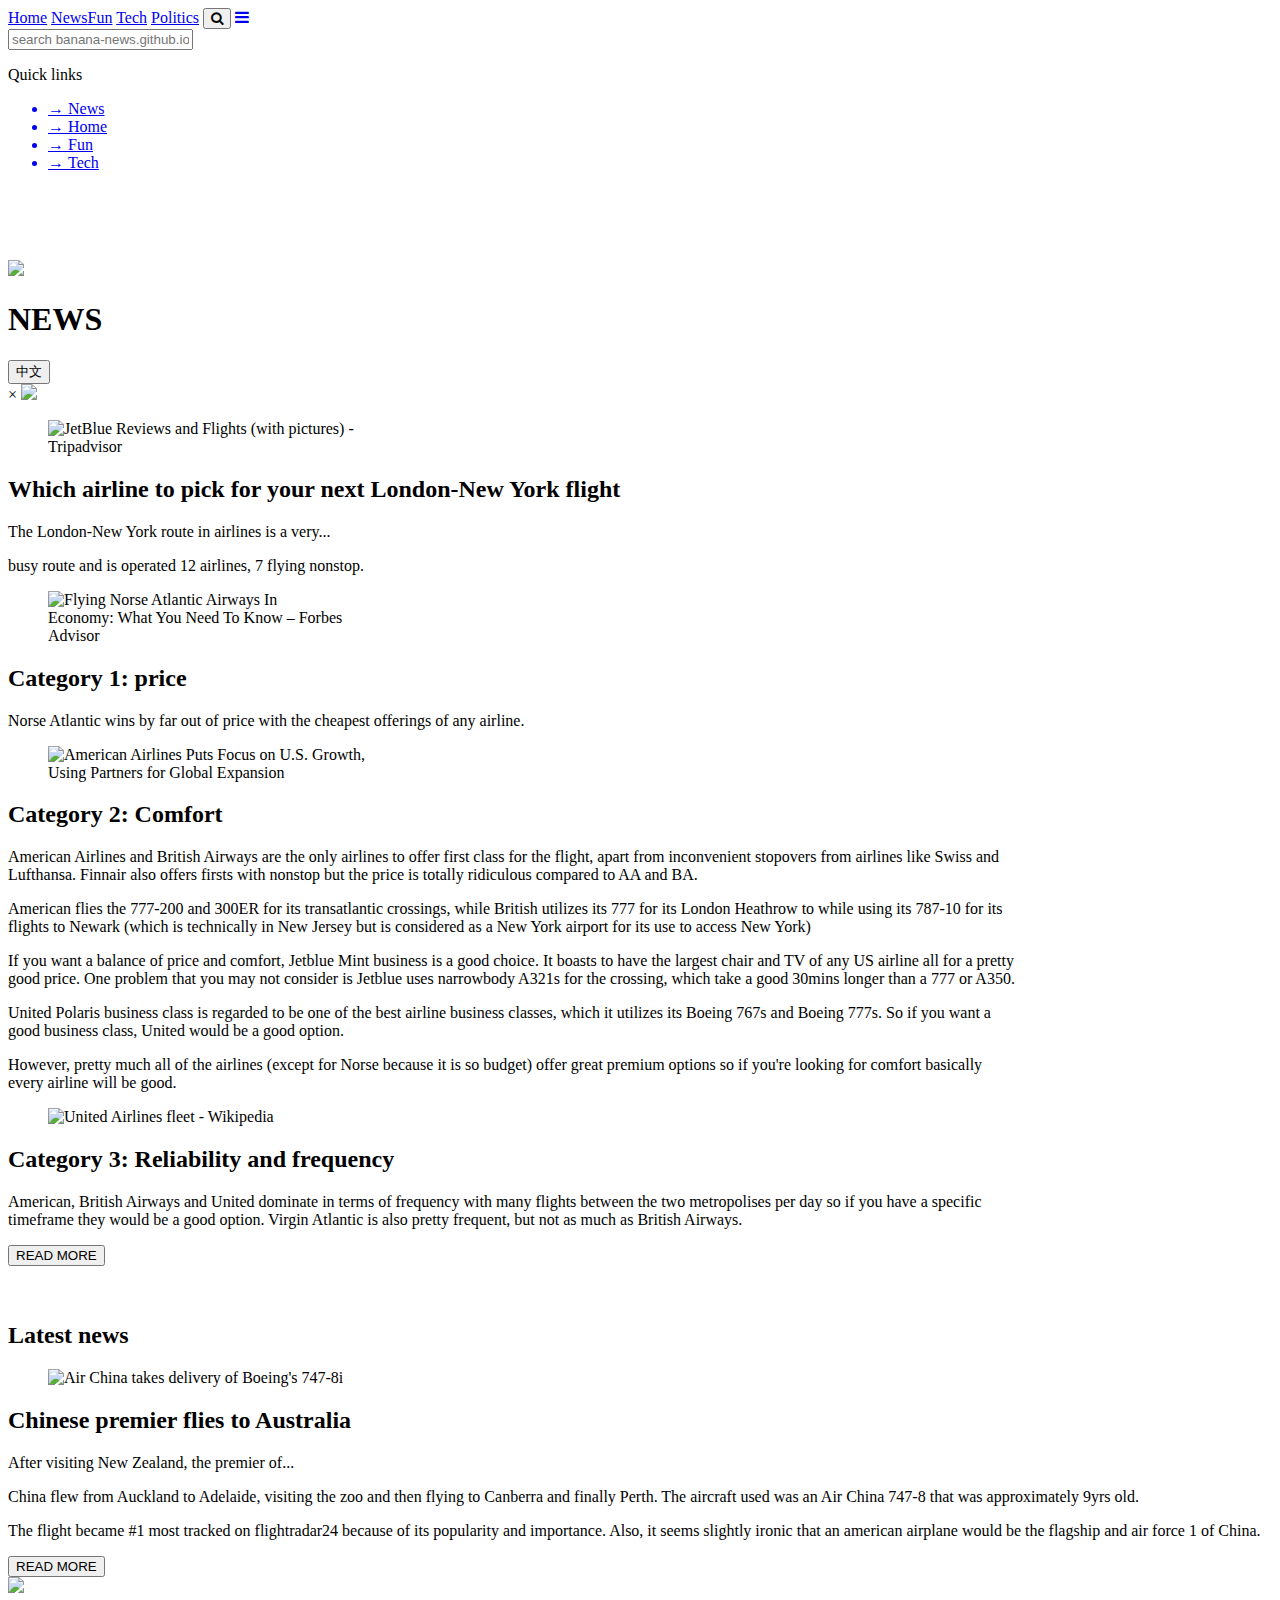
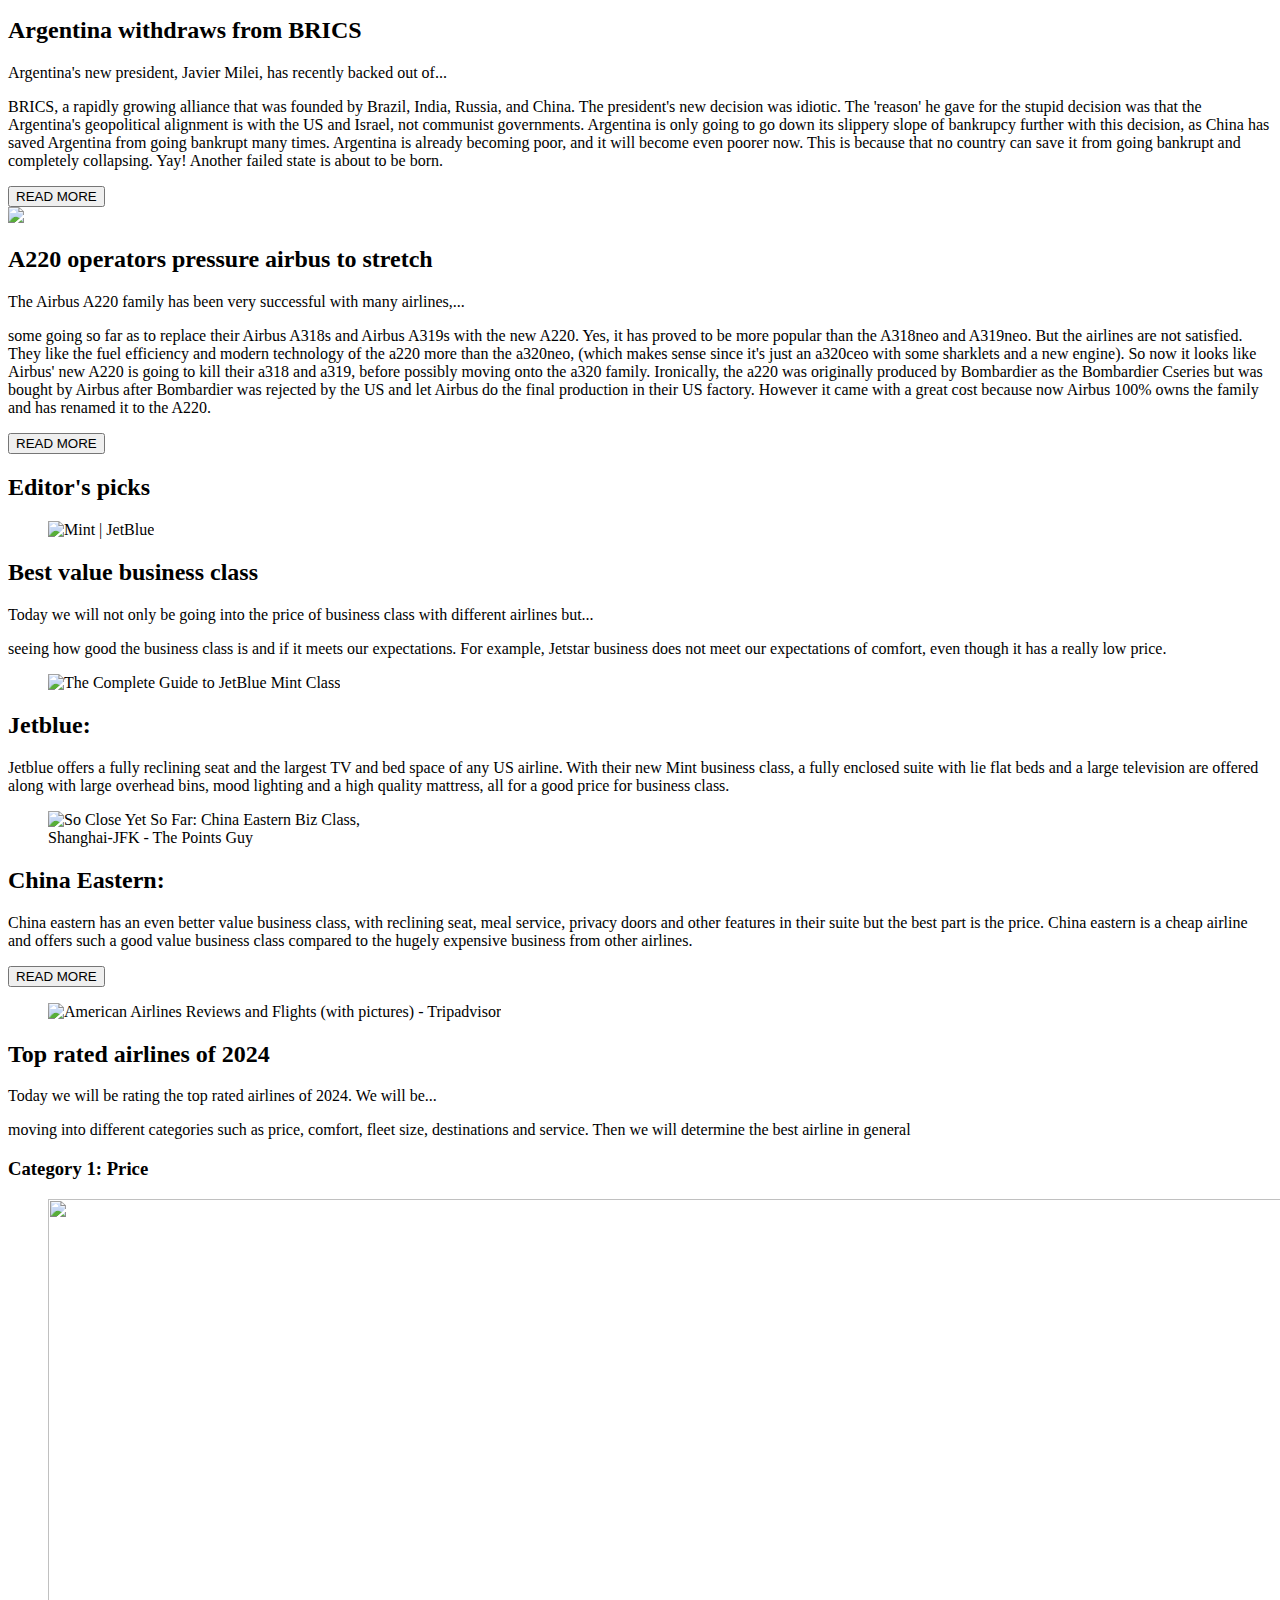
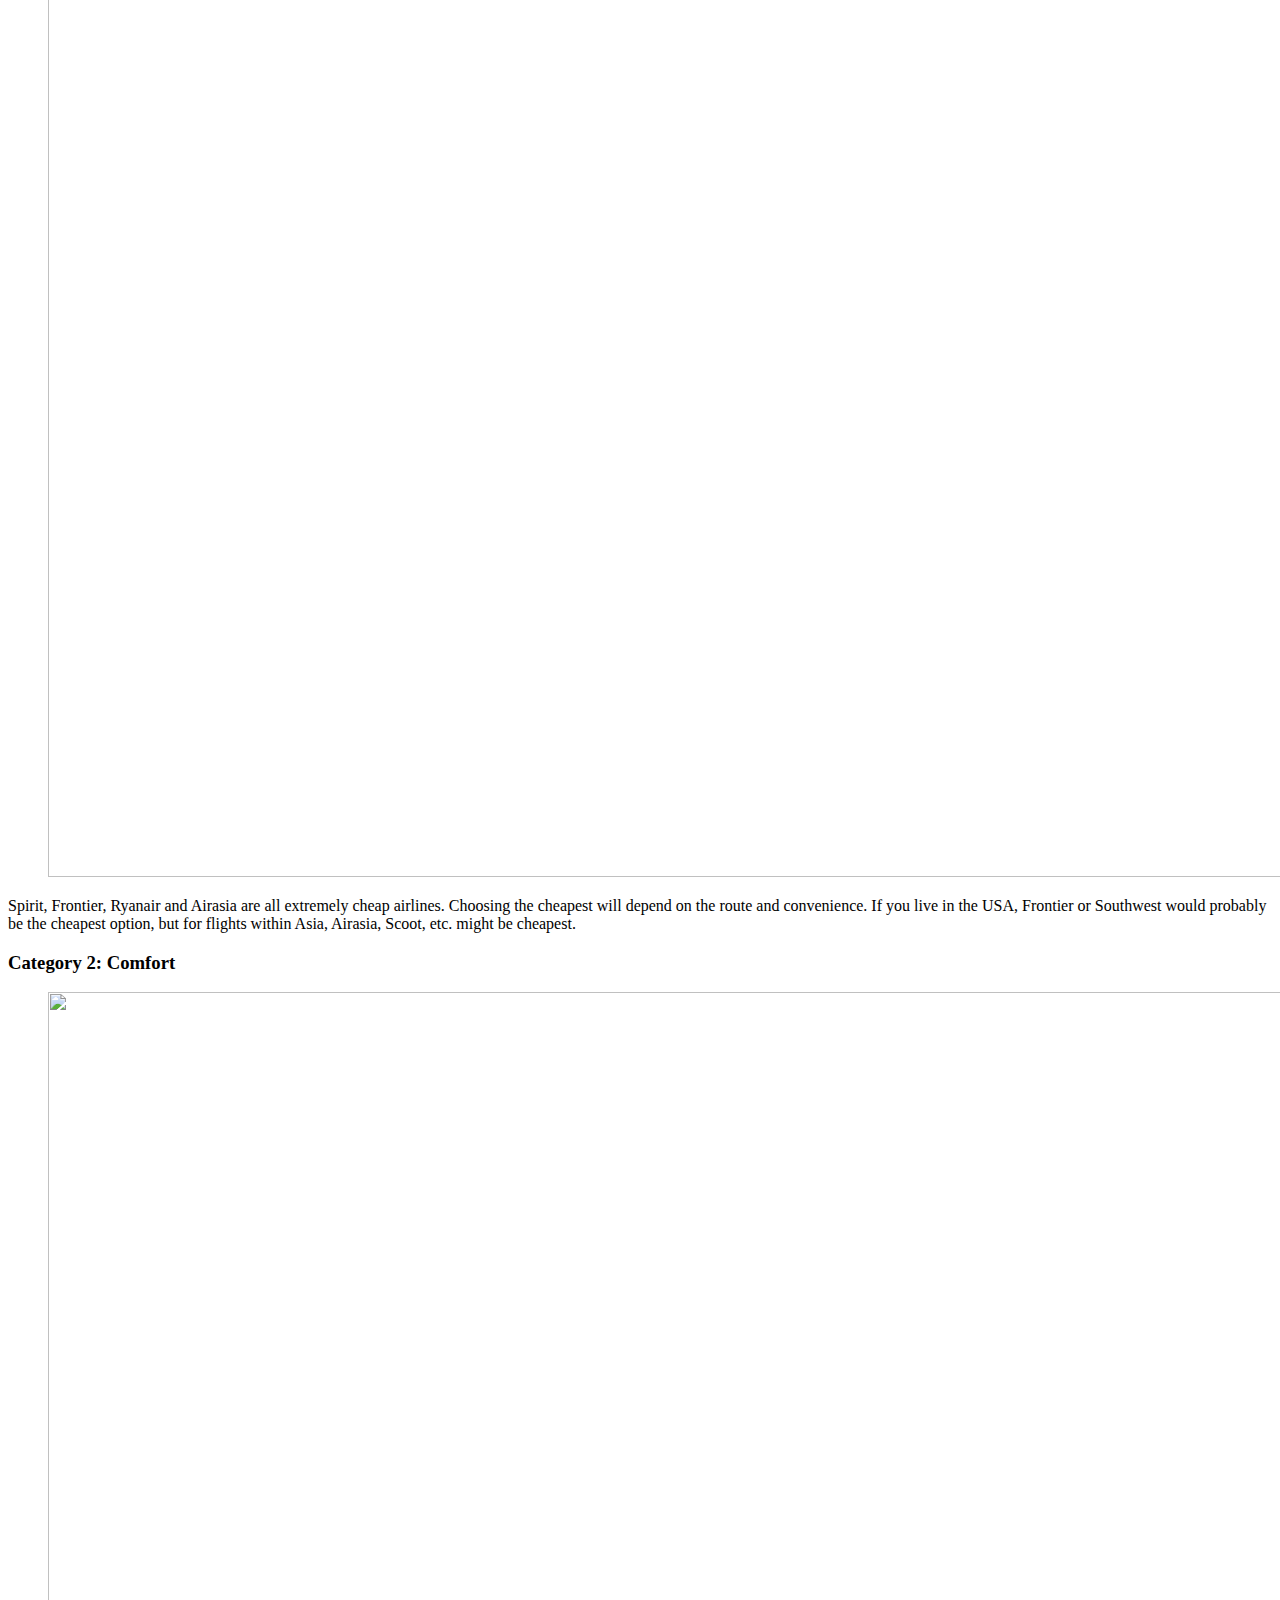
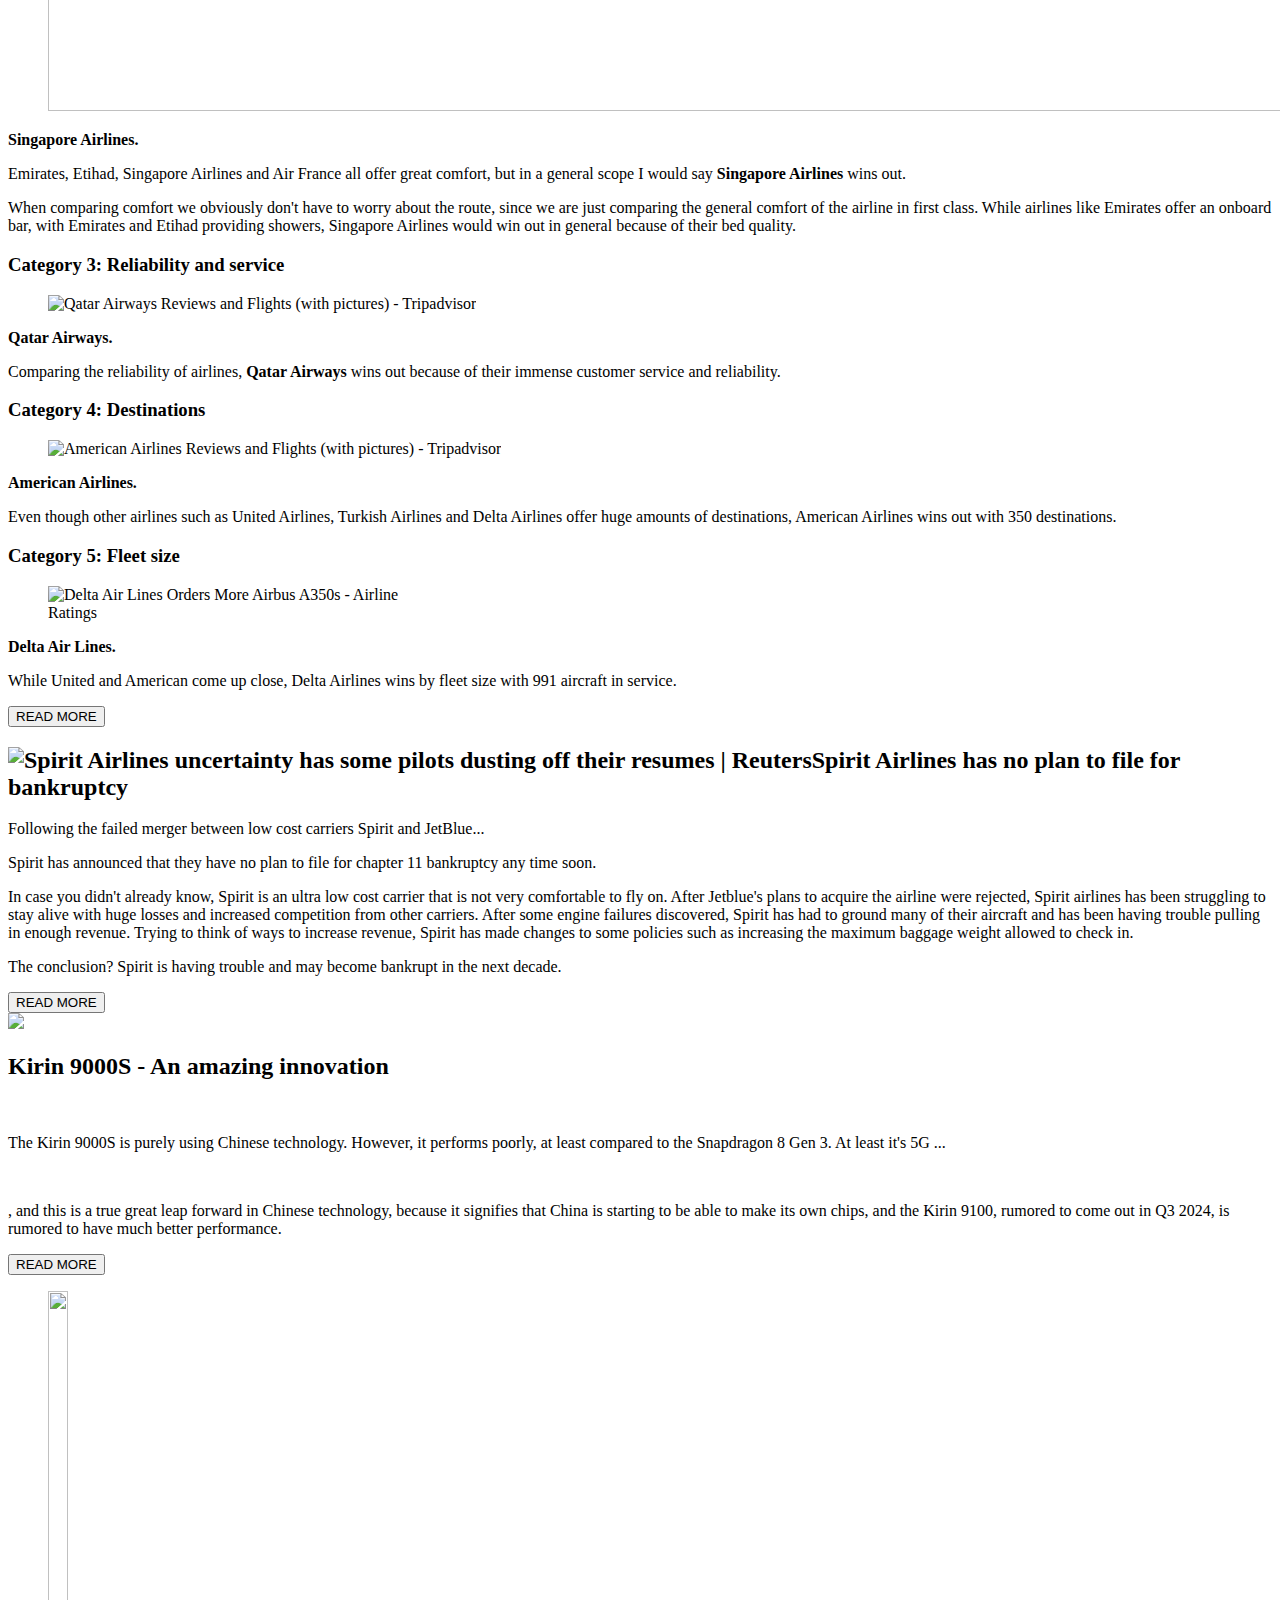
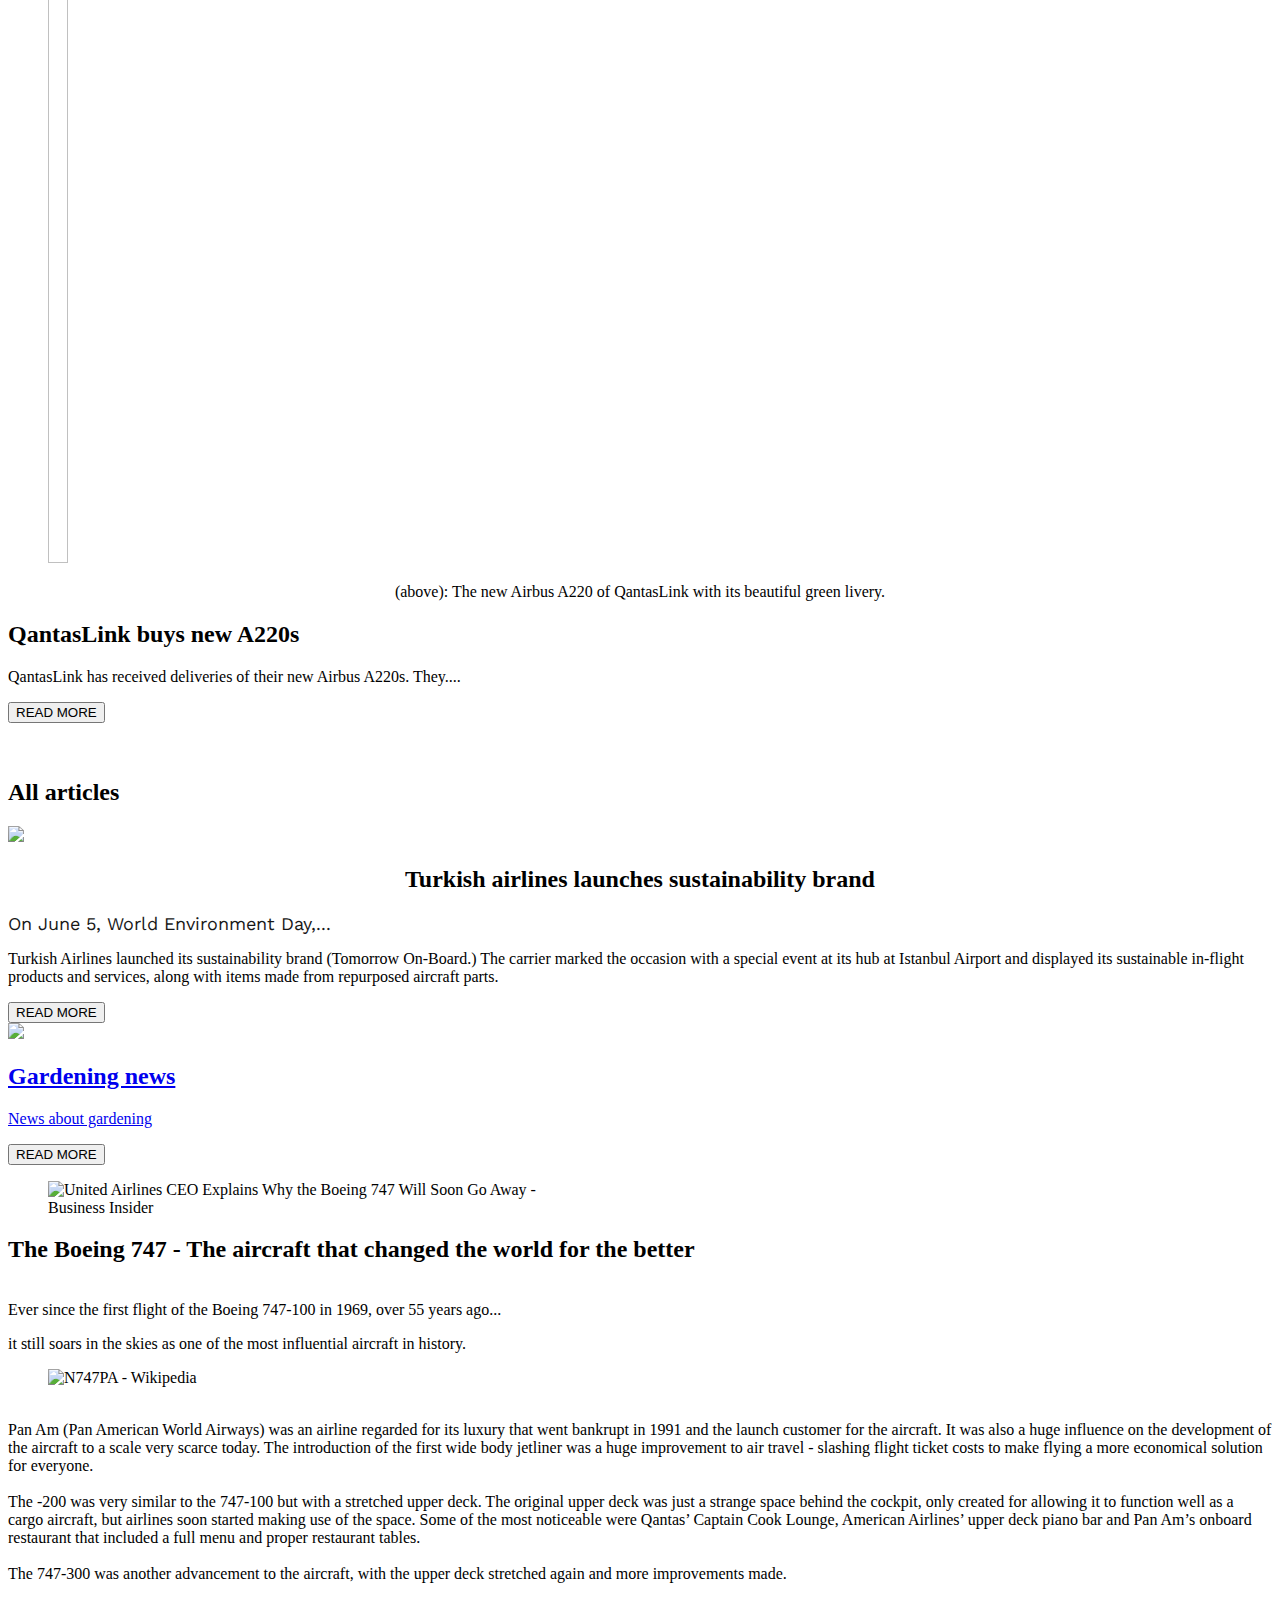
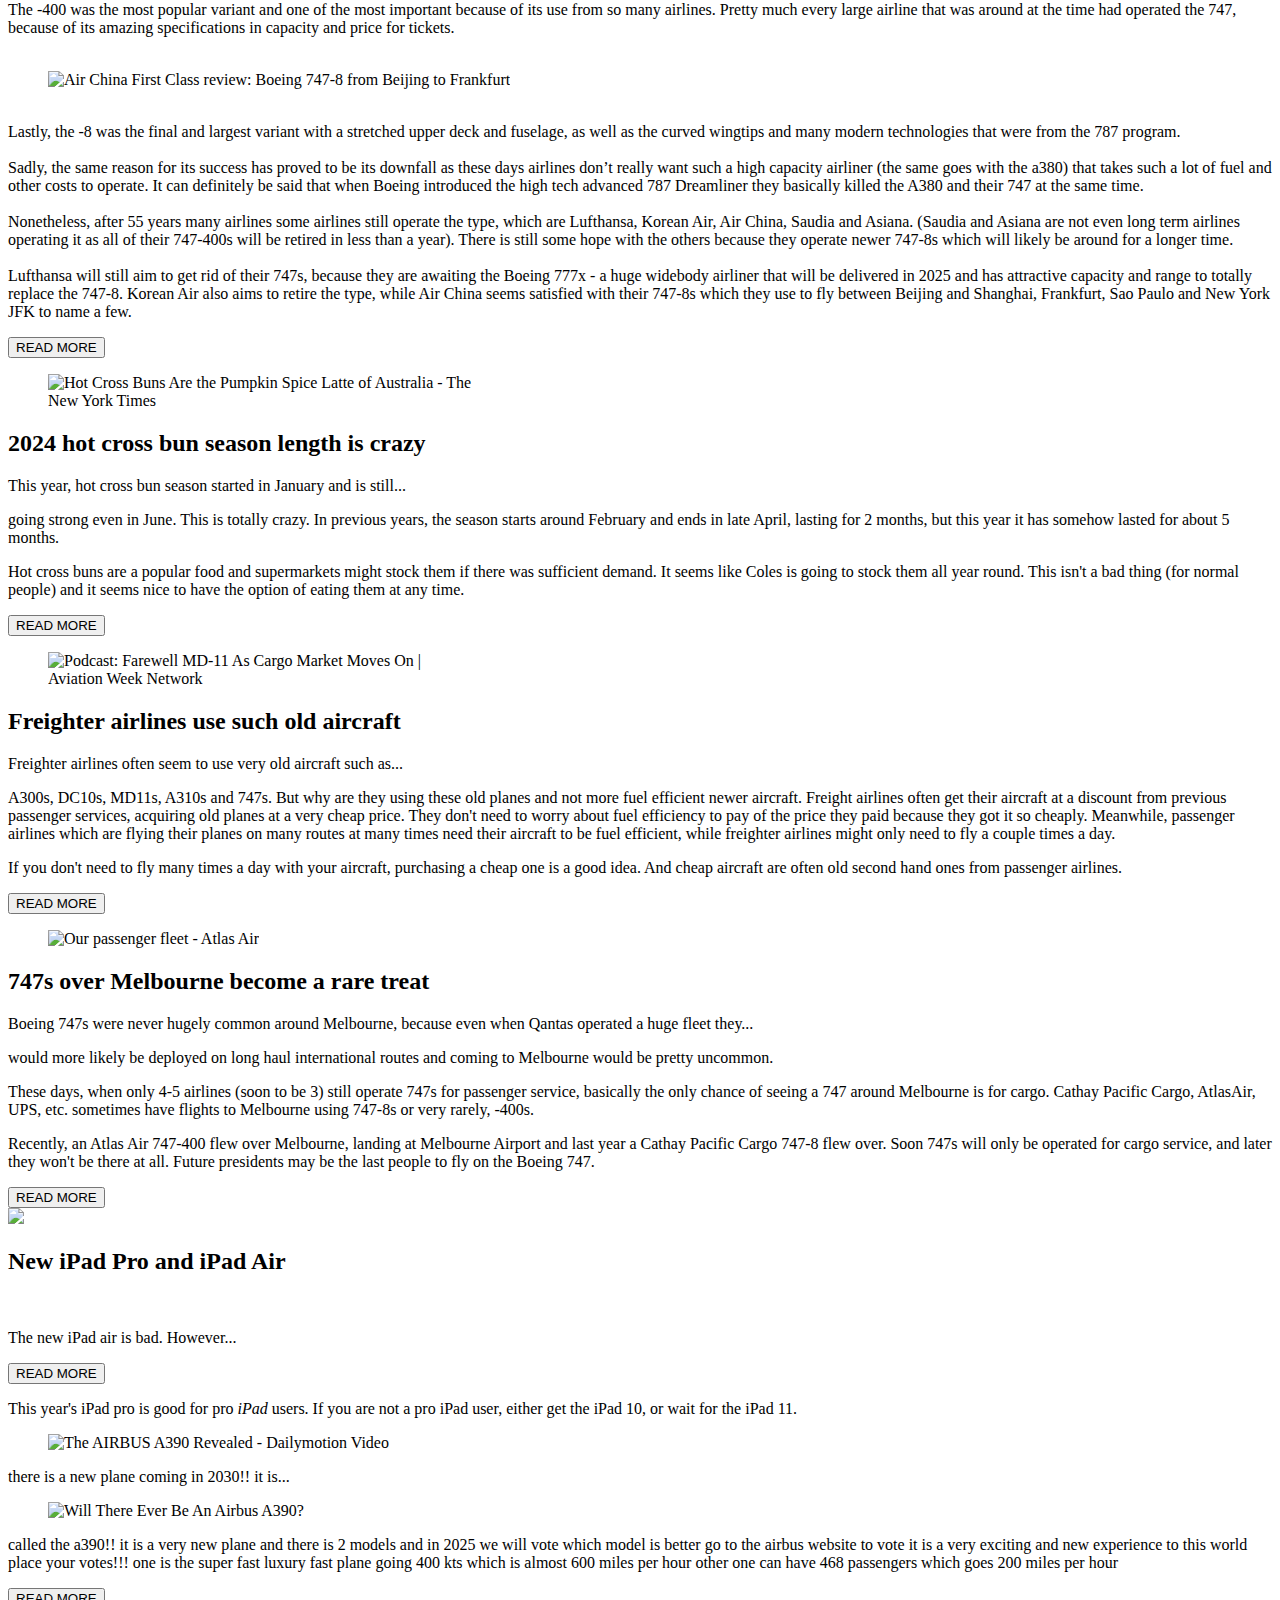
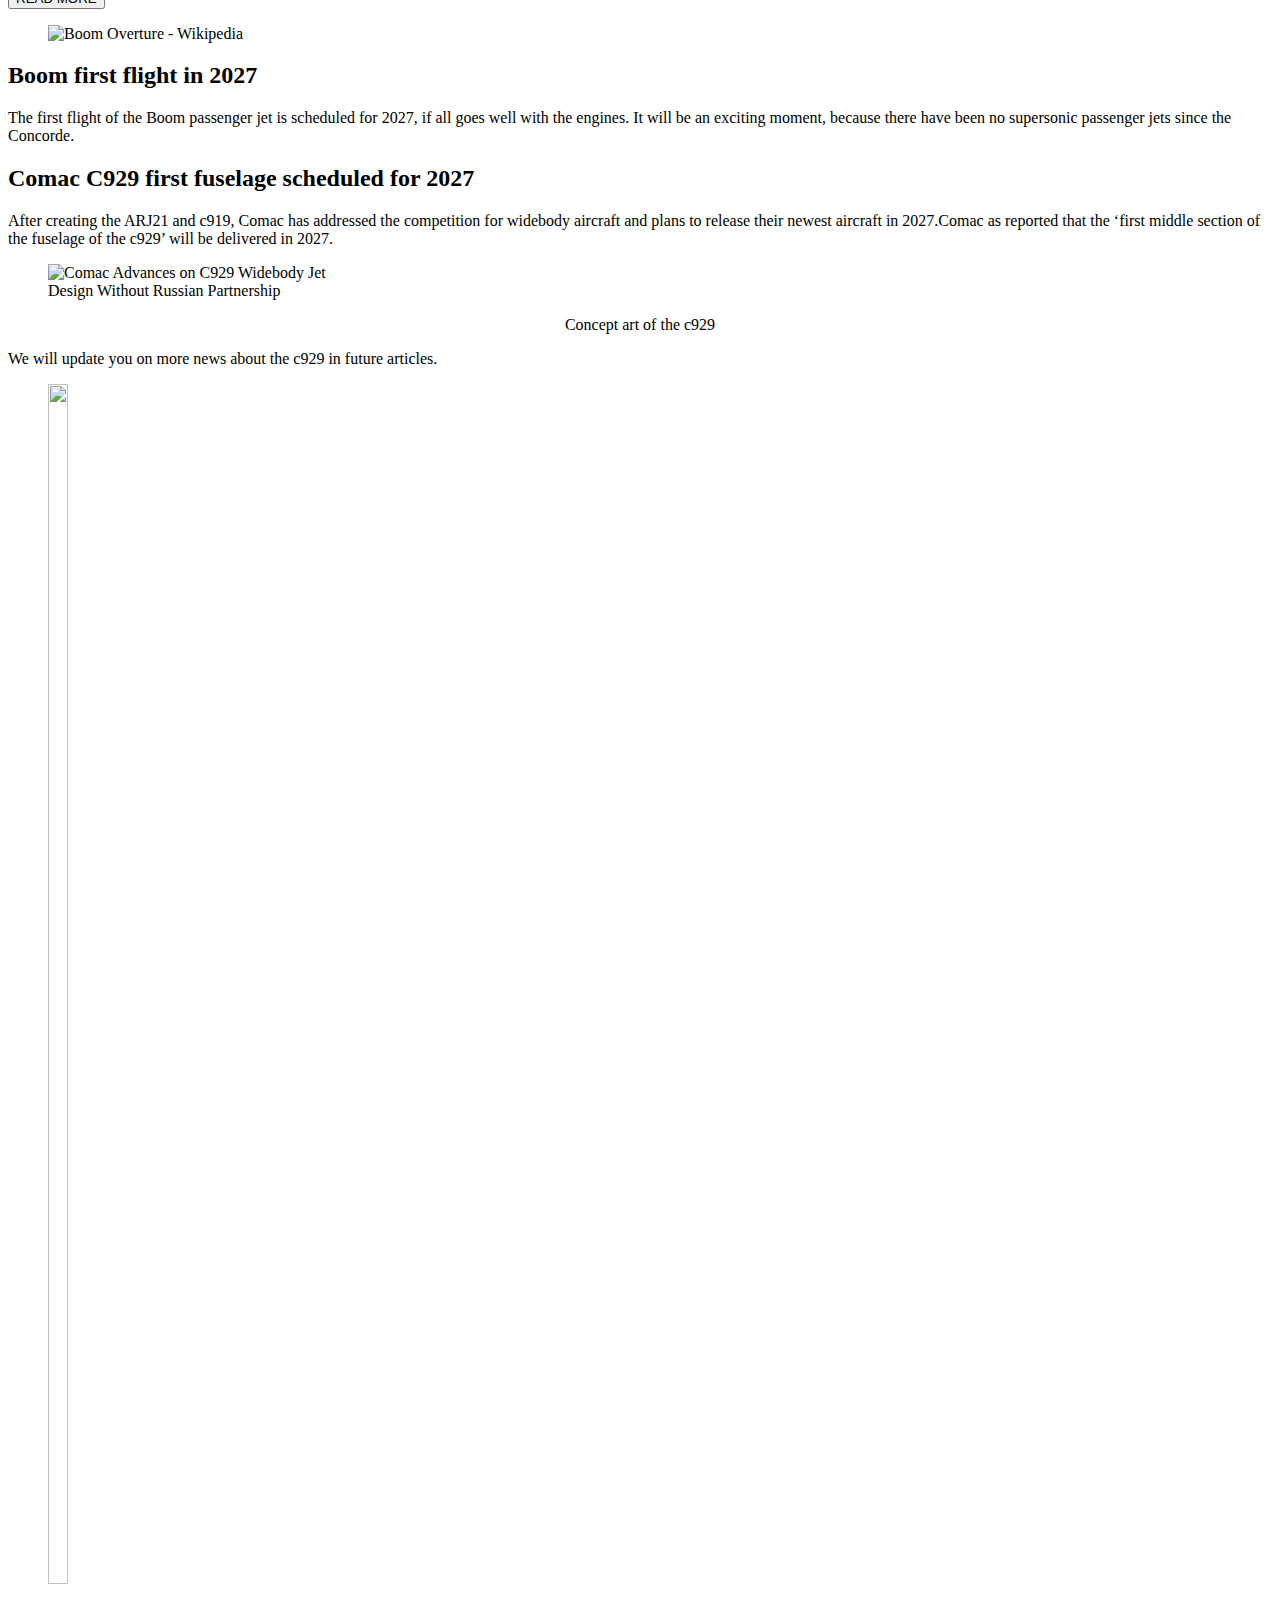
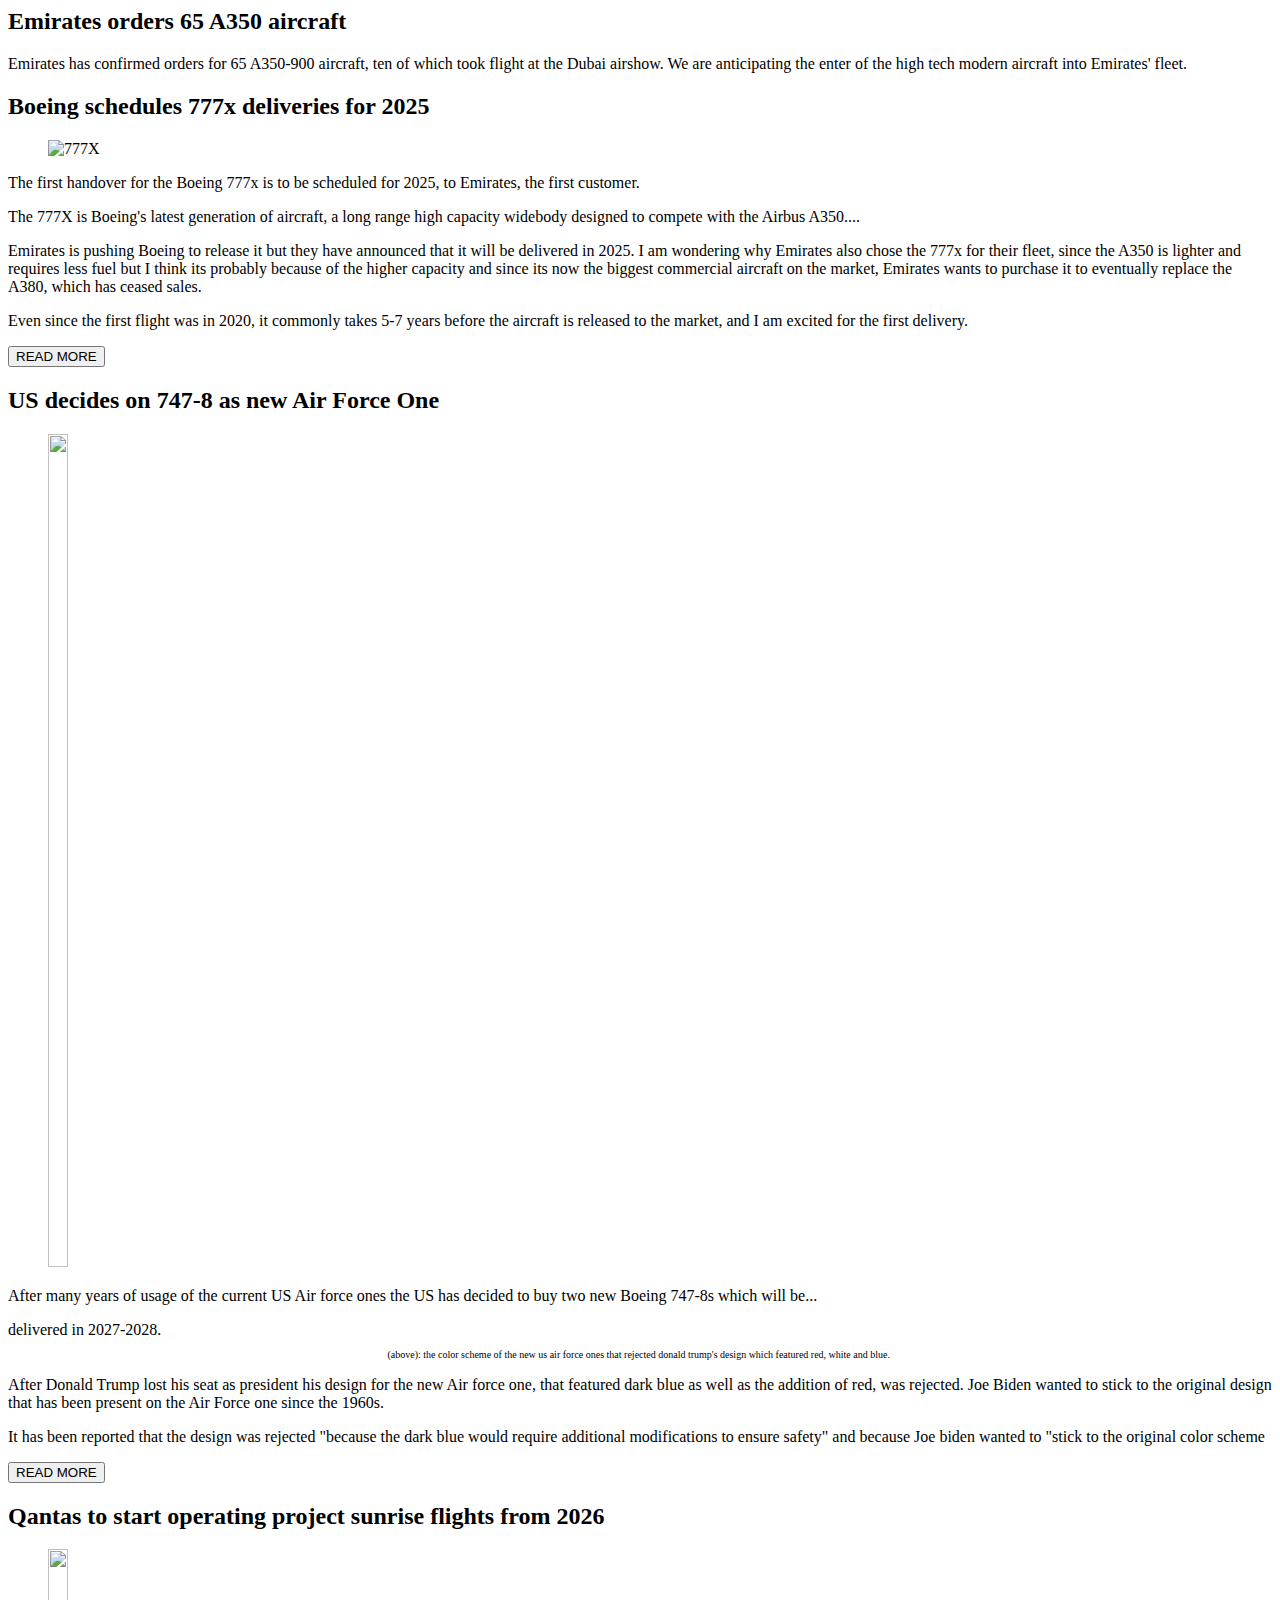
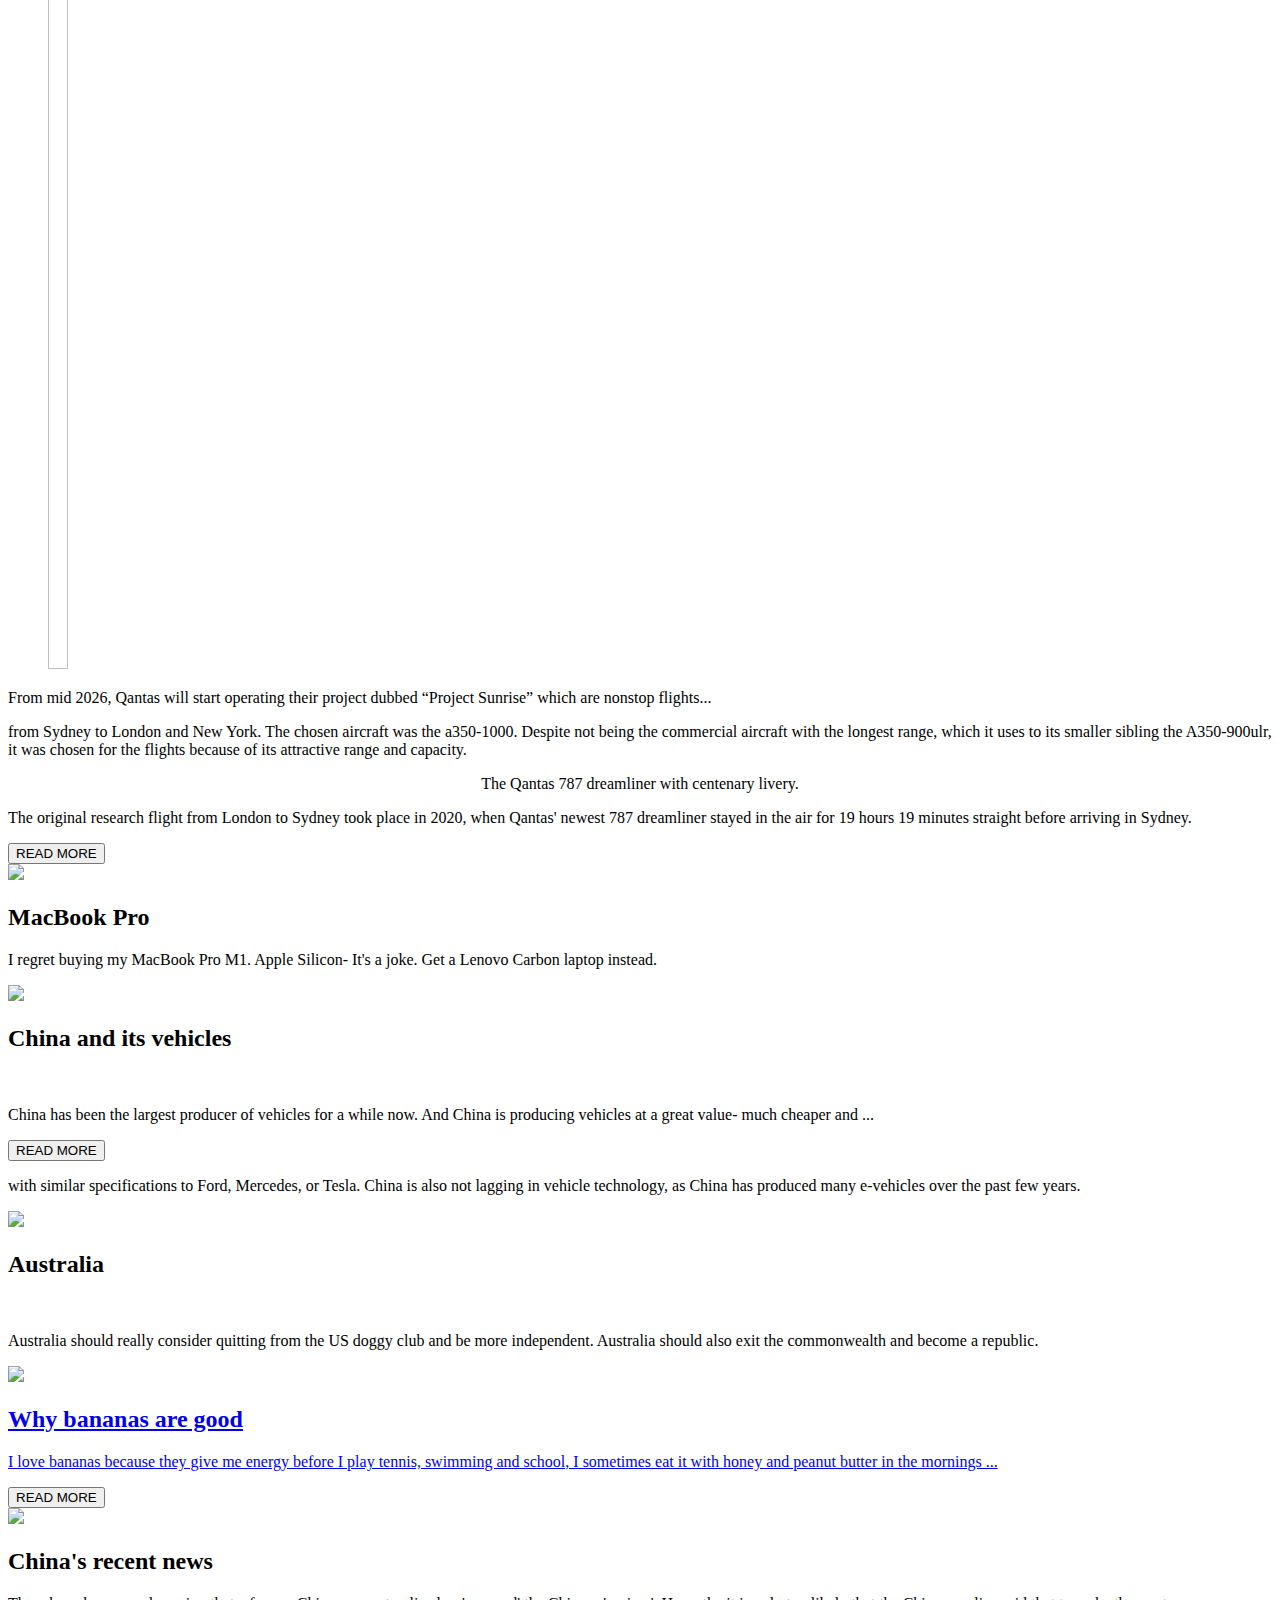
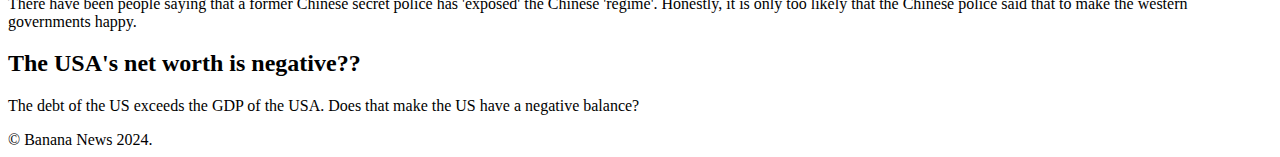
==== news.html @ dbb1bf41 "gcfxsz" ====
<!DOCTYPE html>
<html lang="en">
<head>
<!-- Google tag (gtag.js) -->
<script async src="https://www.googletagmanager.com/gtag/js?id=G-HKCZYS11HC"></script>
<script>
  window.dataLayer = window.dataLayer || [];
  function gtag(){dataLayer.push(arguments);}
  gtag('js', new Date());

  gtag('config', 'G-HKCZYS11HC');
</script>

<!--
         []]
          []]
          []]]
          []]]]]
        []]]]]]]]]
        []]]]]]]]]]]
        []]]]]]]]]]]]
         []]]]]]]]]]]]]
          []]]]]]]]]]]]]]
           [[[[[[[[]]]]]]]]]]]
              ]]]]]]]]]]]]]]]]]]]
                ]]]]]]]]]]]]]]]]]]]]
                  ]]]]]]]]]]]]]]]]]]]]
                    ]]]]]]]]]]]]]]]]]]]]]
                      ]]]]]]]]]]]]]]]]]]]]]]
                         ]]]]]]]]]]]]]]]]]]]]]]]
                            ]]]]]]]]]]]]]]]]]]]]]]]]]
                                ]]]]]]]]]]]]]]]]]]]]]
        ____                        ]]]]]]]]]]]]]                                                 ______                         _____    
        |   \       /\       |\   |        /\       |\   |        /\                   |\   |    |           \      /\      /   /
        |___/      /  \      | \  |       /  \      | \  |       /  \                  | \  |    |______      \    /  \    /    \_____ 
        |   \     /____\     |  \ |      /____\     |  \ |      /____\                 |  \ |    |             \  /    \  /           \
        |___/    /      \    |   \|     /      \    |   \|     /      \                |   \|    |______        \/      \/       _____/

  _____________________________________________________________________________________________________________________________
 |                                                                                                                             |
 |   __                                                                            |                        __                 | 
 |  |  \   __   _   _  |  __            |     _      _ __   __   __|         __    |/     _   _            /__ o   _  __  |    |
 |  |__/  /__\ / \ | \ | /__\   |  |  | |__  / \   |/ /__\ /  | /  |   | |  (__    |\  | / \ / \ |  |  |   |   | |/  (__ _|__  |
 |  |     \__  \_/ |_/ | \__    \_/ \_/ |  | \_/   |  \__  \_/ \\_/|   \_/\  __)   | \ |/  | \_/ \_/ \_/   |   | |    __) |_/  |
 |                 |                                                                                                           |
 |_____________________________________________________________________________________________________________________________|


        If you're the sort of person who looks at the source code of webpages, try our challenge:
        
        https://banana-news.github.io/share_this_page.html




 
-->
        <link rel="stylesheet" href="https://fonts.googleapis.com/css2?family=Material+Symbols+Outlined:opsz,wght,FILL,GRAD@24,400,0,0" />
        <link rel="stylesheet" href="https://cdnjs.cloudflare.com/ajax/libs/font-awesome/4.7.0/css/font-awesome.min.css">
        <link rel="preconnect" href="https://fonts.googleapis.com">
<link rel="preconnect" href="https://fonts.gstatic.com" crossorigin>
<link href="https://fonts.googleapis.com/css2?family=Comfortaa:wght@300..700&family=Courier+Prime:ital,wght@0,400;0,700;1,400;1,700&family=IBM+Plex+Serif:ital,wght@0,100;0,200;0,300;0,400;0,500;0,600;0,700;1,100;1,200;1,300;1,400;1,500;1,600;1,700&family=Lato:ital,wght@0,100;0,300;0,400;0,700;0,900;1,100;1,300;1,400;1,700;1,900&family=Libre+Baskerville:ital,wght@0,400;0,700;1,400&family=Montserrat:ital,wght@0,100..900;1,100..900&family=Open+Sans:ital,wght@0,300..800;1,300..800&family=Protest+Riot&family=Roboto:ital,wght@0,100;0,300;0,400;0,500;0,700;0,900;1,100;1,300;1,400;1,500;1,700;1,900&family=Source+Code+Pro:ital,wght@0,200..900;1,200..900&family=Work+Sans:ital,wght@0,100..900;1,100..900&display=swap" rel="stylesheet">
        <!--please don't remove the line of code below:-->
        <link rel="stylesheet" href="styles/style.css">
        <link rel="stylesheet" href="styles/news.css">
        <link rel="stylesheet" href="styles/modal.css">
        <meta name="viewport" content="width=device-width, initial-scale=1">
        <!---->
        <title>Banana News - general news</title>
        <link rel="shortcut icon" href="images/logosvg.svg"><link rel="icon" href="images/logosvg.svg">
       
        </a>
        <style>
          #clickmessage{border-radius:10px;background-color:white;padding:20px;position:fixed;top:0;right:0;z-index:2000;}
          #closeButton{background-color: blue;transition:0.25s ease-in-out;position:relative;right:0;bottom:0;}
          #closeButton:hover{background-color: grey;}
        </style>
    </head>
    <body>
        <!--Welcome to the news page, the page with the latest news about tech, ict, geography, politics and more!!!-->
         

            <div id="top-container"><div class="topnav" id="myTopnav">
          
                <a href="index.html">Home</a>
                <a href="news.html" >News</a><a href="games.html">Fun</a>
                <a href="tech.html">Tech</a>
                <a href="politics.html">Politics</a>
                
                <button onclick="showSearch()" id="searchButton" class="stripped"><i class="fa fa-search" aria-hidden="true"></i>
                </button>
                <a href="javascript:void(0);" class="icon" onclick="myFunction()">
                  <i class="fa fa-bars stripped"></i>
                </a>
              </div>
              <div id="div-to-show">
                <input placeholder="search banana-news.github.io" id="searchbar">
                <p class="label">Quick links</p>
                <ul>
                  <a  class="not-und" href="news.html"><li class="quick">&rightarrow;&nbsp;News</li></a><a class="not-und" href="index.html"><li class="quick">&rightarrow;&nbsp;Home</li></a>
                  <a class="not-und" href="games.html"><li class="quick">&rightarrow;&nbsp;Fun</li></a>
                  <a  class="not-und" href="tech.html"><li class="quick">&rightarrow;&nbsp;Tech</li></a>
                </ul>
              </div></div>
              <br><br><br>
              <div id="container">
            <br>
           
            <div class="background">
              <img src="images/newspaper.webp" >
              <h1>NEWS</h1>
            </div>
            
            <button onclick="window.location.href='中文3.html'">中文</button>
           
    <div id="myModal" class="modal">
      <div class="modal-content">
        <span class="close">&times;</span>
        <img id="modalImage" width="80%" src="images/kirin.jpg">
      </div>
    </div>
<!--Latest or chosen article goes under here-->
<div class="newsdiv" style="width:80%">
  <figure class="image image_resized" style="width:35.36%;"><img class="sFlh5c pT0Scc iPVvYb" style="aspect-ratio:439/228;margin:0px;max-width:1168px;" src="https://dynamic-media-cdn.tripadvisor.com/media/photo-o/0e/cd/51/e3/jetblue-airways.jpg?w=1200&amp;h=-1&amp;s=1" alt="JetBlue Reviews and Flights (with pictures) - Tripadvisor" height="228" jsaction="VQAsE" jsname="kn3ccd" aria-hidden="false"></figure>
  <h2>Which airline to pick for your next London-New York flight</h2>
  <p>The London-New York route in airlines is a very...</p>
  
  <div class="hidden" data-index="16"><p> busy route and is operated 12 airlines, 7 flying nonstop.</p>
  <figure class="image image_resized" style="width:29.12%;"><img class="sFlh5c pT0Scc iPVvYb" style="aspect-ratio:557/315;margin:0px;max-width:900px;" src="https://thumbor.forbes.com/thumbor/fit-in/900x510/https://www.forbes.com/advisor/wp-content/uploads/2023/11/Screenshot-2023-11-22-at-2.45.14-PM.png" alt="Flying Norse Atlantic Airways In Economy: What You Need To Know – Forbes  Advisor" height="315" jsaction="VQAsE" jsname="kn3ccd" aria-hidden="false"></figure>
  <h2>Category 1: price</h2>
  <p>Norse Atlantic wins by far out of price with the cheapest offerings of any airline.</p>
  <figure class="image image_resized" style="width:32.97%;"><img class="sFlh5c pT0Scc iPVvYb" style="aspect-ratio:1200/800;max-width:1200px;" src="https://airlineweekly.skift.com/wp-content/uploads/2022/09/20416479828_d5a97d0d29_k.jpg" alt="American Airlines Puts Focus on U.S. Growth, Using Partners for Global  Expansion" jsaction="VQAsE" jsname="kn3ccd" aria-hidden="false" height="800"></figure>
  <h2>Category 2: Comfort</h2>
  <p>American Airlines and British Airways are the only airlines to offer first class for the flight, apart from inconvenient stopovers from airlines like Swiss and Lufthansa. Finnair also offers firsts with nonstop but the price is totally ridiculous compared to AA and BA.</p>
  
  <p>American flies the 777-200 and 300ER for its transatlantic crossings, while British utilizes its 777 for its London Heathrow to while using its 787-10 for its flights to Newark (which is technically in New Jersey but is considered as a New York airport for its use to access New York)</p>
  
  <p>If you want a balance of price and comfort, Jetblue Mint business is a good choice. It boasts to have the largest chair and TV of any US airline all for a pretty good price. One problem that you may not consider is Jetblue uses narrowbody A321s for the crossing, which take a good 30mins longer than a 777 or A350.</p>
  
  <p>United Polaris business class is regarded to be one of the best airline business classes, which it utilizes its Boeing 767s and Boeing 777s. So if you want a good business class, United would be a good option.</p>
  
  <p>However, pretty much all of the airlines (except for Norse because it is so budget) offer great premium options so if you're looking for comfort basically every airline will be good.</p>
  <figure class="image"><img class="sFlh5c pT0Scc iPVvYb" style="aspect-ratio:342/228;margin:0px;max-width:6024px;" src="https://upload.wikimedia.org/wikipedia/commons/9/91/N24976%40PEK_%2820200421150836%29.jpg" alt="United Airlines fleet - Wikipedia" height="228" jsaction="VQAsE" jsname="kn3ccd" aria-hidden="false"></figure>
  <h2>Category 3: Reliability and frequency</h2>
  <p>American, British Airways and United dominate in terms of frequency with many flights between the two metropolises per day so if you have a specific timeframe they would be a good option. Virgin Atlantic is also pretty frequent, but not as much as British Airways.</p>
  </div>
  <button data-index="16">READ MORE</button>
</div>


<br><br>
        <h2 class="whiteh2">Latest news</h2>
        <!--Newest news article under this comment-->
        <div class="news-container">
          <div class="newsdiv">
          <figure class="image image_resized" style="width:41.57%;"><img class="sFlh5c pT0Scc iPVvYb" style="aspect-ratio:557/315;margin:0px;max-width:700px;" src="https://www.usatoday.com/gcdn/-mm-/505d926dec8846144a0012908a19d25564eb972a/c=0-53-1024-631/local/-/media/USATODAY/None/2014/09/30/1412088522003-AirChina-7478-delivery-JDL-4.jpg?width=700&amp;height=396&amp;fit=crop&amp;format=pjpg&amp;auto=webp" alt="Air China takes delivery of Boeing's 747-8i" height="315" jsaction="VQAsE" jsname="kn3ccd" aria-hidden="false"></figure>
<h2>Chinese premier flies to Australia</h2>
<p>After visiting New Zealand, the premier of...</p>

<div class="hidden" data-index="18">
<p> China flew from Auckland to Adelaide, visiting the zoo and then flying to Canberra and finally Perth. The aircraft used was an Air China 747-8 that was approximately 9yrs old.</p>

<p>The flight became #1 most tracked on flightradar24 because of its popularity and importance. Also, it seems slightly ironic that an american airplane would be the flagship and air force 1 of China.</p>
</div>
<button data-index="18">READ MORE</button>
        </div>
        <div class="news-container">
          <div class="newsdiv">
            <img src="images/image.png" height="200px">
            <h2>Argentina withdraws from BRICS</h2>
            <p>Argentina's new president, Javier Milei, has recently backed out of...</p>
            
            <div class="hidden" data-index="17">
            <p> BRICS, a rapidly growing alliance that was founded by Brazil, India, Russia, and China. The president's new decision was idiotic. The 'reason' he gave for the stupid decision was that the Argentina's geopolitical alignment is with the US and Israel, not communist governments. Argentina is only going to go down its slippery slope of bankrupcy further with this decision, as China has saved Argentina from going bankrupt many times. Argentina is already becoming poor, and it will become even poorer now. This is because that no country can save it from going bankrupt and completely collapsing. Yay! Another failed state is about to be born.</p>
            </div><button data-index="17">READ MORE</button></div>
  
           <div class="newsdiv">
            <img src="https://upload.wikimedia.org/wikipedia/commons/8/8c/Airbus_A220-300.jpg" height="200px">
            <h2>A220 operators pressure airbus to stretch</h2>
            <p>The Airbus A220 family has been very successful with many airlines,...</p>
            
            <div data-index="15" class="hidden"><p> some going so far as to replace their Airbus A318s and Airbus A319s with the new A220. Yes, it has proved to be more popular than the A318neo and A319neo. But the airlines are not satisfied. They like the fuel efficiency and modern technology of the a220 more than the a320neo, (which makes sense since it's just an a320ceo with some sharklets and a new engine). So now it looks like Airbus' new A220 is going to kill their a318 and a319, before possibly moving onto the a320 family. Ironically, the a220 was originally produced by Bombardier as the Bombardier Cseries but was bought by Airbus after Bombardier was rejected by the US and let Airbus do the final production in their US factory. However it came with a great cost because now Airbus 100% owns the family and has renamed it to the A220.</p>
           </div><button data-index="15">READ MORE</button></div>
            


       
       
        <h2 class="whiteh2">Editor's picks</h2>
        <!--Chosen or best articles under here-->
        
        
        <div class="newsdiv">
          <figure class="image image_resized" style="width:37.14%;"><img class="sFlh5c pT0Scc iPVvYb" style="aspect-ratio:558/314;margin:0px;max-width:1280px;" src="https://img.youtube.com/vi/lEUU5TMzYZ0/maxresdefault.jpg" alt="Mint | JetBlue" width="558" height="314" jsaction="VQAsE" jsname="kn3ccd" aria-hidden="false"></figure>
        <h2>Best value business class</h2>
        <p>Today we will not only be going into the price of business class with different airlines but...</p>
       
        <div data-index="13" class="hidden"><p> seeing how good the business class is and if it meets our expectations. For example, Jetstar business does not meet our expectations of comfort, even though it has a really low price.</p>
        <figure class="image image_resized" style="width:29.36%;"><img class="sFlh5c pT0Scc iPVvYb image_resized" style="aspect-ratio:548/411;margin:0px;max-width:1024px;" src="https://going-cms-strapi.s3.amazonaws.com/63dd73e889f7162e2e1a0118_Jet_Blue_Reimagined_Mint_Seats_52648f5274.jpg" alt="The Complete Guide to JetBlue Mint Class"  height="411" jsaction="VQAsE" jsname="kn3ccd" aria-hidden="false"></figure>
        <h2>Jetblue:</h2>
        <p>Jetblue offers a fully reclining seat and the largest TV and bed space of any US airline. With their new Mint business class, a fully enclosed suite with lie flat beds and a large television are offered along with large overhead bins, mood lighting and a high quality mattress, all for a good price for business class.</p>
        <figure class="image image_resized" style="width:28.25%;"><img class="sFlh5c pT0Scc iPVvYb" style="aspect-ratio:548/411;margin:0px;max-width:1600px;" src="images/china eastern.jpg" alt="So Close Yet So Far: China Eastern Biz Class, Shanghai-JFK - The Points Guy" height="411" jsaction="VQAsE" jsname="kn3ccd" aria-hidden="false"></figure>
        <h2>China Eastern:</h2>
        <p>China eastern has an even better value business class, with reclining seat, meal service, privacy doors and other features in their suite but the best part is the price. China eastern is a cheap airline and offers such a good value business class compared to the hugely expensive business from other airlines.</p>
        </div>
        <button data-index="13">READ MORE</button>
        </div>
      <div class="newsdiv"> <figure class="image image_resized" style="width:41.78%;"><img class="sFlh5c pT0Scc iPVvYb" style="aspect-ratio:574/298;margin:0px;max-width:1168px;" src="https://dynamic-media-cdn.tripadvisor.com/media/photo-o/0e/cd/51/76/american-airlines.jpg?w=1200&amp;h=-1&amp;s=1" alt="American Airlines Reviews and Flights (with pictures) - Tripadvisor" height="298" jsaction="VQAsE" jsname="kn3ccd" aria-hidden="false"></figure><h2>Top rated airlines of 2024</h2>
        <p>Today we will be rating the top rated airlines of 2024. We will be...</p>
       
        <div class="hidden" data-index="12"><p> moving into different categories such as price, comfort, fleet size, destinations and service. Then we will determine the best airline in general</p>
        <h3>Category 1: Price</h3>
        <figure class="image image_resized" style="width:30.33%;"><img style="aspect-ratio:2048/1278;" src="https://facts.net/wp-content/uploads/2023/07/19-facts-about-spirit-airlines-1690008228.jpg" width="2048" height="1278"></figure>
        <p>Spirit, Frontier, Ryanair and Airasia are all extremely cheap airlines. Choosing the cheapest will depend on the route and convenience. If you live in the USA, Frontier or Southwest would probably be the cheapest option, but for flights within Asia, Airasia, Scoot, etc. might be cheapest.</p>
        <h3>Category 2: Comfort</h3>
        <figure class="image image_resized" style="width:35.95%;"><img style="aspect-ratio:1383/719;" src="https://martinroll.com/wp-content/uploads/Singapore-Airlines-%E2%80%93-An-Excellent-Iconic-Asian-Brand-Martin-Roll.jpg" width="1383" height="719"></figure>
        <p><strong>Singapore Airlines.</strong></p>
        <p>Emirates, Etihad, Singapore Airlines and Air France all offer great comfort, but in a general scope I would say <strong>Singapore Airlines</strong> wins out.</p>
        <p>When comparing comfort we obviously don't have to worry about the route, since we are just comparing the general comfort of the airline in first class. While airlines like Emirates offer an onboard bar, with Emirates and Etihad providing showers, Singapore Airlines would win out in general because of their bed quality.</p>
        <h3>Category 3: Reliability and service</h3>
        <figure class="image image_resized" style="width:38.57%;"><img class="sFlh5c pT0Scc iPVvYb" style="aspect-ratio:574/298;margin:0px;max-width:1168px;" src="https://dynamic-media-cdn.tripadvisor.com/media/photo-o/0e/cd/52/1d/qatar-airways.jpg?w=1200&amp;h=-1&amp;s=1" alt="Qatar Airways Reviews and Flights (with pictures) - Tripadvisor"height="298" jsaction="VQAsE" jsname="kn3ccd" aria-hidden="false"></figure>
        <p><strong>Qatar Airways.</strong></p>
        <p>Comparing the reliability of airlines, <strong>Qatar Airways </strong>wins out because of their immense customer service and reliability.</p>
        <h3>Category 4: Destinations</h3>
        <figure class="image image_resized" style="width:41.78%;"><img class="sFlh5c pT0Scc iPVvYb" style="aspect-ratio:574/298;margin:0px;max-width:1168px;" src="https://dynamic-media-cdn.tripadvisor.com/media/photo-o/0e/cd/51/76/american-airlines.jpg?w=1200&amp;h=-1&amp;s=1" alt="American Airlines Reviews and Flights (with pictures) - Tripadvisor" height="298" jsaction="VQAsE" jsname="kn3ccd" aria-hidden="false"></figure>
        <p><strong>American Airlines.</strong></p>
        <p>Even though other airlines such as United Airlines, Turkish Airlines and Delta Airlines offer huge amounts of destinations, American Airlines wins out with 350 destinations.</p>
        <h3>Category 5: Fleet size</h3>
        <figure class="image image_resized" style="width:29.65%;"><img class="sFlh5c pT0Scc iPVvYb" style="aspect-ratio:420/315;margin:0px;max-width:3626px;" src="https://www.airlineratings.com/wp-content/uploads/uploads/DElta-1.jpg" alt="Delta Air Lines Orders More Airbus A350s - Airline Ratings" height="315" jsaction="VQAsE" jsname="kn3ccd" aria-hidden="false"></figure>
        <p><strong>Delta Air Lines.</strong></p>
        <p>While United and American come up close, Delta Airlines wins by fleet size with 991 aircraft in service.</p></div><button data-index="12">READ MORE</button></div>
      <div class="newsdiv">
        <h2><img class="image_resized image" src="https://cloudfront-us-east-2.images.arcpublishing.com/reuters/UBKCYVUKAZPBVPKBFEKHFOYJ4Q.jpg" alt="Spirit Airlines uncertainty has some pilots dusting off their resumes |  Reuters" height="498" jsaction="VQAsE" jsname="kn3ccd" aria-hidden="false">Spirit Airlines has no plan to file for bankruptcy</h2>
      <p>Following the failed merger between low cost carriers Spirit and JetBlue...</p> 
      
      <div class="hidden" data-index="8"><p> Spirit has announced that they have no plan to file for chapter 11 bankruptcy any time soon.</p>
      
      <p>In case you didn't already know, Spirit is an ultra low cost carrier that is not very comfortable to fly on. After Jetblue's plans to acquire the airline were rejected, Spirit airlines has been struggling to stay alive with huge losses and increased competition from other carriers. After some engine failures discovered, Spirit has had to ground many of their aircraft and has been having trouble pulling in enough revenue. Trying to think of ways to increase revenue, Spirit has made changes to some policies such as increasing the maximum baggage weight allowed to check in.</p>
      
      <p>The conclusion? Spirit is having trouble and may become bankrupt in the next decade.</p>
      </div>
      <button data-index="8">READ MORE</button>
      </div>
        <div class="newsdiv">
          <img src="images/kirin.jpg">
          <h2>Kirin 9000S - An amazing innovation</h2>
          <br>
          <p>The Kirin 9000S is purely using Chinese technology. However, it performs poorly, at least compared to the Snapdragon 8 Gen 3. At least it's 5G ... </p>
          
          <br>
          <p class="hidden" data-index="0">, and this is a true great leap forward in Chinese technology, because it signifies that China is starting to be able to make its own chips, and the Kirin 9100, rumored to come out in Q3 2024, is rumored to have much better performance.</p>
          <button data-index="0">READ MORE</button>
        </div>
      
      <div class="newsdiv">
        <figure class="image image_resized" style="width:27.75%;">
            <img style="aspect-ratio:1280/872;" src="https://cdn.jetphotos.com/full/6/410355_1713159479.jpg" height="872">
        </figure>
        <p style="text-align:center;">(above): The new Airbus A220 of QantasLink with its beautiful green livery.</p>
        <h2>QantasLink buys new A220s</h2>
        <p>QantasLink has received deliveries of their new Airbus A220s. They....</p>
        
        <div class="hidden" data-index="5" style="display:none">
            <p> are part of the Project Winton fleet renewal program which aims to replace the older and less fuel efficient Boeing 717s. Ironically, while the Boeing 717 was actually originally developed by McDonnell Douglas, the A220 wasn't originally developed by Airbus either, with the actual company being Bombardier.</p>
            <p>I was blown away when I saw the QantasLink A220. Despite seeing photos of it multiple times, there's just something to say about seeing an aircraft as beautiful as that in person.</p>
        </div>
        <button data-index="5">READ MORE</button>
    </div>

 <br><br>
 <h2 class="whiteh2">All articles</h2>
 <div class="newsdiv">
  <img src="https://cdn.turkishairlines.com/m/2db3030a1fdd4cfb/original/01-1400x400.jpg" width="200">
  <h2 style="text-align:center;">Turkish airlines launches sustainability brand</h2>
<p><span style="background-color:rgb(255,255,255);color:rgb(24,24,24);font-family:'Work Sans', sans-serif;font-size:18px;"><span style="-webkit-text-stroke-width:0px;display:inline !important;float:none;font-style:normal;font-variant-caps:normal;font-variant-ligatures:normal;font-weight:400;letter-spacing:normal;orphans:2;text-align:start;text-decoration-color:initial;text-decoration-style:initial;text-decoration-thickness:initial;text-indent:0px;text-transform:none;white-space:normal;widows:2;word-spacing:0px;">On June 5, World Environment Day,...</span></span></p>

<div class="hidden" data-index="19">
<p> Turkish Airlines launched its sustainability brand (Tomorrow On-Board.) The carrier marked the occasion with a special event at its hub at Istanbul Airport and displayed its sustainable in-flight products and services, along with items made from repurposed aircraft parts.</span></span></p>
 </div>
 <button data-index="19">READ MORE</button>
 </div>
 <div class="newsdiv">
  <a href="bannews.html">
      <img src="https://diacos.com.au/app/uploads/2023/07/Garden-Design.jpg" width="200">
  <h2>Gardening news</h2>
  <p>News about gardening</p>
  <button>READ MORE</button>
  </a>
 </div>
 <div class="newsdiv">
  <figure class="image image_resized" style="width:42.87%;"><img class="sFlh5c pT0Scc iPVvYb" style="aspect-ratio:559/280;margin:0px;max-width:1200px;" src="https://i.insider.com/58b9eb7ebe967321028b4c81?width=1200&amp;format=jpeg" alt="United Airlines CEO Explains Why the Boeing 747 Will Soon Go Away -  Business Insider"height="280" jsaction="VQAsE" jsname="kn3ccd" aria-hidden="false"></figure>
<h2>The Boeing 747 - The aircraft that changed the world for the better</h2>
<p><br>Ever since the first flight of the Boeing 747-100 in 1969, over 55 years ago...</p>

<div data-index="14" class="hidden"><p> it still soars in the skies as one of the most influential aircraft in history.<br><img class="sFlh5c ag2Pqd pT0Scc" style="margin:0px;max-width:1024px;position:absolute;visibility:hidden;" src="https://encrypted-tbn0.gstatic.com/images?q=tbn:ANd9GcQauGwpJMSryixL0RwFt6rtw7sUdfQKNGgB0w&amp;s" alt="N747PA - Wikipedia" height="411" jsaction="VQAsE" jsname="JuXqh" data-ilt="1718177713936"></p>
<figure class="image image_resized" style="width:35.34%;"><img class="sFlh5c pT0Scc iPVvYb image_resized" style="aspect-ratio:550/411;margin:0px;max-width:1024px;" src="https://upload.wikimedia.org/wikipedia/commons/f/fa/Boeing_747-121%28A-SF%29%2C_Pan_American_World_Airways_-_Pan_Am_AN0133908.jpg" alt="N747PA - Wikipedia"  height="411" jsaction="VQAsE" jsname="kn3ccd" aria-hidden="false"></figure>
<p><br>Pan Am (Pan American World Airways) was an airline regarded for its luxury that went bankrupt in 1991 and the launch customer for the aircraft. It was also a huge influence on the development of the aircraft to a scale very scarce today. The introduction of the first wide body jetliner was a huge improvement to air travel - slashing flight ticket costs to make flying a more economical solution for everyone.<br><br>The -200 was very similar to the 747-100 but with a stretched upper deck. The original upper deck was just a strange space behind the cockpit, only created for allowing it to function well as a cargo aircraft, but airlines soon started making use of the space. Some of the most noticeable were Qantas’ Captain Cook Lounge, American Airlines’ upper deck piano bar and Pan Am’s onboard restaurant that included a full menu and proper restaurant tables.<br><br>The 747-300 was another advancement to the aircraft, with the upper deck stretched again and more improvements made.<br><br>The -400 was the most popular variant and one of the most important because of its use from so many airlines. Pretty much every large airline that was around at the time had operated the 747, because of its amazing specifications in capacity and price for tickets.<br>&nbsp;</p>
<figure class="image image_resized" style="width:38.28%;"><img class="sFlh5c pT0Scc iPVvYb" style="aspect-ratio:559/373;margin:0px;max-width:1200px;" src="https://i2.wp.com/insideflyer.com/wp-content/uploads/2020/03/IMG_1476.jpg?fit=1200%2C800&amp;ssl=1" alt="Air China First Class review: Boeing 747-8 from Beijing to Frankfurt" height="373" jsaction="VQAsE" jsname="kn3ccd" aria-hidden="false"></figure>
<p><br>Lastly, the -8 was the final and largest variant with a stretched upper deck and fuselage, as well as the curved wingtips and many modern technologies that were from the 787 program.<br><br>Sadly, the same reason for its success has proved to be its downfall as these days airlines don’t really want such a high capacity airliner (the same goes with the a380) that takes such a lot of fuel and other costs to operate. It can definitely be said that when Boeing introduced the high tech advanced 787 Dreamliner they basically killed the A380 and their 747 at the same time.<br><br>Nonetheless, after 55 years many airlines some airlines still operate the type, which are Lufthansa, Korean Air, Air China, Saudia and Asiana. (Saudia and Asiana are not even long term airlines operating it as all of their 747-400s will be retired in less than a year). There is still some hope with the others because they operate newer 747-8s which will likely be around for a longer time.<br><br>Lufthansa will still aim to get rid of their 747s, because they are awaiting the Boeing 777x - a huge widebody airliner that will be delivered in 2025 and has attractive capacity and range to totally replace the 747-8. Korean Air also aims to retire the type, while Air China seems satisfied with their 747-8s which they use to fly between Beijing and Shanghai, Frankfurt, Sao Paulo and New York JFK to name a few.</p>
</div><button data-index="14">READ MORE</button></div>
 <div class="newsdiv">
  <figure class="image image_resized" style="width:35.06%;"><img class="sFlh5c pT0Scc iPVvYb" style="aspect-ratio:769/433;margin:0px;max-width:1600px;" src="https://static01.nyt.com/images/2023/03/30/multimedia/30buns-01-czpm/30buns-01-czpm-videoSixteenByNineJumbo1600.jpg" alt="Hot Cross Buns Are the Pumpkin Spice Latte of Australia - The New York Times" height="433" jsaction="VQAsE" jsname="kn3ccd" aria-hidden="false"></figure>
<h2>2024 hot cross bun season length is crazy</h2>
<p>This year, hot cross bun season started in January and is still... </p>

<div class="hidden" data-index="11"><p>going strong even in June. This is totally crazy. In previous years, the season starts around February and ends in late April, lasting for 2 months, but this year it has somehow lasted for about 5 months.</p>
<p>Hot cross buns are a popular food and supermarkets might stock them if there was sufficient demand. It seems like Coles is going to stock them all year round. This isn't a bad thing (for normal people) and it seems nice to have the option of eating them at any time.</p>
</div><button data-index="11">READ MORE</button></div>
<div class="newsdiv">
  <figure class="image image_resized" style="width:30.52%;"><img class="sFlh5c pT0Scc iPVvYb" style="aspect-ratio:591/411;margin:0px;max-width:800px;" src="https://aviationweek.com/sites/default/files/2023-03/orig_fedex_md11f_n521fe_ewr_0115be_jp_small.jpeg" alt="Podcast: Farewell MD-11 As Cargo Market Moves On | Aviation Week Network" height="411" jsaction="VQAsE" jsname="kn3ccd" aria-hidden="false"></figure>
<h2>Freighter airlines use such old aircraft</h2>
<p>Freighter airlines often seem to use very old aircraft such as...</p>

<div class="hidden" data-index="10"><p> A300s, DC10s, MD11s, A310s and 747s. But why are they using these old planes and not more fuel efficient newer aircraft. Freight airlines often get their aircraft at a discount from previous passenger services, acquiring old planes at a very cheap price. They don't need to worry about fuel efficiency to pay of the price they paid because they got it so cheaply. Meanwhile, passenger airlines which are flying their planes on many routes at many times need their aircraft to be fuel efficient, while freighter airlines might only need to fly a couple times a day.</p>
<p>If you don't need to fly many times a day with your aircraft, purchasing a cheap one is a good idea. And cheap aircraft are often old second hand ones from passenger airlines.</p>
</div>
<button data-index="10">READ MORE</button>
</div>
<div class="newsdiv">
  <figure class="image image_resized" style="width:31.66%;"><img class="sFlh5c pT0Scc iPVvYb" style="aspect-ratio:745/498;margin:0px;max-width:1490px;" src="https://www.atlasair.com/wp-content/uploads/2023/09/boeing-747-400-vip.jpg" alt="Our passenger fleet - Atlas Air" height="498" jsaction="VQAsE" jsname="kn3ccd" aria-hidden="false"></figure>
<h2>747s over Melbourne become a rare treat</h2>
<p>Boeing 747s were never hugely common around Melbourne, because even when Qantas operated a huge fleet they...</p>
<div class="hidden" data-index="9"><p> would more likely be deployed on long haul international routes and coming to Melbourne would be pretty uncommon.</p>

<p>These days, when only 4-5 airlines (soon to be 3) still operate 747s for passenger service, basically the only chance of seeing a 747 around Melbourne is for cargo. Cathay Pacific Cargo, AtlasAir, UPS, etc. sometimes have flights to Melbourne using 747-8s or very rarely, -400s.&nbsp;</p>

<p>Recently, an Atlas Air 747-400 flew over Melbourne, landing at Melbourne Airport and last year a Cathay Pacific Cargo 747-8 flew over. Soon 747s will only be operated for cargo service, and later they won't be there at all. Future presidents may be the last people to fly on the Boeing 747.</p>
</div><button data-index="9">READ MORE</button></div>
 
 <div class="newsdiv">
  <img src="images/Apple-iPad-Pro-M4-Chip-And-iPad-Air-M2-0-Hero-900x600.jpg"><br>
  <h2>New iPad Pro and iPad Air</h2><br>
  <p>The new iPad air is bad. However...</p>
  <button data-index="7">READ MORE</button>
  <br>
  <div class="hidden" data-index="7"><p>This year's iPad pro is good for pro <i>iPad</i> users. If you are not a pro iPad user, either get the iPad 10, or wait for the iPad 11.</p></div>
</div>
<div class="newsdiv">
  <figure class="image image_resized" style="width:31.32%;">
      <img class="image_resized" style="aspect-ratio:1920/1080;" src="https://s1.dmcdn.net/v/NM7uE1SR6sTkURjds/x1080" alt="The AIRBUS A390 Revealed - Dailymotion Video"  height="1080">
  </figure>
  <p>there is a new plane coming in 2030!! it is...</p>
  
  <div class="hidden" data-index="6">
      <figure class="image image_resized" style="width:35.14%;">
          <img style="aspect-ratio:3741/2104;" src="https://static1.simpleflyingimages.com/wordpress/wp-content/uploads/2023/10/airbus-zeroe-blended-wing-concept-planes-infographic-4.jpg" alt="Will There Ever Be An Airbus A390?"  height="2104">
      </figure>
      <p> called the a390!! it is a very new plane and there is 2 models and in 2025 we will vote which model is better go to the airbus website to vote it is a very exciting and new experience to this world place your votes!!! one is the super fast luxury fast plane going 400 kts which is almost 600 miles per hour other one can have 468 passengers which goes 200 miles per hour</p>
  </div>
  <button data-index="6">READ MORE</button>
</div>
<div class="newsdiv">
<figure class="image">
    <img class="sFlh5c pT0Scc iPVvYb" style="aspect-ratio:421/237;margin:0px;-width:421px;" src="https://upload.wikimedia.org/wikipedia/en/c/c8/Boom_Overture_supersonic_aircraft_%28redesigned_2022%29_rendering.jpg" alt="Boom Overture - Wikipedia"  height="237">
</figure>
<h2>Boom first flight in 2027</h2>
<p>The first flight of the Boom passenger jet is scheduled for 2027, if all goes well with the engines. It will be an exciting moment, because there have been no supersonic passenger jets since the Concorde.</p>
</div>
<div class="newsdiv">
<h2>Comac C929 first fuselage scheduled for 2027</h2>
<p>After creating the ARJ21 and c919, Comac has addressed the competition for widebody aircraft and plans to release their newest aircraft in 2027.Comac as reported that the ‘first middle section of the fuselage of the c929’ will be delivered in 2027.&nbsp;</p>
<figure class="image image_resized" style="width:23.15%;">
    <img class="sFlh5c pT0Scc" style="aspect-ratio:571/356;margin:0px;-width:1000px;position:absolute;visibility:hidden;" src="https://encrypted-tbn0.gstatic.com/images?q=tbn:ANd9GcTzhltVsSUu8-kVDNOeFTkwlLxlnBMcU2JgoVYq3ugi2Q&amp;s" alt="Comac Advances on C929 Widebody Jet Design Without Russian Partnership"  height="356">
</figure>
<figure class="image image_resized" style="width:23.15%;">
    <img class="sFlh5c pT0Scc iPVvYb" style="aspect-ratio:574/358;margin:0px;-width:1000px;" src="https://blogger.googleusercontent.com/img/b/R29vZ2xl/[base64]/w1200-h630-p-k-no-nu/phpqqSEmCPM.jpg" alt="Comac Advances on C929 Widebody Jet Design Without Russian Partnership"  height="358">
</figure>
<p style="text-align:center;">Concept art of the c929</p>
<p>We will update you on more news about the c929 in future articles.</p>
</div>

<div class="newsdiv">
<figure class="image image_resized" style="width:27.2%;">
  <img style="aspect-ratio:1245/1200;" src="https://content.presspage.com/uploads/2431/e964f1e9-0391-436e-8cc8-91b706489966/1920_ealiveryreplacement2350.jpg?10000" height="1200">
</figure>
<h2>Emirates orders 65 A350 aircraft</h2>
<p>Emirates has confirmed orders for 65 A350-900 aircraft, ten of which took flight at the Dubai airshow. We are anticipating the enter of the high tech modern aircraft into Emirates' fleet.</p>
</div>
<div class="newsdiv">
<h2>Boeing schedules 777x deliveries for 2025</h2>
<figure class="image image_resized" style="width:34.35%;">
<img class="sFlh5c pT0Scc iPVvYb" style="aspect-ratio:534/334;margin:0px;-width:960px;" src="https://www.boeing.com/content/theboeingcompany/us/en/commercial/777x/_jcr_content/root/container/container_copy_copy/container/carousel/item_1699388168579.coreimg.jpeg/1702317951713/777x-hero-960x600.jpeg" alt="777X" width="534" height="334">
</figure>
<p>The first handover for the Boeing 777x is to be scheduled for 2025, to Emirates, the first customer.</p>
<p>The 777X is Boeing's latest generation of aircraft, a long range high capacity widebody designed to compete with the Airbus A350....</p>

<div class="hidden" data-index="4">
<p>Emirates is pushing Boeing to release it but they have announced that it will be delivered in 2025. I am wondering why Emirates also chose the 777x for their fleet, since the A350 is lighter and requires less fuel but I think its probably because of the higher capacity and since its now the biggest commercial aircraft on the market, Emirates wants to purchase it to eventually replace the A380, which has ceased sales.</p>
<p>Even since the first flight was in 2020, it commonly takes 5-7 years before the aircraft is released to the market, and I am excited for the first delivery.</p>
</div>
<button data-index="4">READ MORE</button>
</div>
<div class="newsdiv">
  <h2>US decides on 747-8 as new Air Force One</h2>
  <figure class="image image_resized" style="width:43.15%;">
      <img style="aspect-ratio:1480/833;" src="https://media.cnn.com/api/v1/images/stellar/prod/230310110354-02-biden-af1-design-rendering.jpg?c=16x9&amp;q=h_833,w_1480,c_fill"  height="833">
  </figure>
  <p>After many years of usage of the current US Air force ones the US has decided to buy two new Boeing 747-8s which will be... </p>
  
  <div class="hidden" data-index="3"> delivered in 2027-2028.
      <p style="text-align: center;font-size:10px;">(above): the color scheme of the new us air force ones that rejected donald trump's design which featured red, white and blue.&nbsp;</p>
      <p>After Donald Trump lost his seat as president his design for the new Air force one, that featured dark blue as well as the addition of red, was rejected. Joe Biden wanted to stick to the original design that has been present on the Air Force one since the 1960s.</p>
      <p>It has been reported that the design was rejected "because the dark blue would require additional modifications to ensure safety" and because Joe biden wanted to "stick to the original color scheme</p>
  </div>
  <button data-index="3">READ MORE</button>
</div>
<div class="newsdiv">
  
  <h2>Qantas to start operating project sunrise flights from 2026</h2>
  <figure class="image image_resized" style="width:45.26%;">
      <img style="aspect-ratio:1280/720;" src="https://i.ytimg.com/vi/ikVJAPMz9FY/maxresdefault.jpg" height="720">
  </figure>
  <p>From mid 2026, Qantas will start operating their project dubbed “Project Sunrise” which are nonstop flights...</p>
  
  <div class="hidden" data-index="2">
      <p> from Sydney to London and New York. The chosen aircraft was the a350-1000. Despite not being the commercial aircraft with the longest range, which it uses to its smaller sibling the A350-900ulr, it was chosen for the flights because of its attractive range and capacity.</p> 
      <p style="text-align:center;">The Qantas 787 dreamliner with centenary livery.</p>
      <p>The original research flight from London to Sydney took place in 2020, when Qantas' newest 787 dreamliner stayed in the air for 19 hours 19 minutes straight before arriving in Sydney.</p>
  </div>
  <button data-index="2">READ MORE</button>
</div>
<div class="newsdiv">
<img src="images/macbook.jpg">
<h2>MacBook Pro</h2>
<p>I regret buying my MacBook Pro M1. Apple Silicon- It's a joke. Get a Lenovo Carbon laptop instead.</p>
</div>
<div class="newsdiv">
<img src="images/cnflag.png">
<h2>China and its vehicles</h2><br>
<p>China has been the largest producer of vehicles for a while now. And China is producing vehicles at a great value- much cheaper and ... </p>
<button data-index="1">READ MORE</button>
<p class="hidden" data-index="1">with similar specifications to Ford, Mercedes, or Tesla. China is also not lagging in vehicle technology, as China has produced many e-vehicles over the past few years.</p>
</div>
<div class="newsdiv">
<img src="images/auflag.svg">
<h2>Australia</h2><br>
<p>Australia should really consider quitting from the US doggy club and be more independent. Australia should also exit the commonwealth and become a republic.</p>
</div>
   <a href="Bananam.html"><div class="newsdiv"><img src="images/banana.jpeg"><h2>Why bananas are good</h2><p>I love bananas because they give me energy before I play tennis, swimming and school, I sometimes eat it with honey and peanut butter in the mornings ...</p><a target="_blank" href="Bananam.html"><button>READ MORE</button></a></div></a>
  </div>

  <div class="newsdiv">
    <img src="images/cnflag.png">
    <h2>China's recent news</h2>
    <p>There have been people saying that a former Chinese secret police has 'exposed' the Chinese 'regime'. Honestly, it is only too likely that the Chinese police said that to make the western governments happy.</p>
    </div>
    <div class="newsdiv">
      <h2>The USA's net worth is negative??</h2>
      <p>The debt of the US exceeds the GDP of the USA. Does that make the US have a negative balance?</p>
      </div>
     
       

    
   <footer>&copy; Banana News 2024.</footer>
              </div>
            
   <!--Don't remove the line of code below-->
   <script src="scripts/topnav.js"></script>
        <script src="scripts/main.js"></script>
        <script src="scripts/news.js"></script>
        <script src="scripts/search.js">
        </script>
        <script csrc="scripts/modal.js"></script>
        <script>var closeButton = document.getElementById("closebutton");
        var clickMessage = document.getElementById("clickmessage");
        closeButton.addEventListener("click", function(){
          clickMessage.style.display='none';
        });
        </script>
   <!---->
   <!---->
            <!---->
            <!---->
            <!---->
            <!--Pls don't remove this line of code:
            <script src="scripts/main.js"></script>-->

            <!---->
            <script>// and , please ask  before editing or deleting any of this code.
///
const searchinput = document.getElementById('searchbar');
const divToShow = document.getElementById('div-to-show');
const container = document.getElementById('container');
const topnav = document.getElementById('myTopnav');
//
//
//
//
//
function showSearch(){
  container.style.filter='blur(10px);';
  
  topnav.style.backgroundColor='#444444';
  
divToShow.style.display='block';
divToShow.style.animation = 'slideDown 0.5s ease forwards';

  





setTimeout(function(){
  searchinput.focus();
},500);



}


//
//
const topContainer = document.getElementById('top-container');

topContainer.addEventListener('mouseleave', divUp);
//
//
//
//
function divUp() {
  console.log('mouse has left both elements.');
  //
  topnav.style.backgroundColor = '#555555';
  divToShow.style.animation = 'slideUp 0.5s ease forwards';
  container.style.filter = 'none';
}</script></body>

</html>
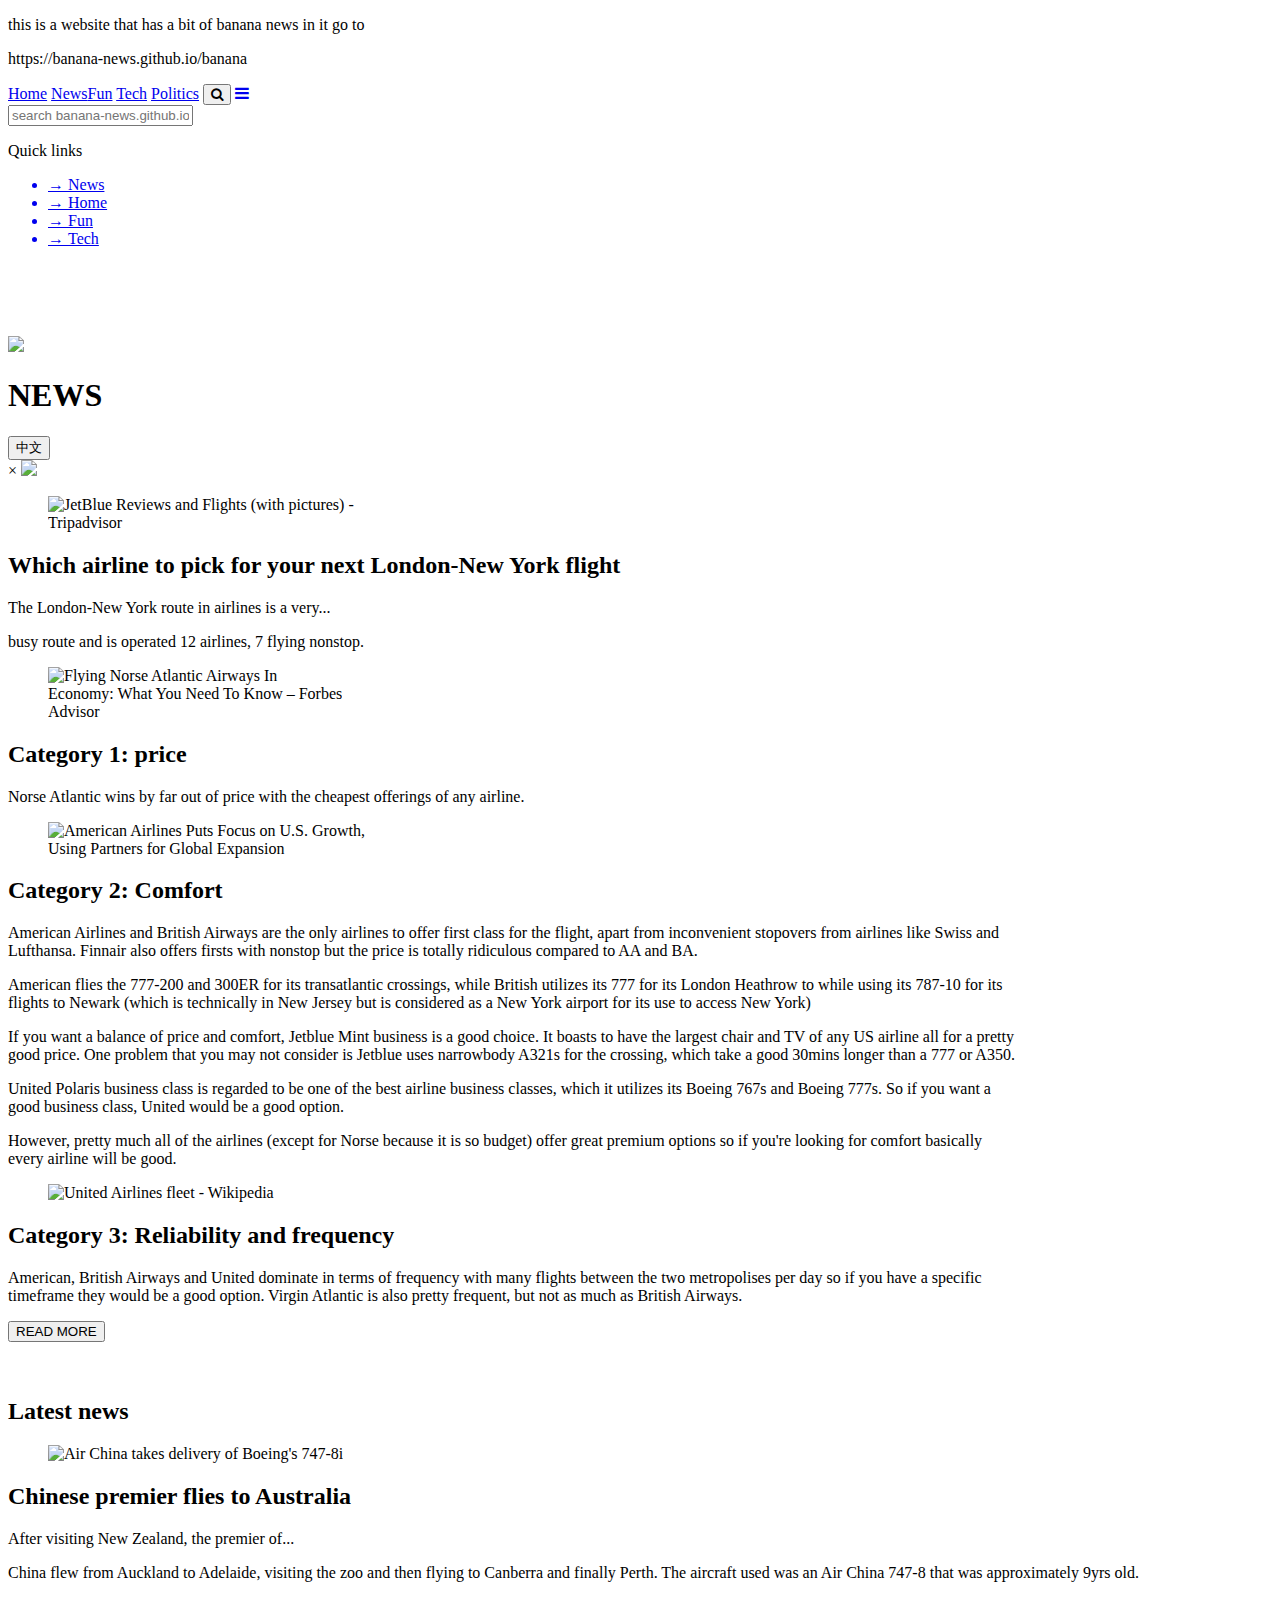
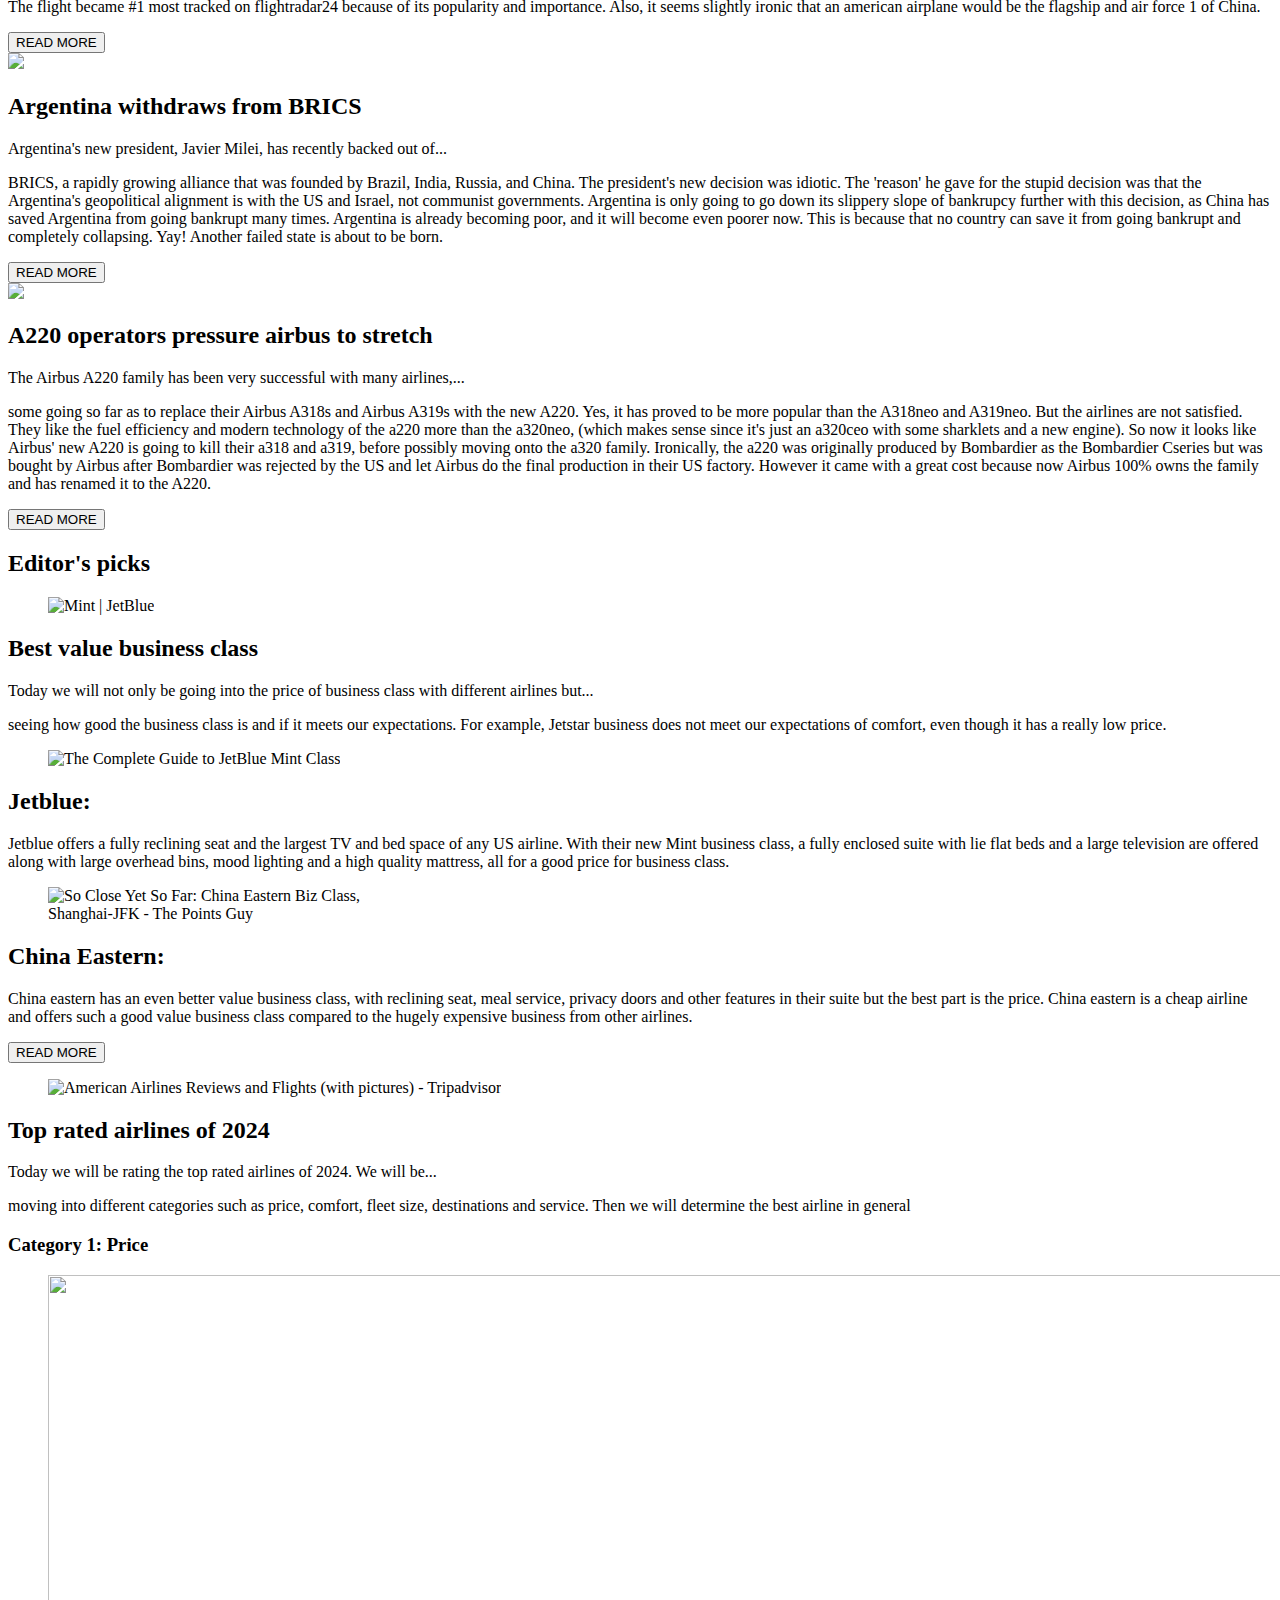
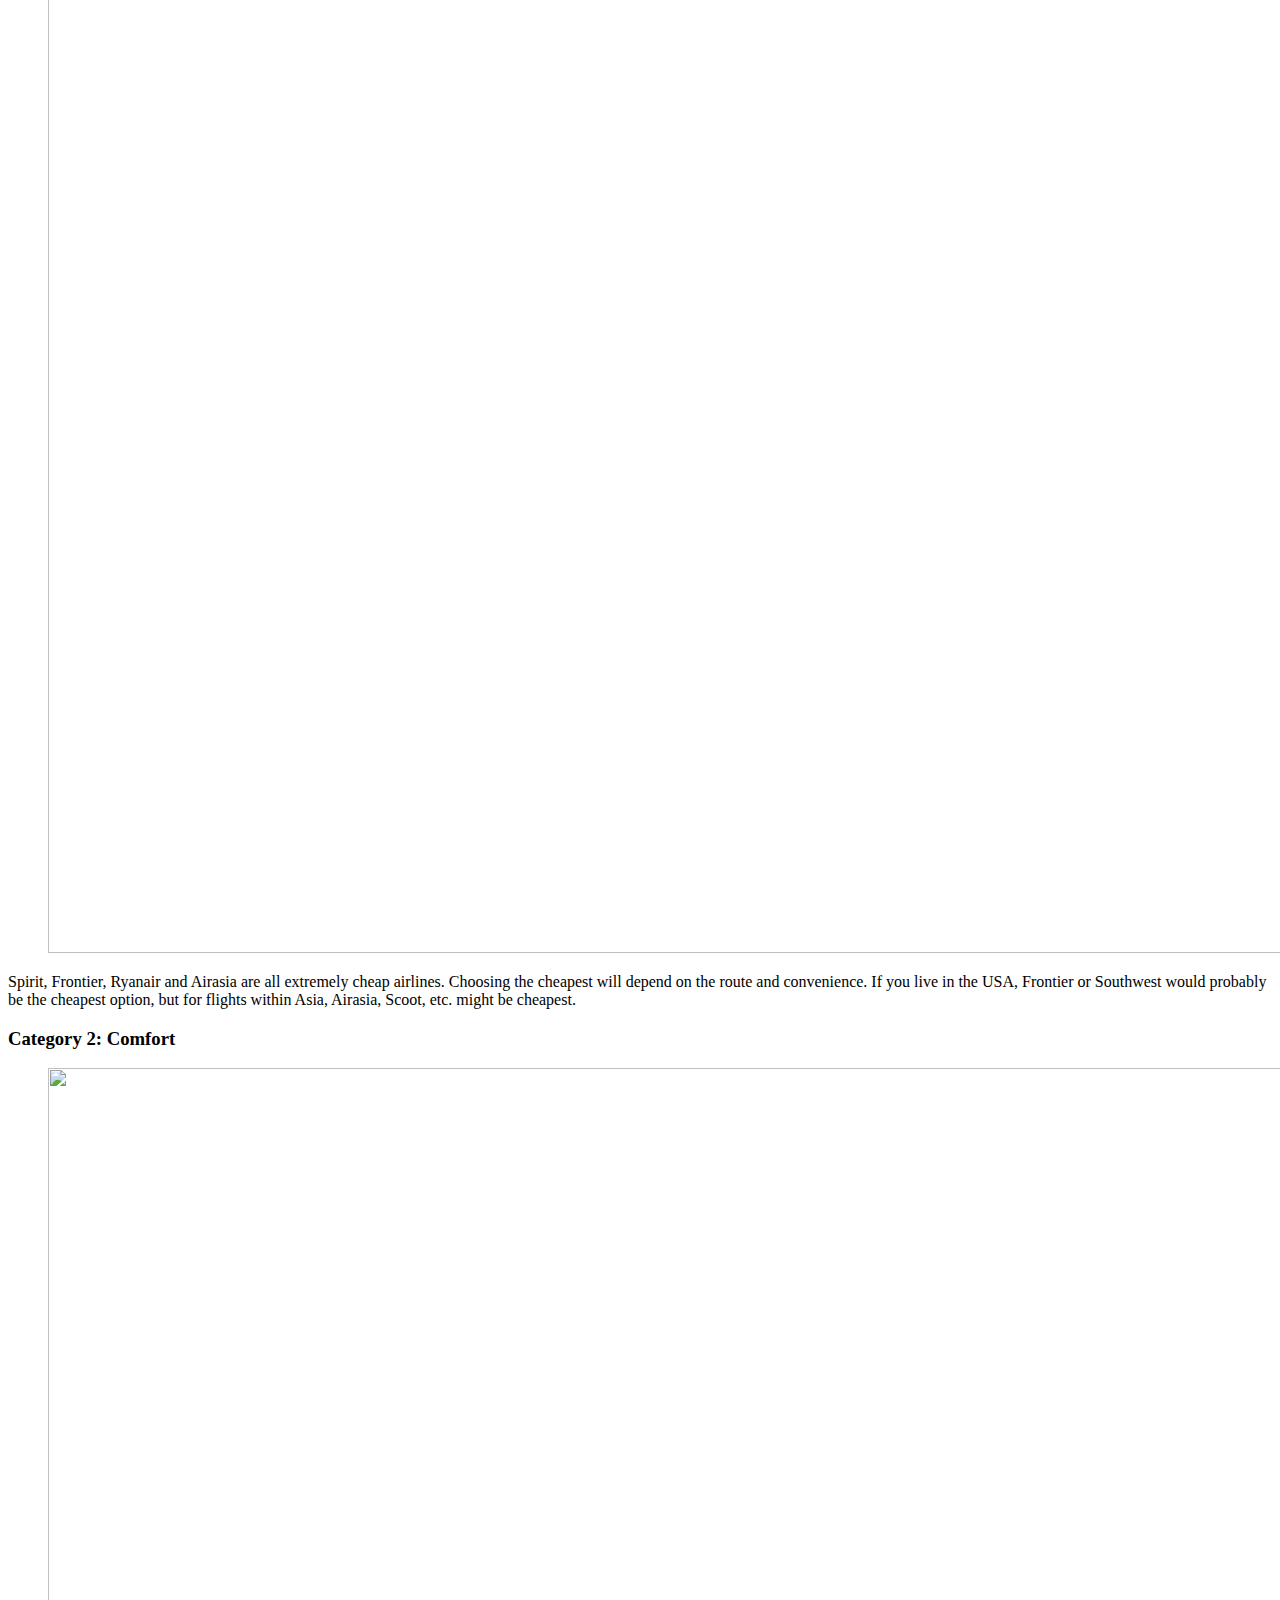
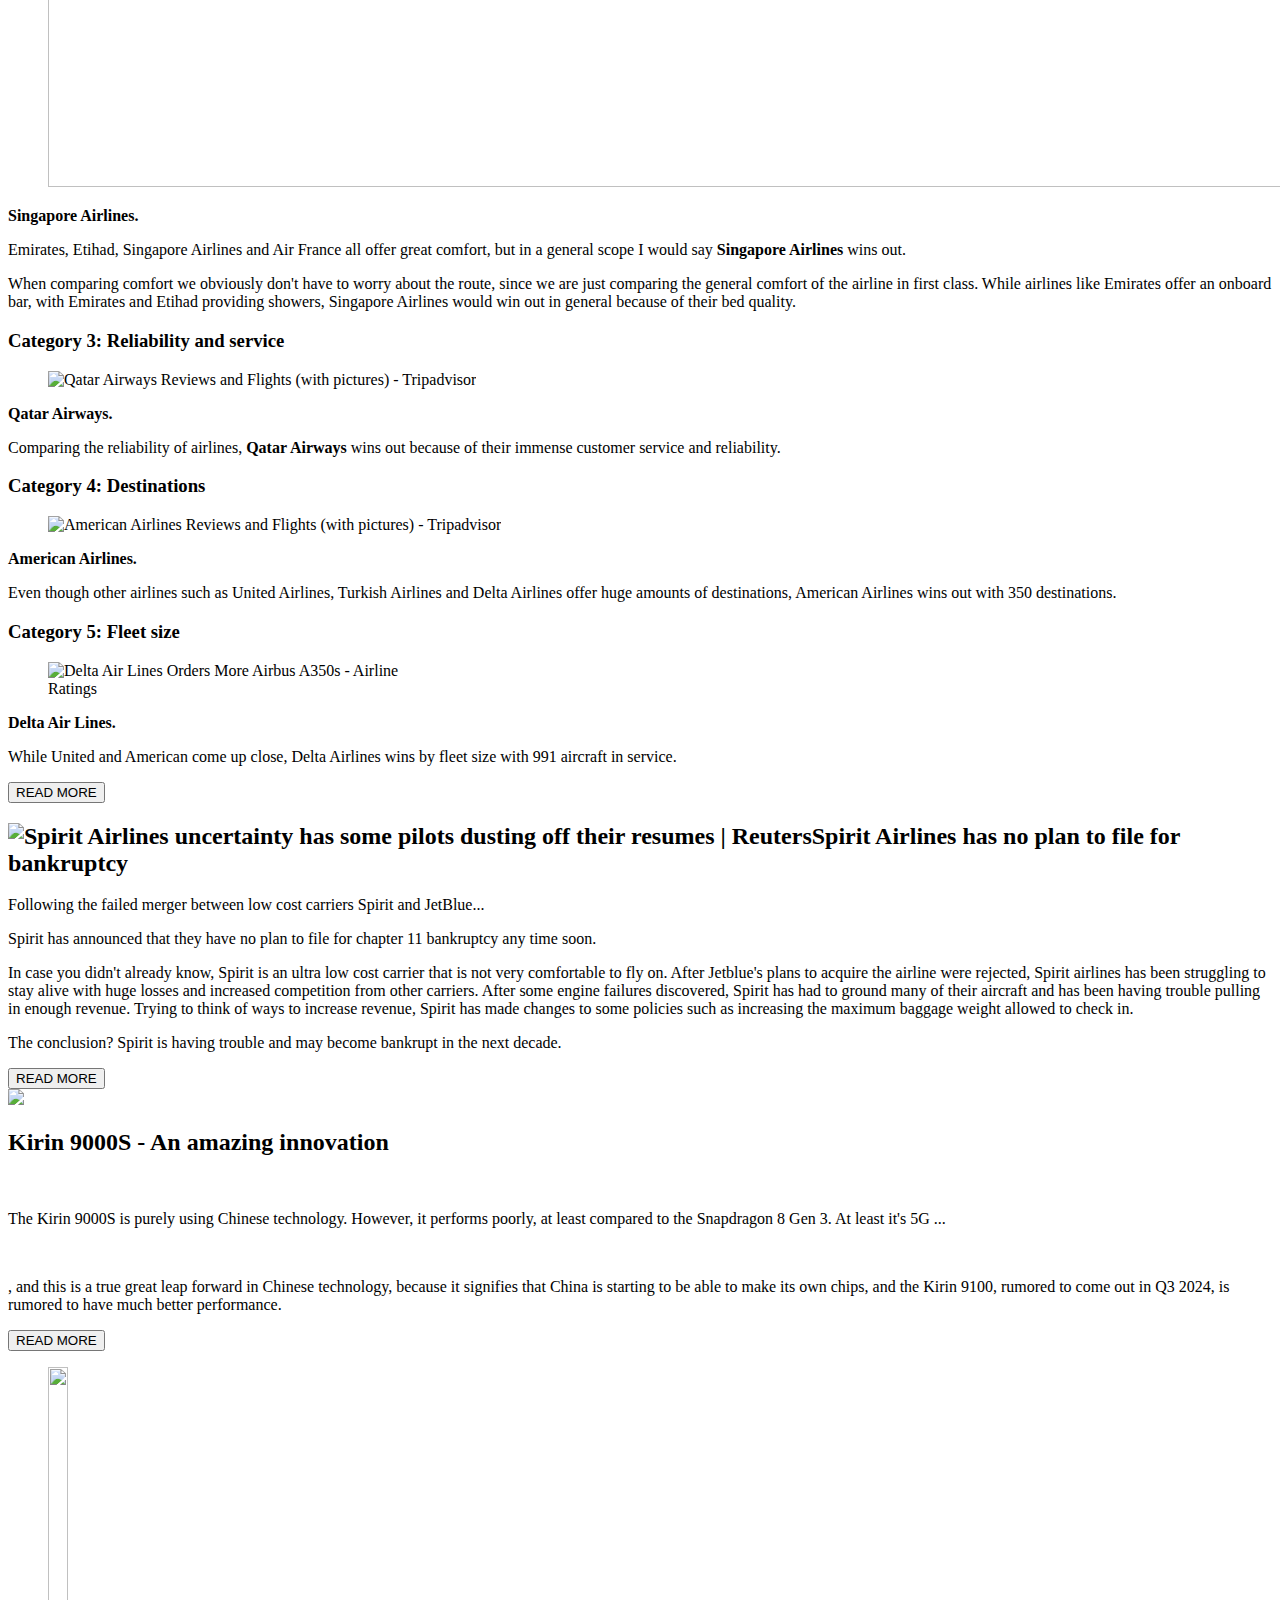
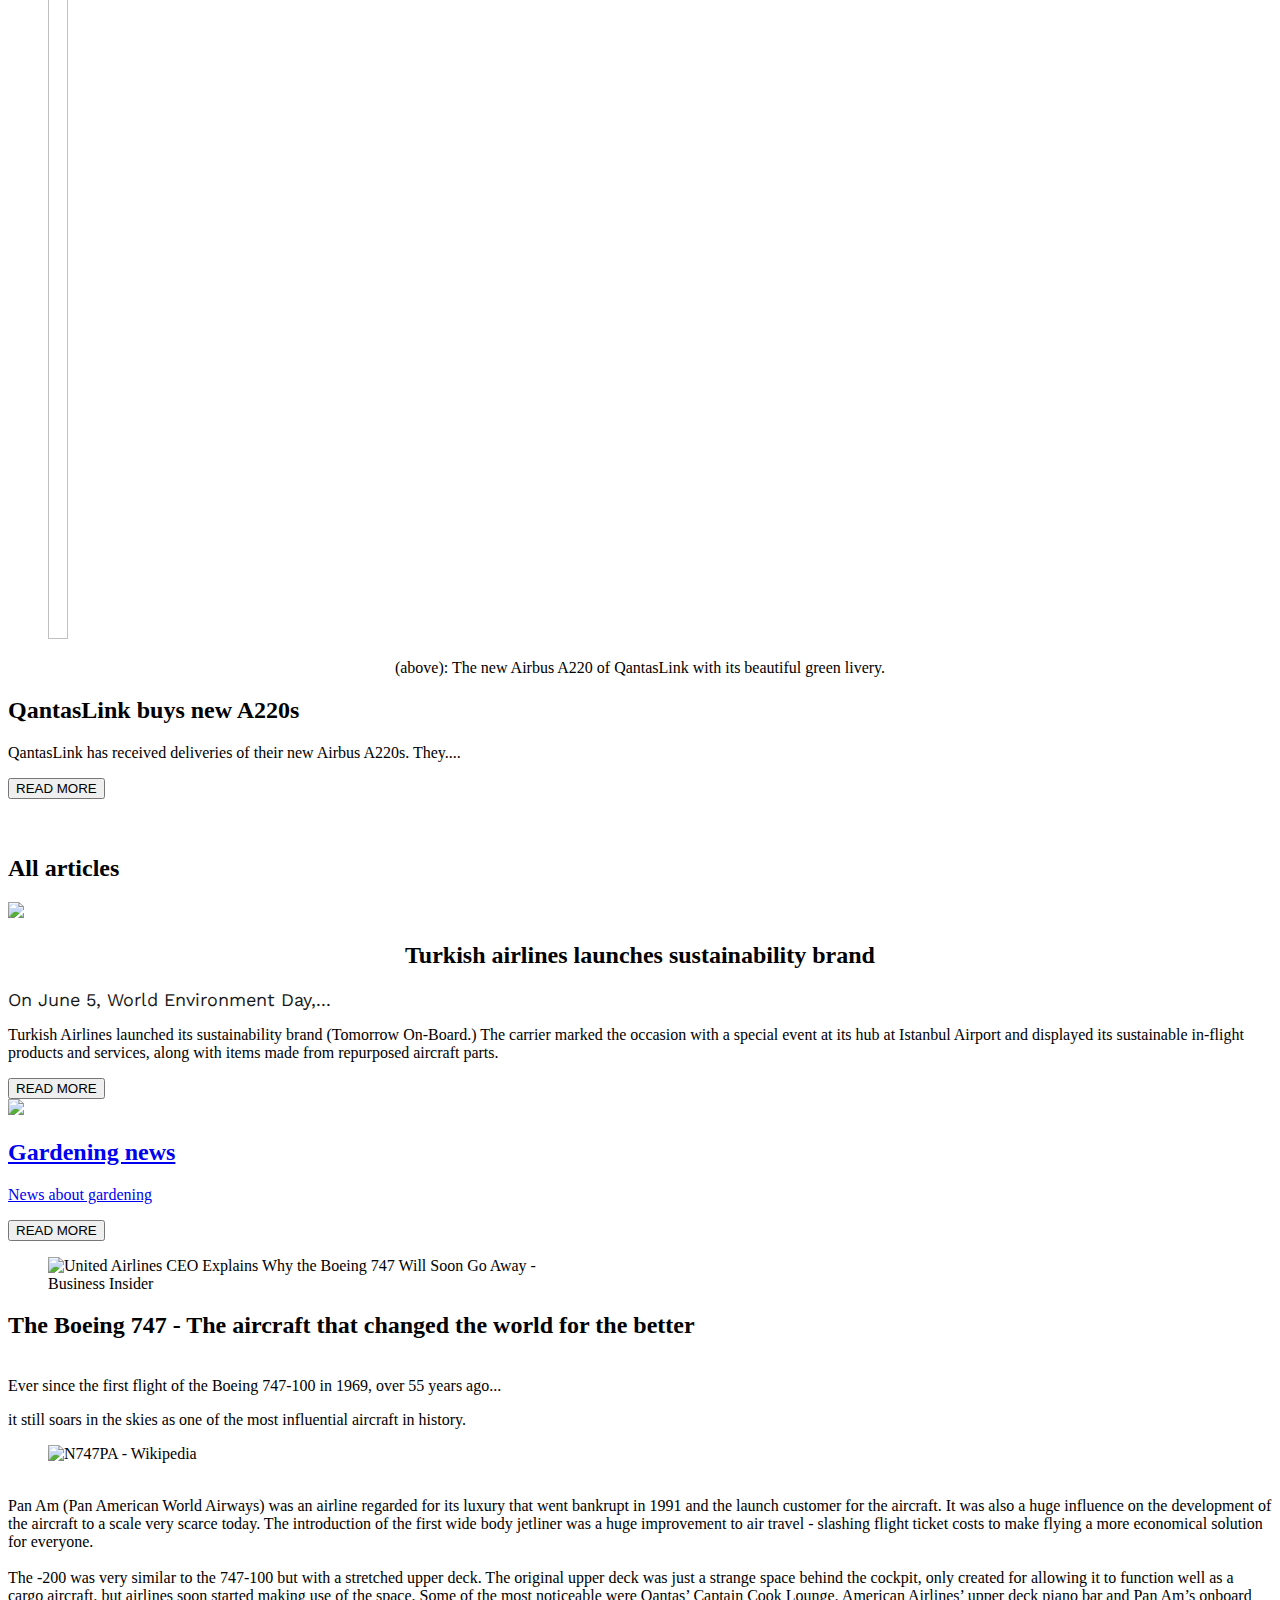
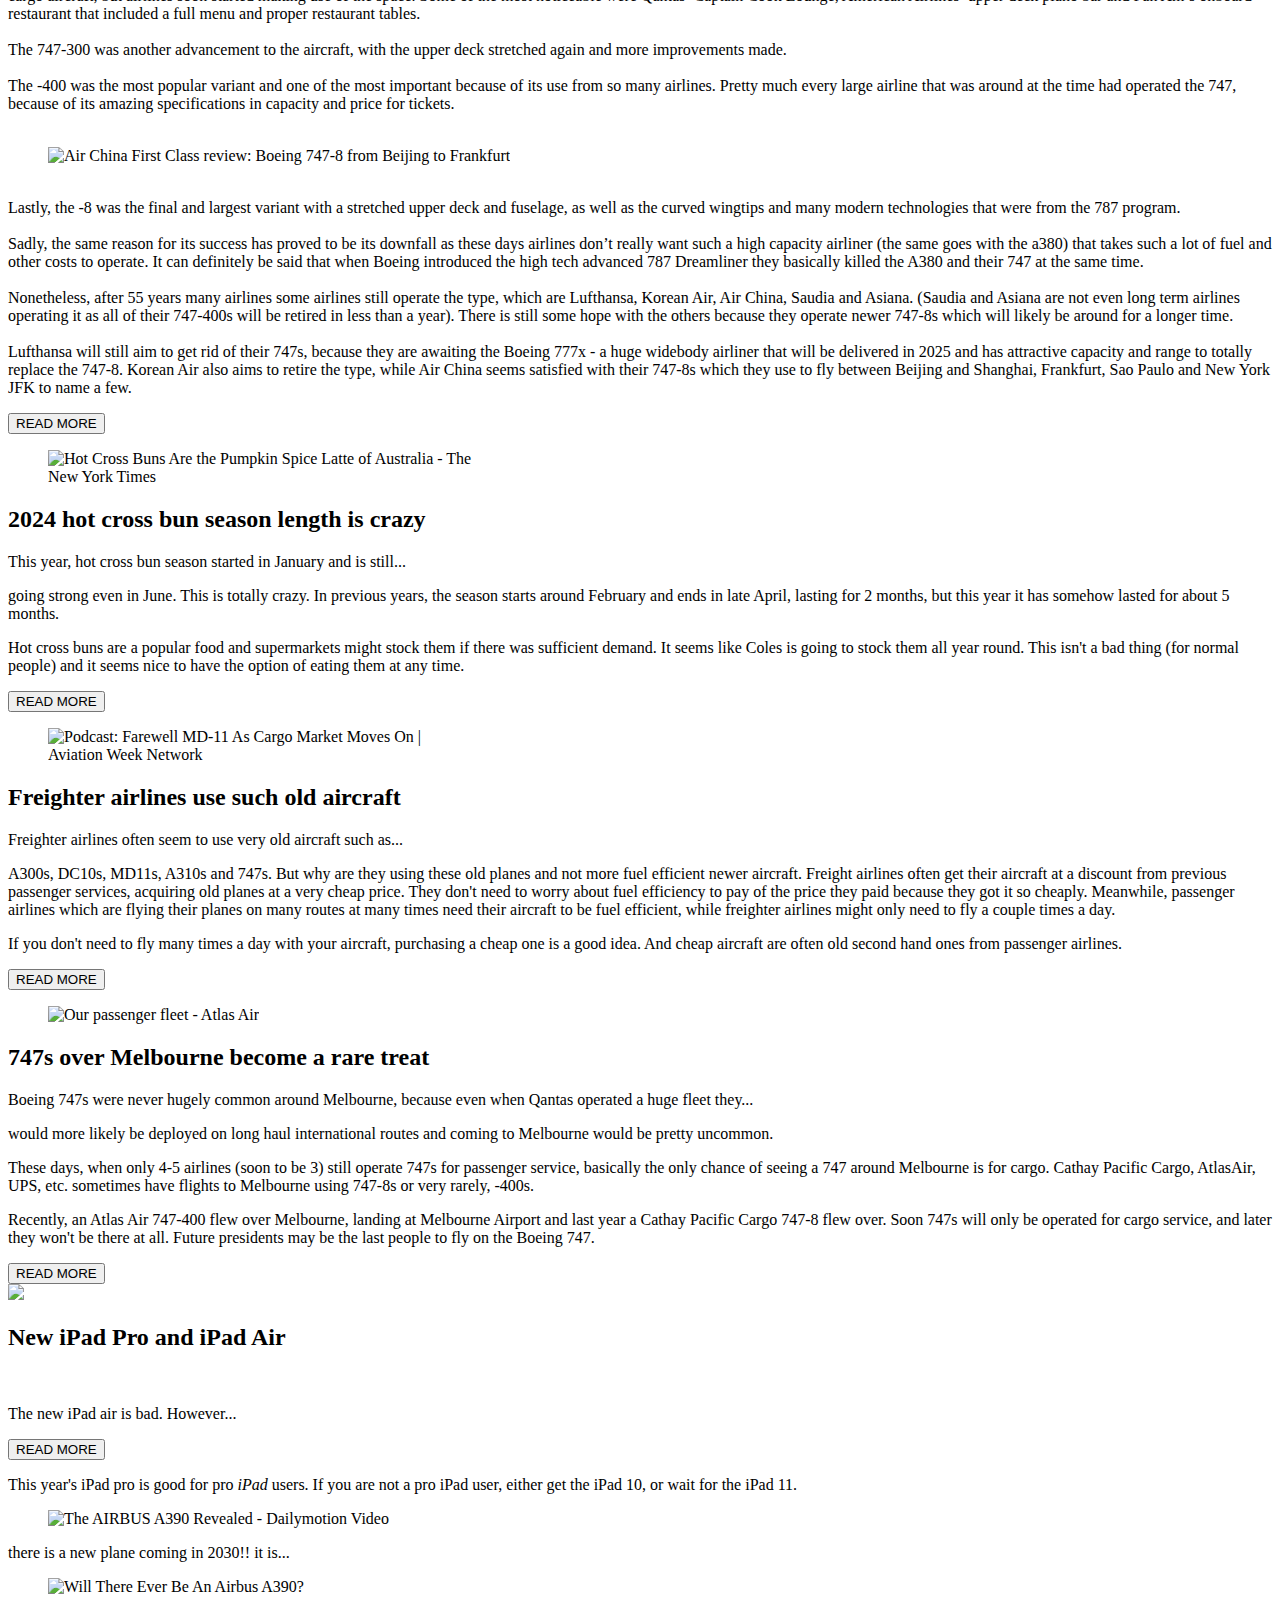
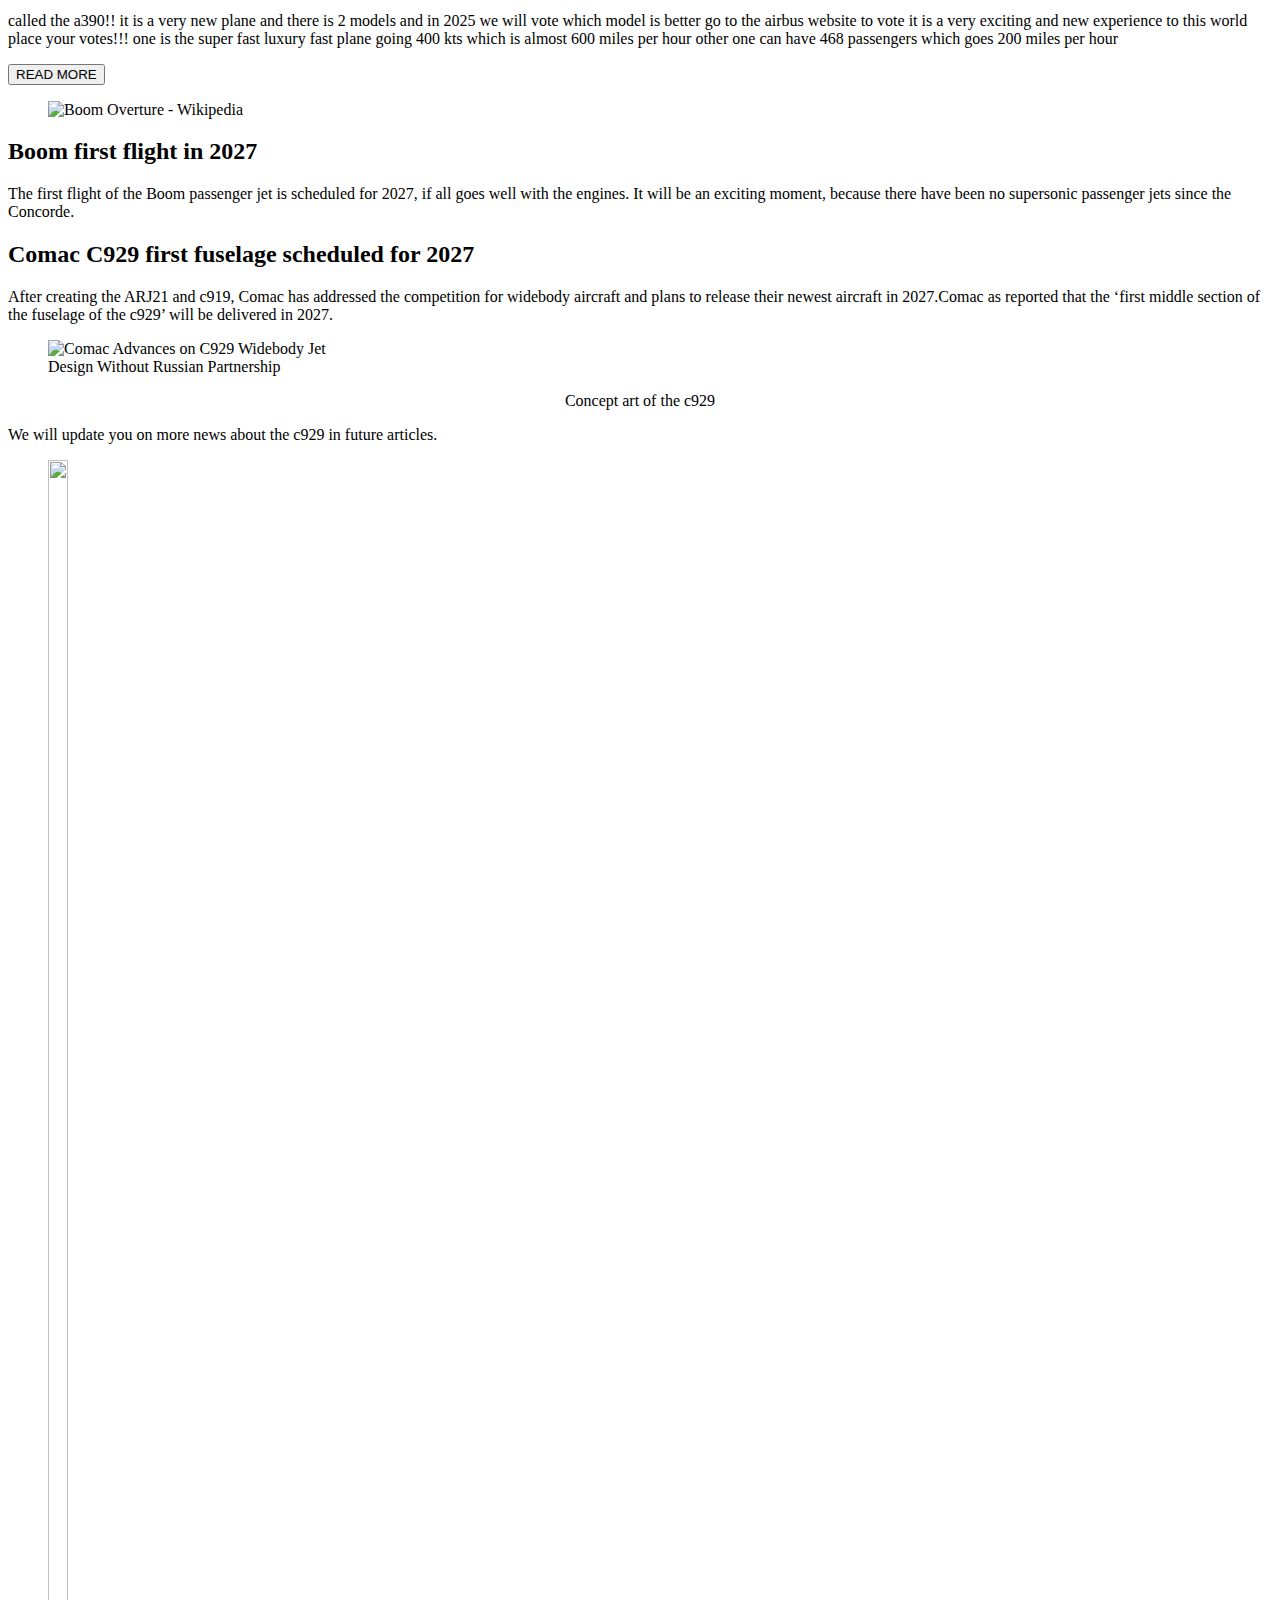
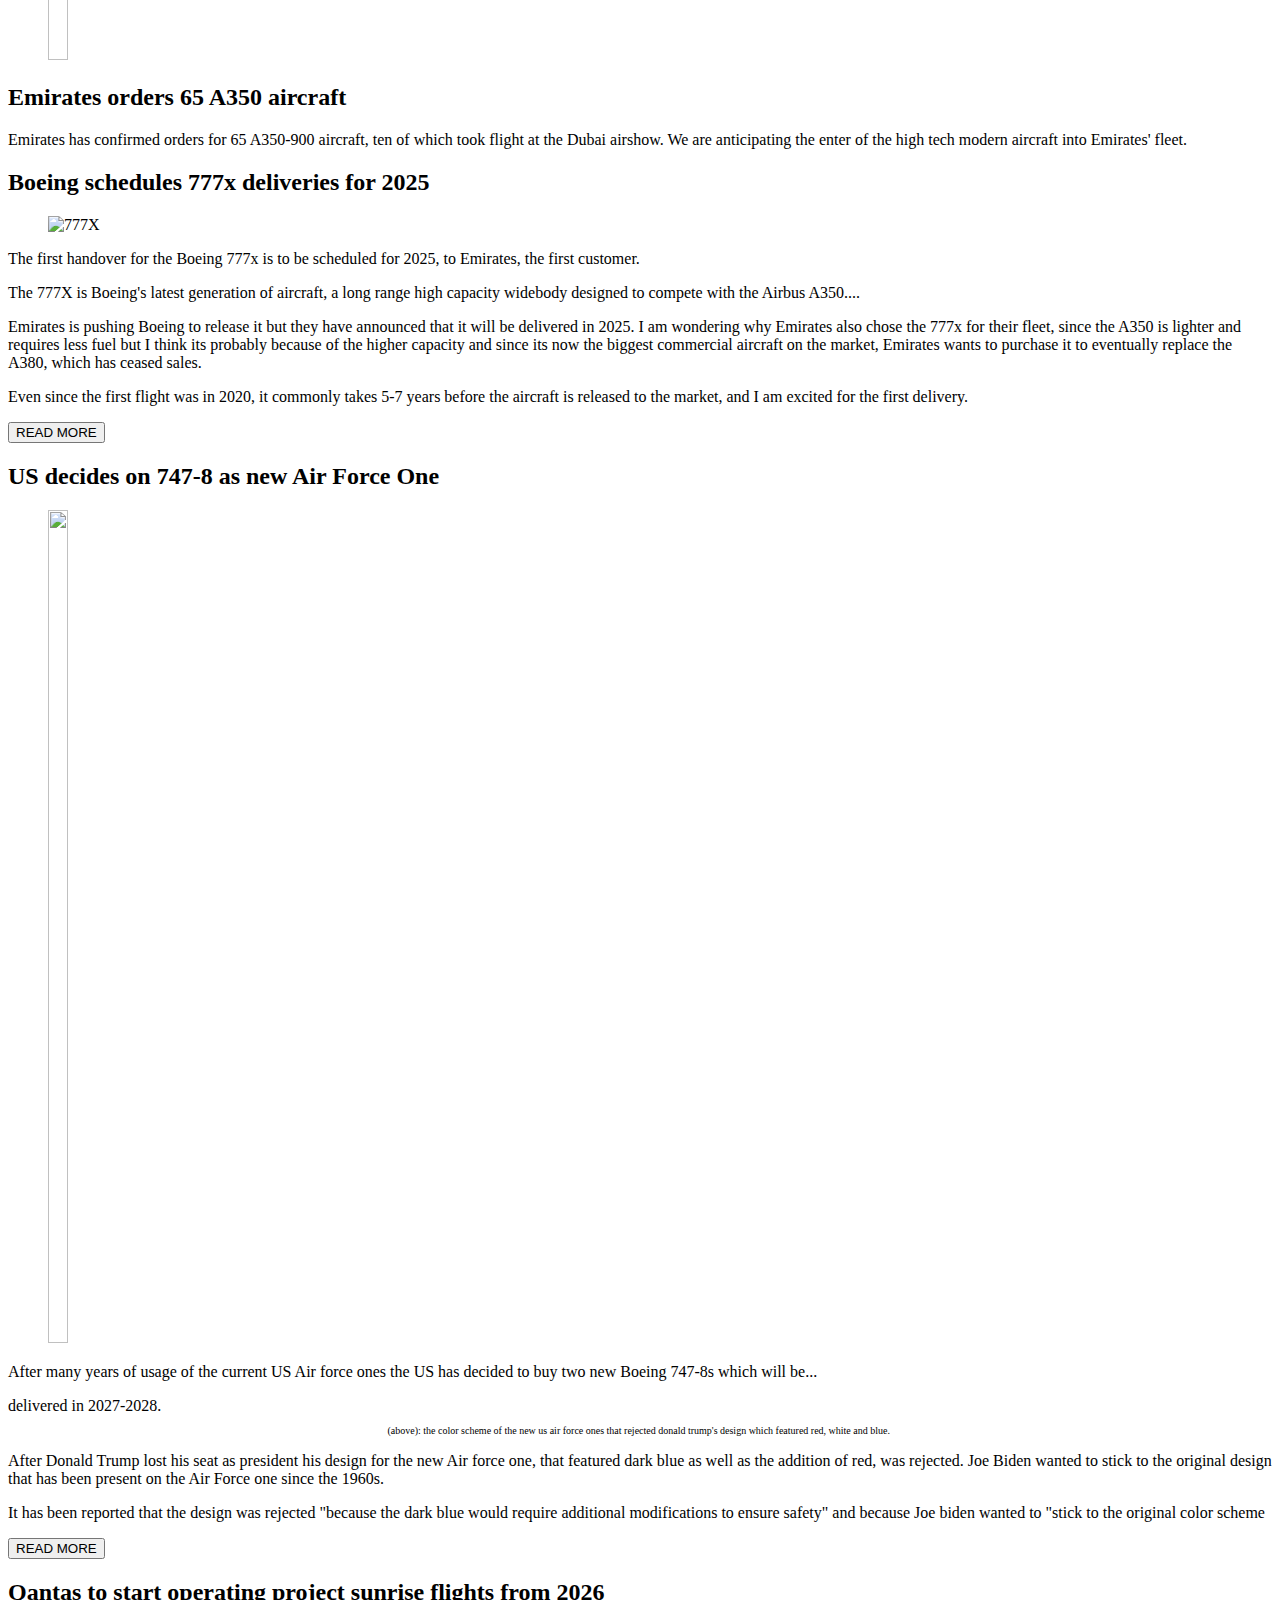
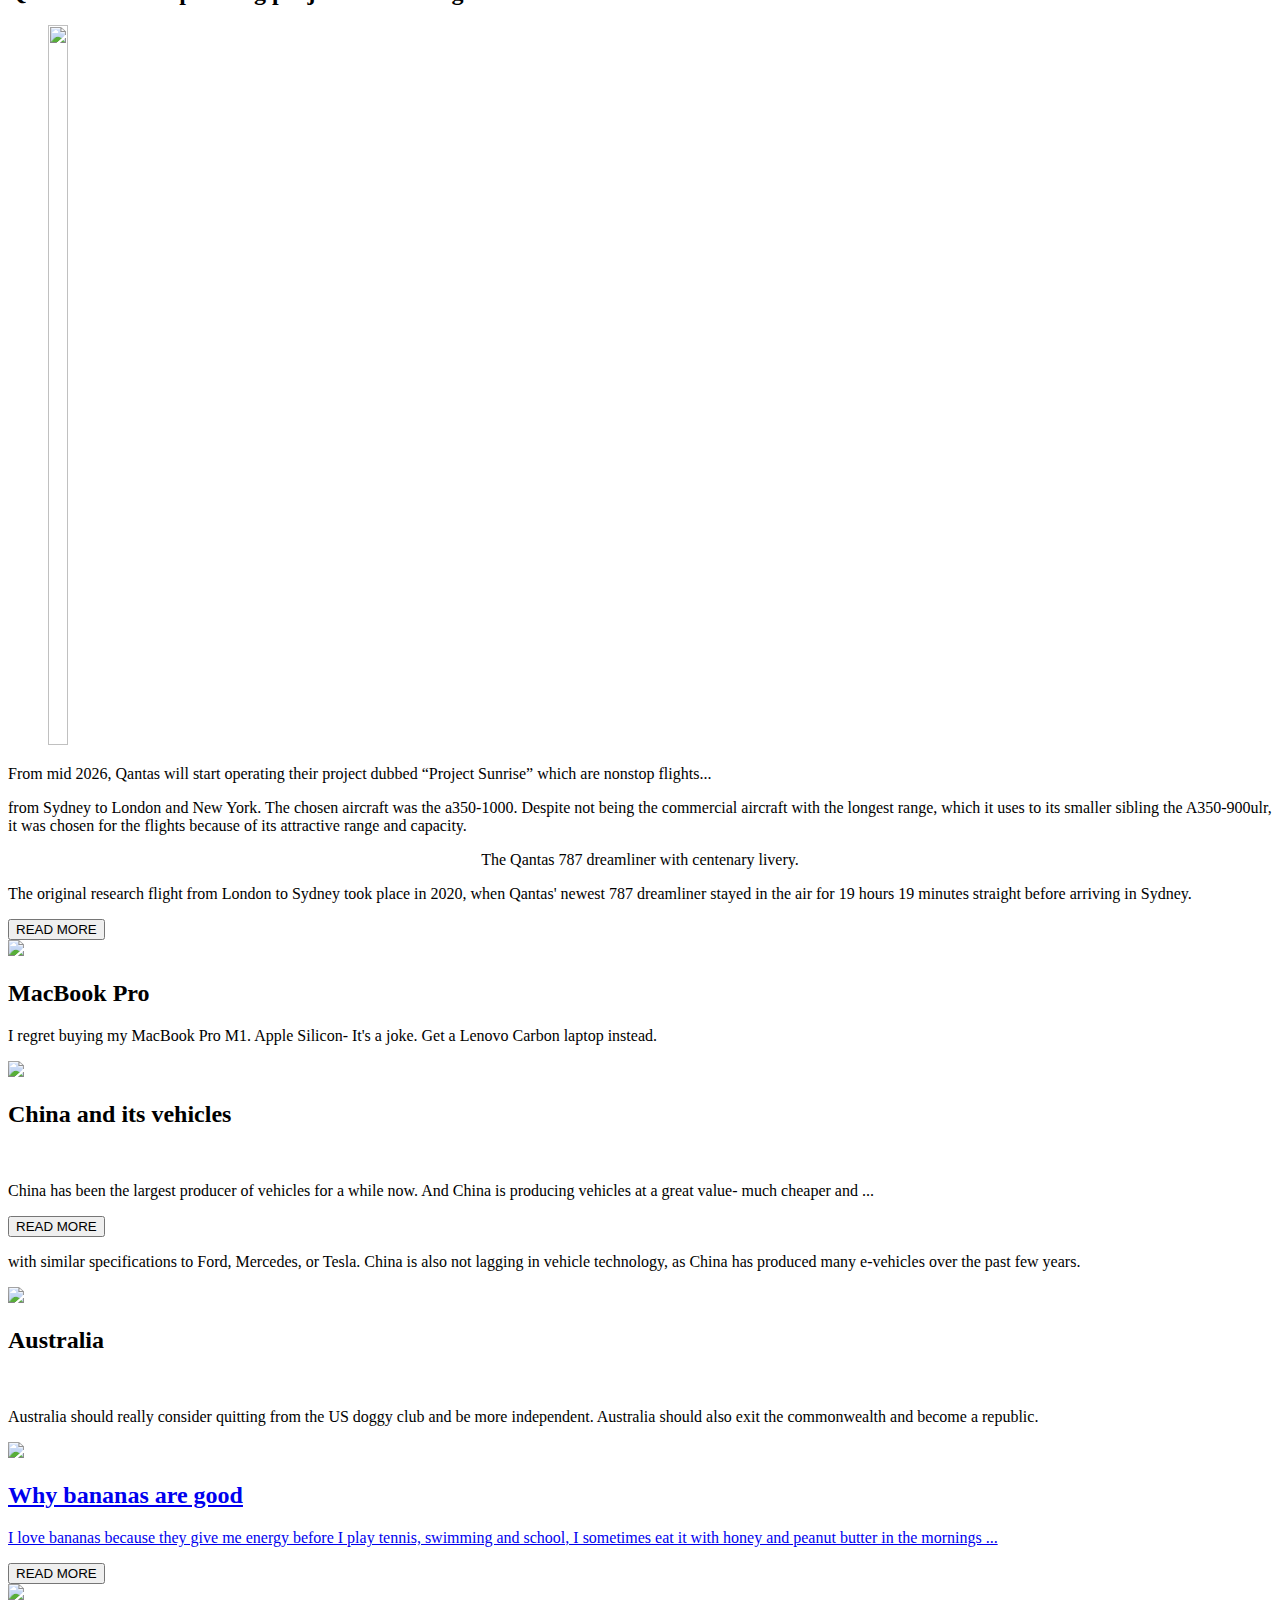
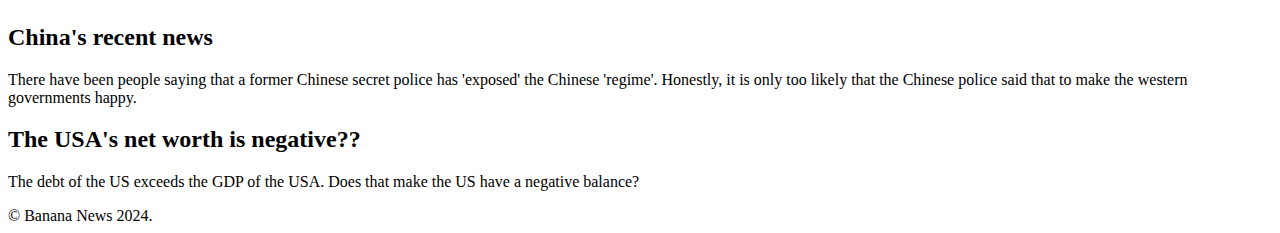
==== commit 459e58e9: "d" ====
--- a/news.html
+++ b/news.html
@@ -10,7 +10,7 @@
 
   gtag('config', 'G-HKCZYS11HC');
 </script>
-
+<p>this is a website that has a bit of banana news in it go to</p><p>https://banana-news.github.io/banana</p>
 <!--
          []]
           []]
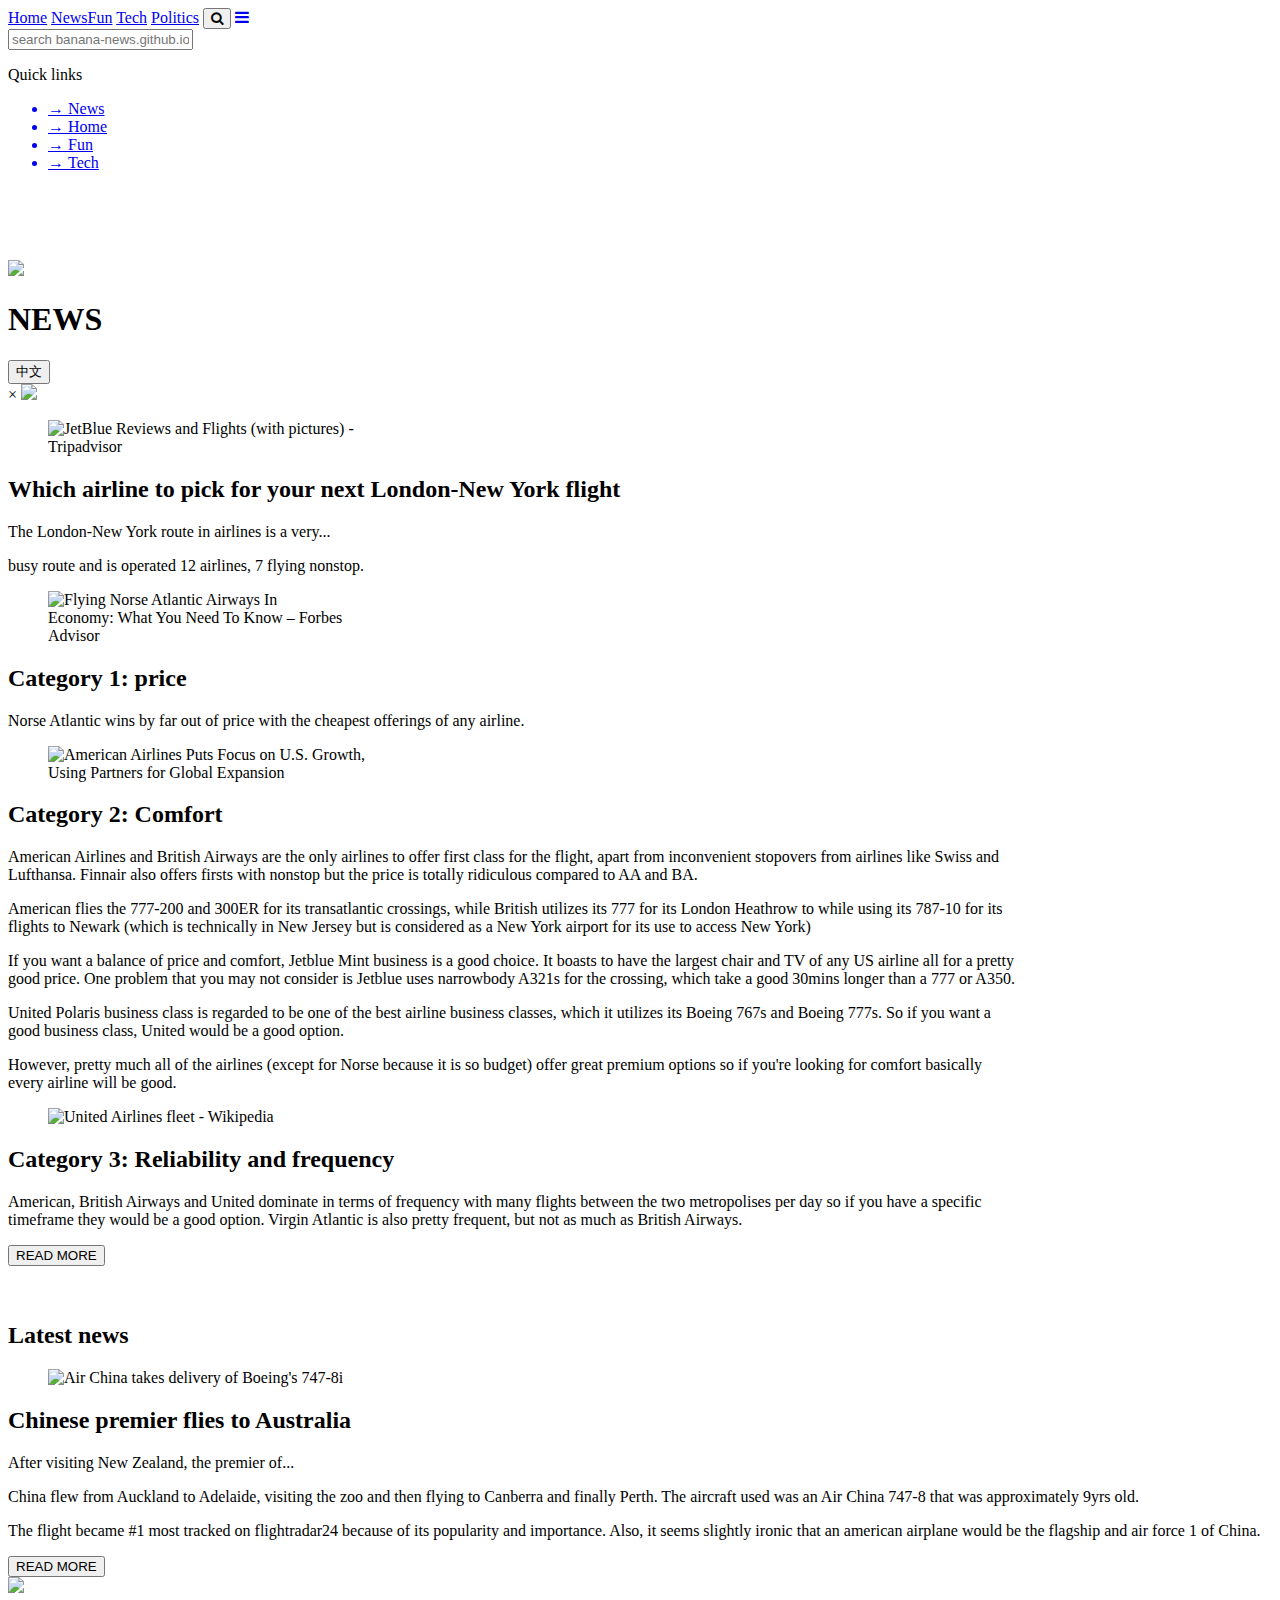
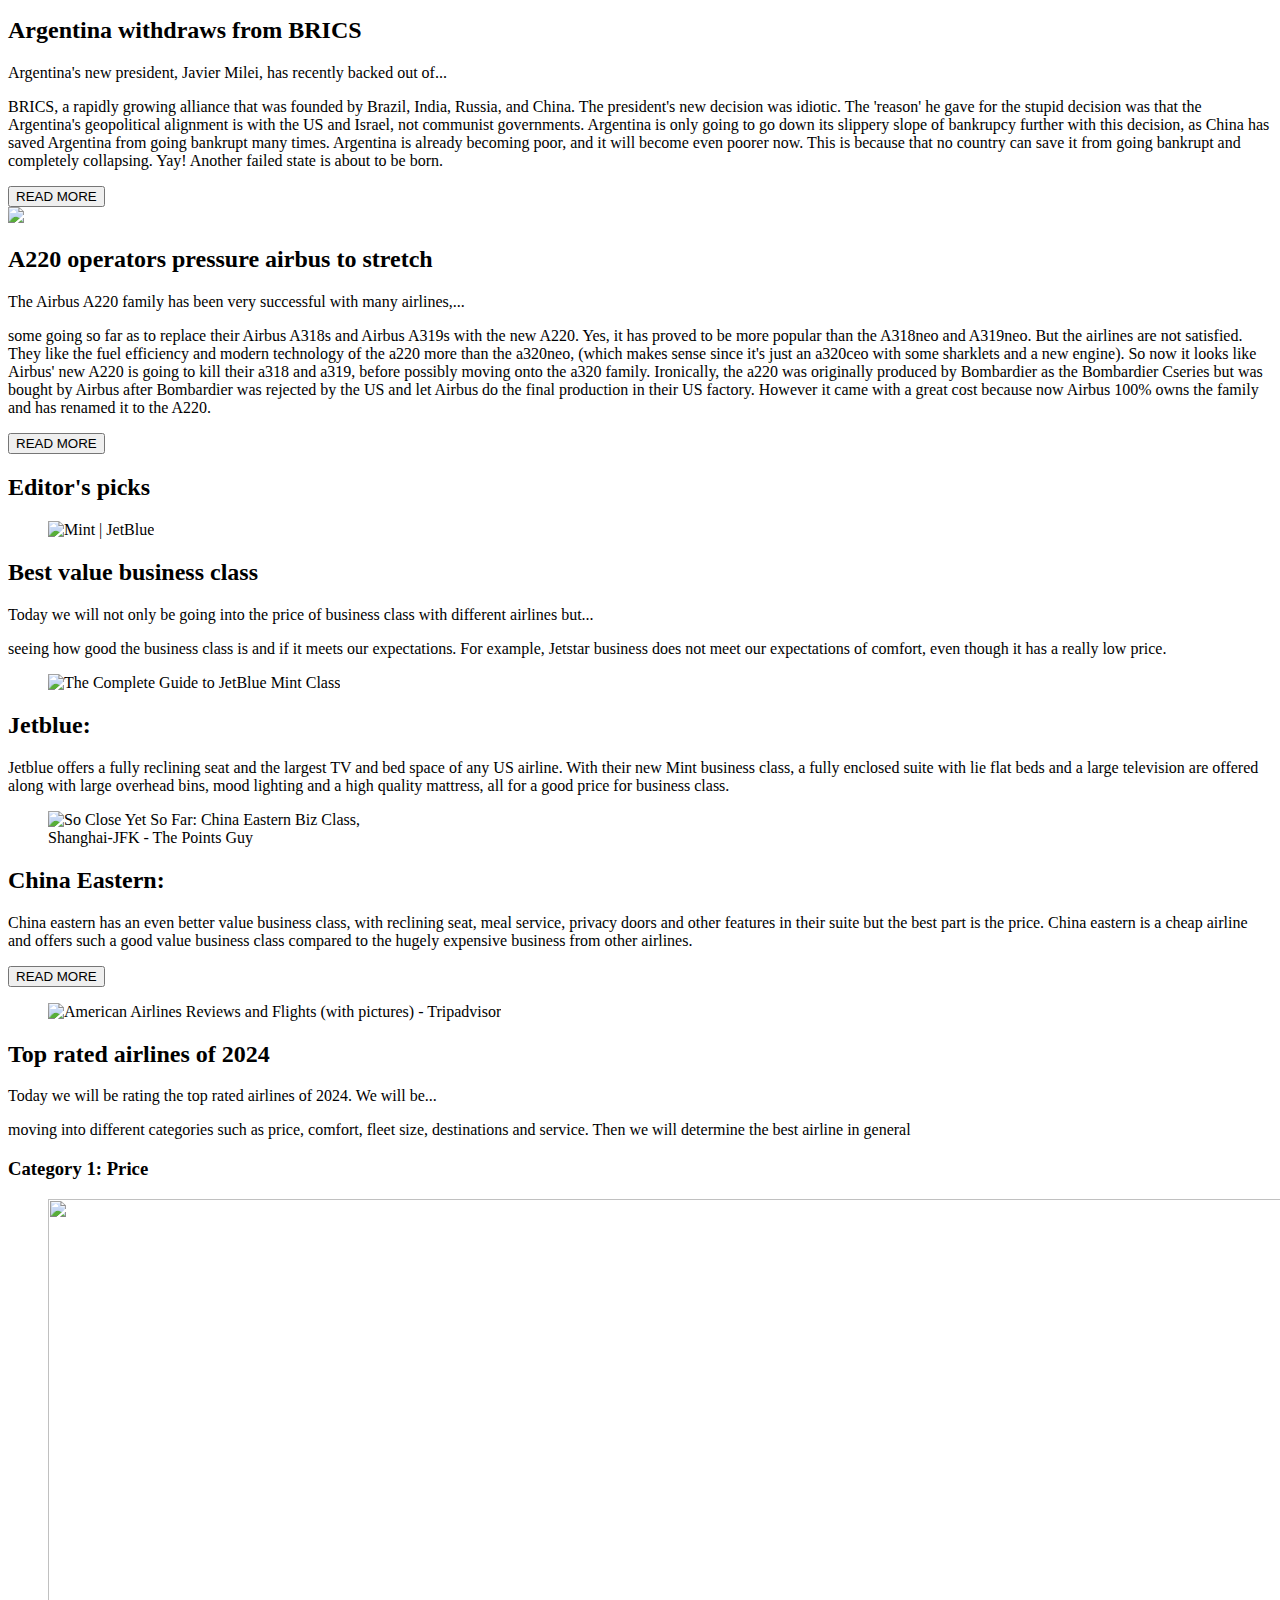
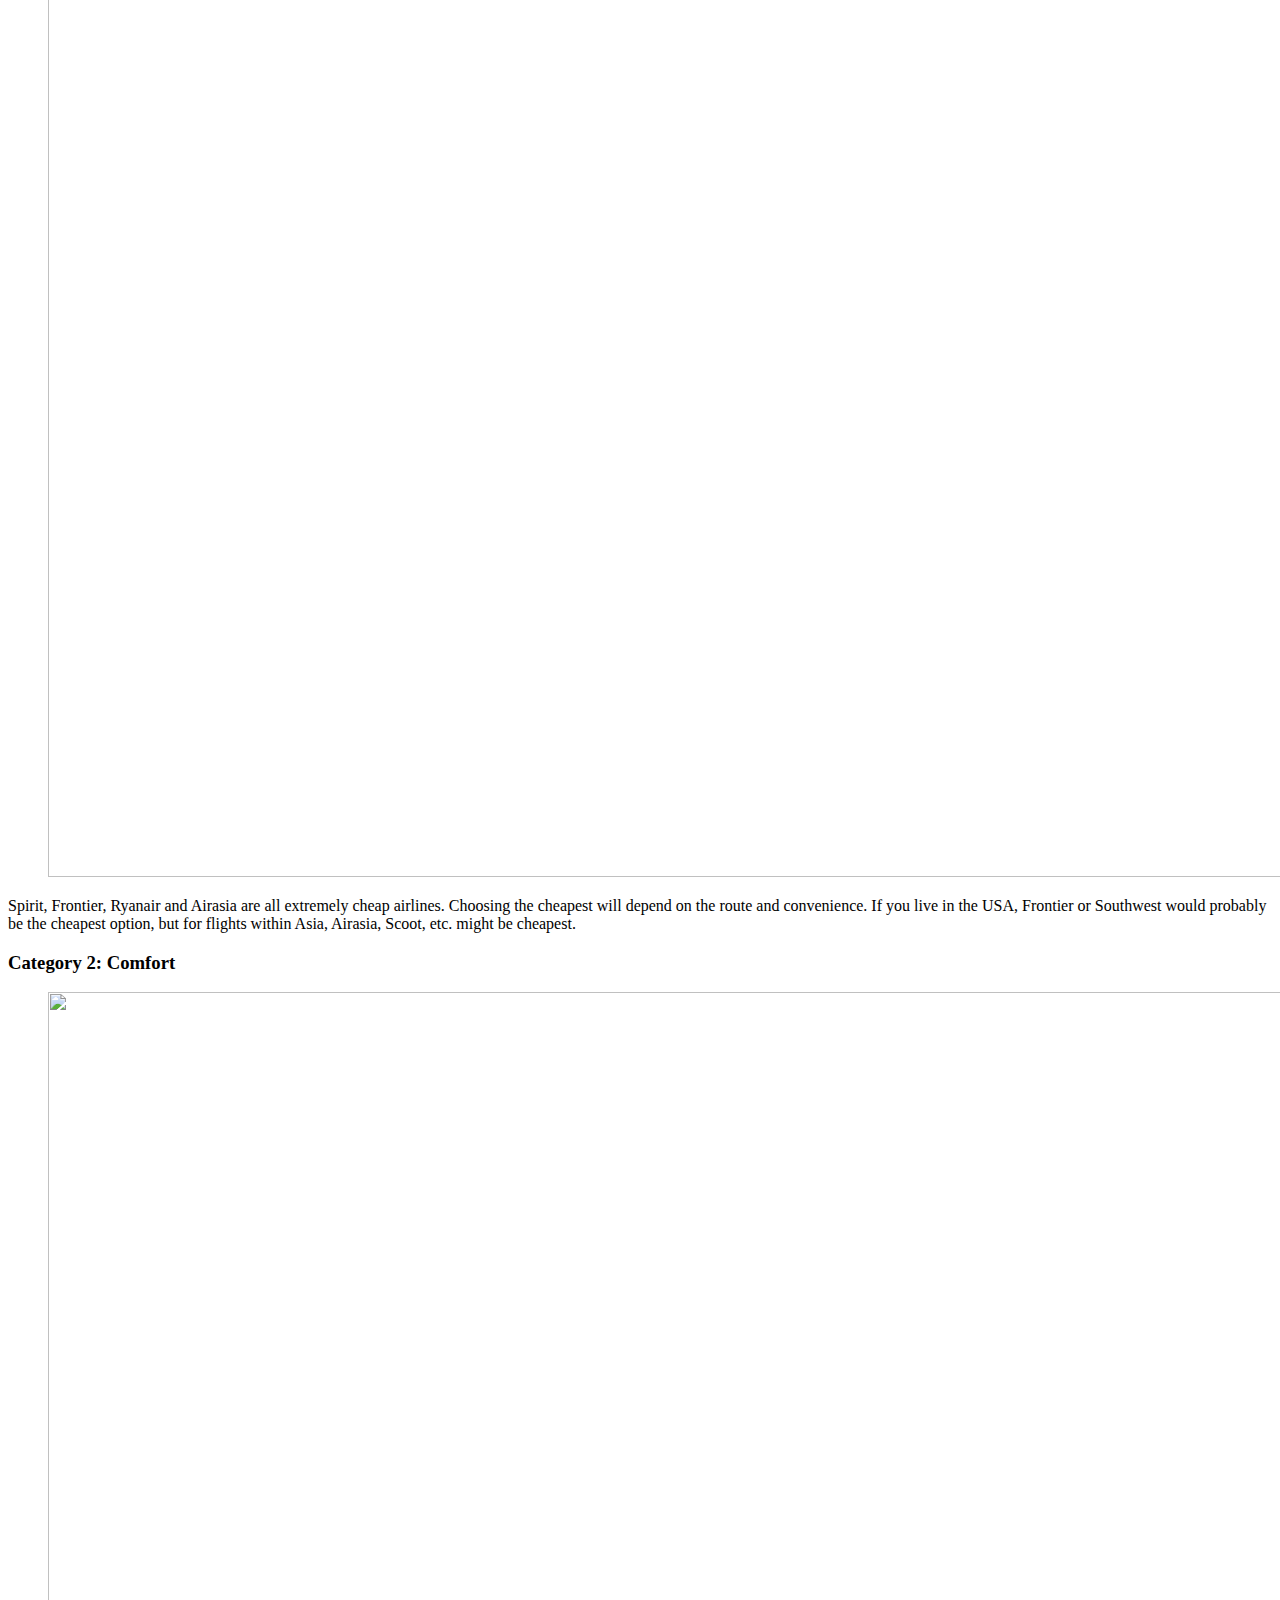
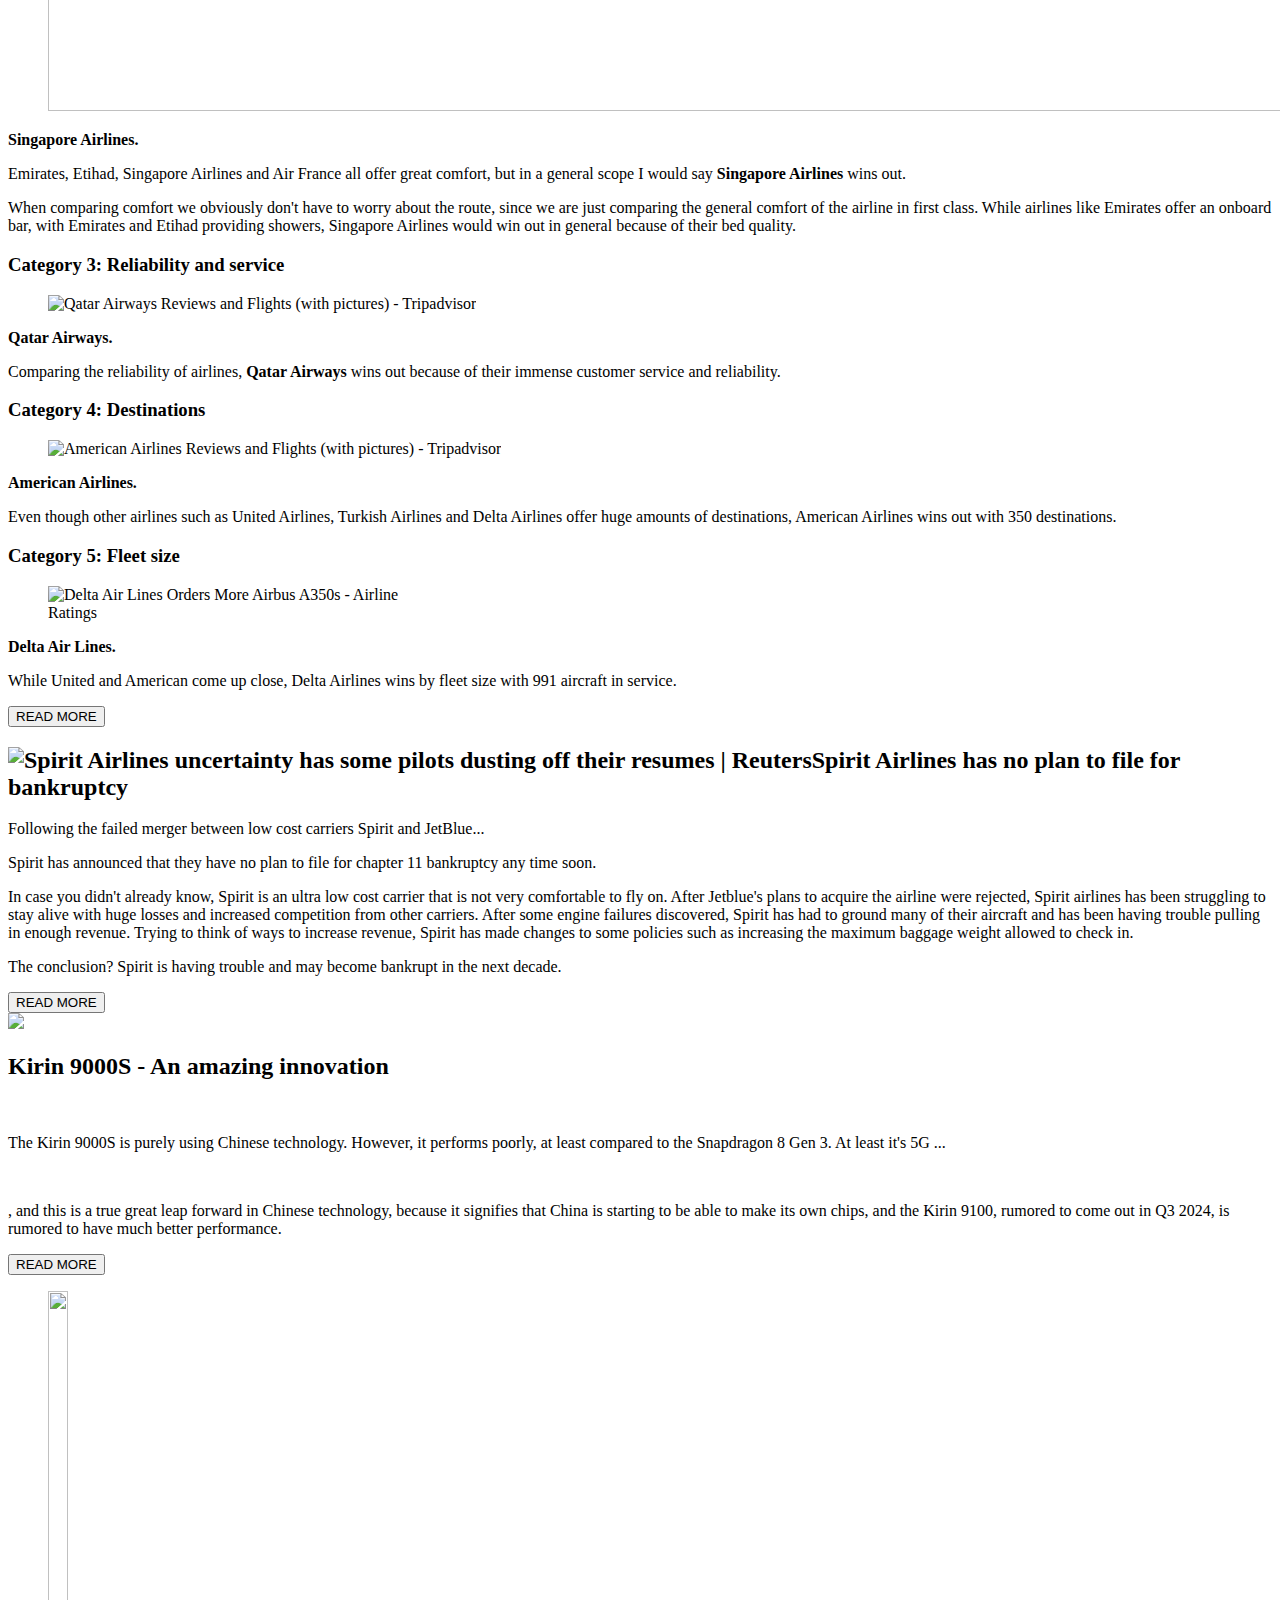
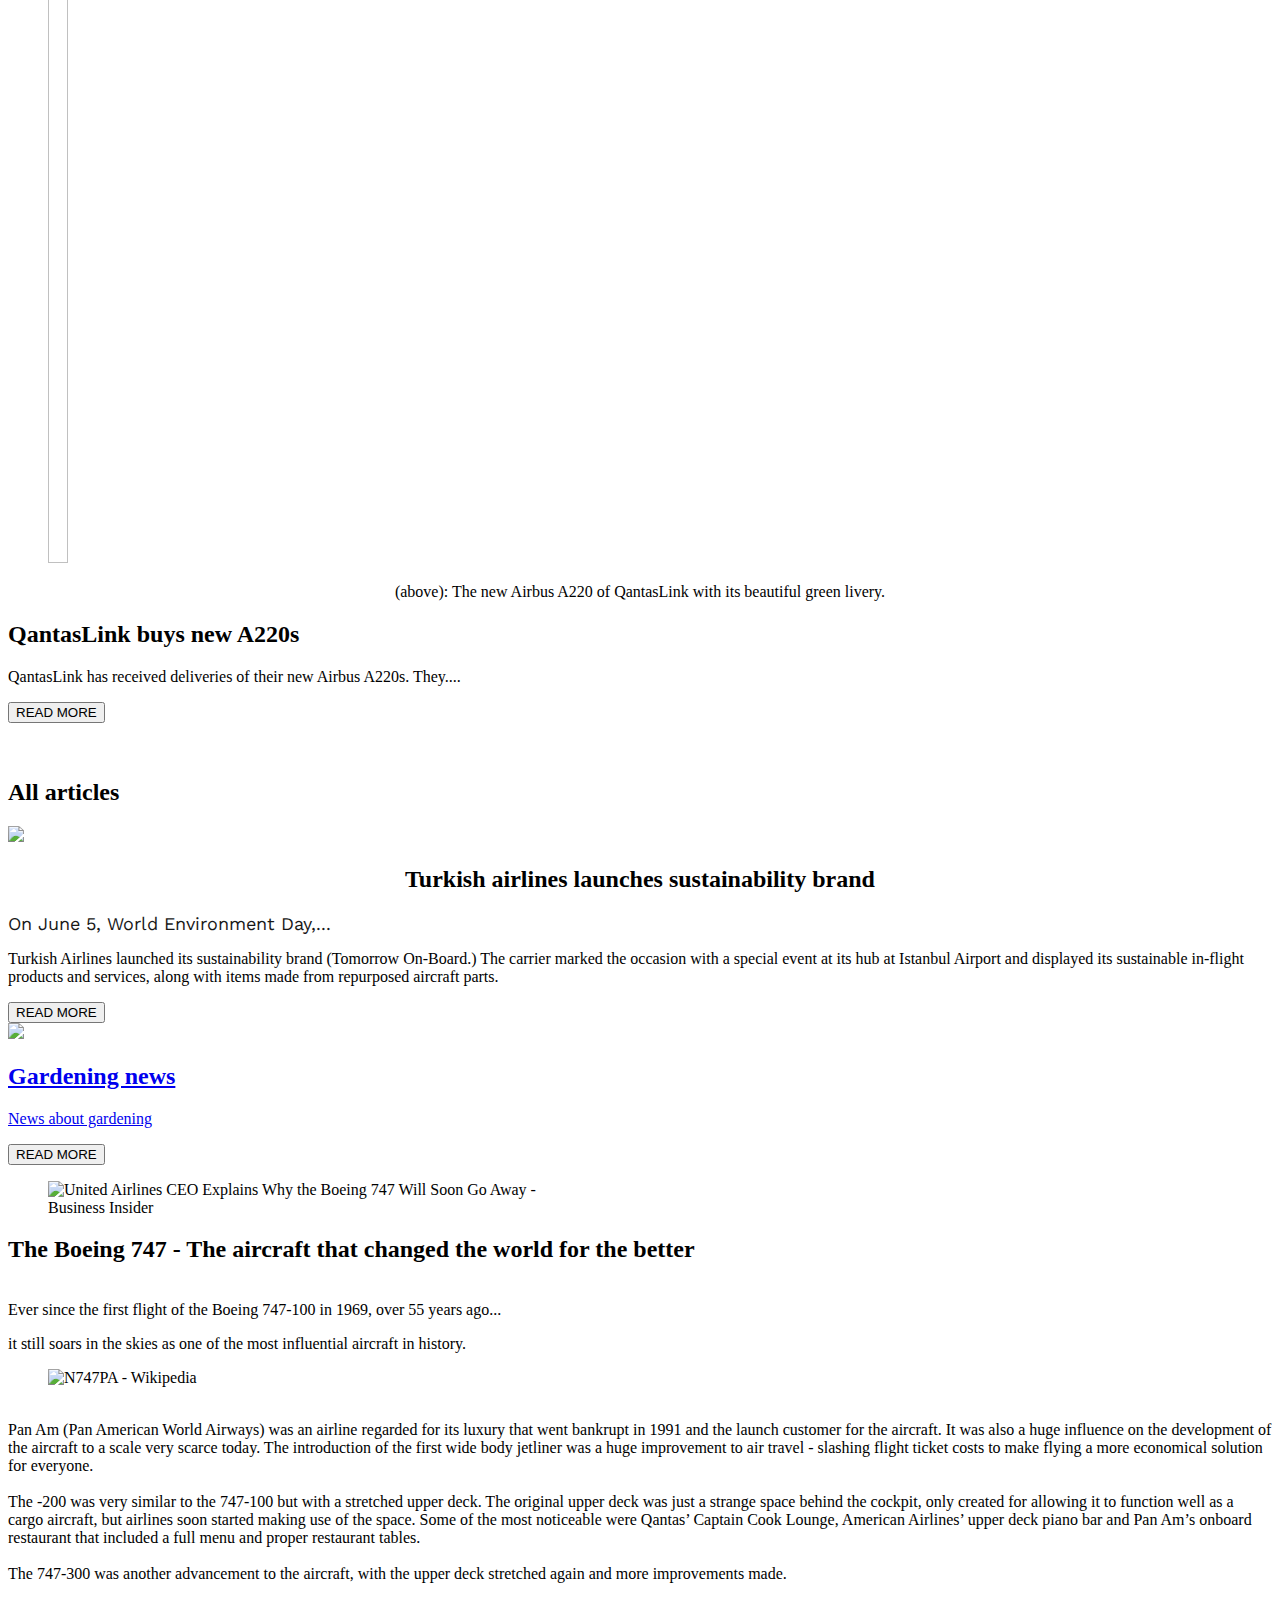
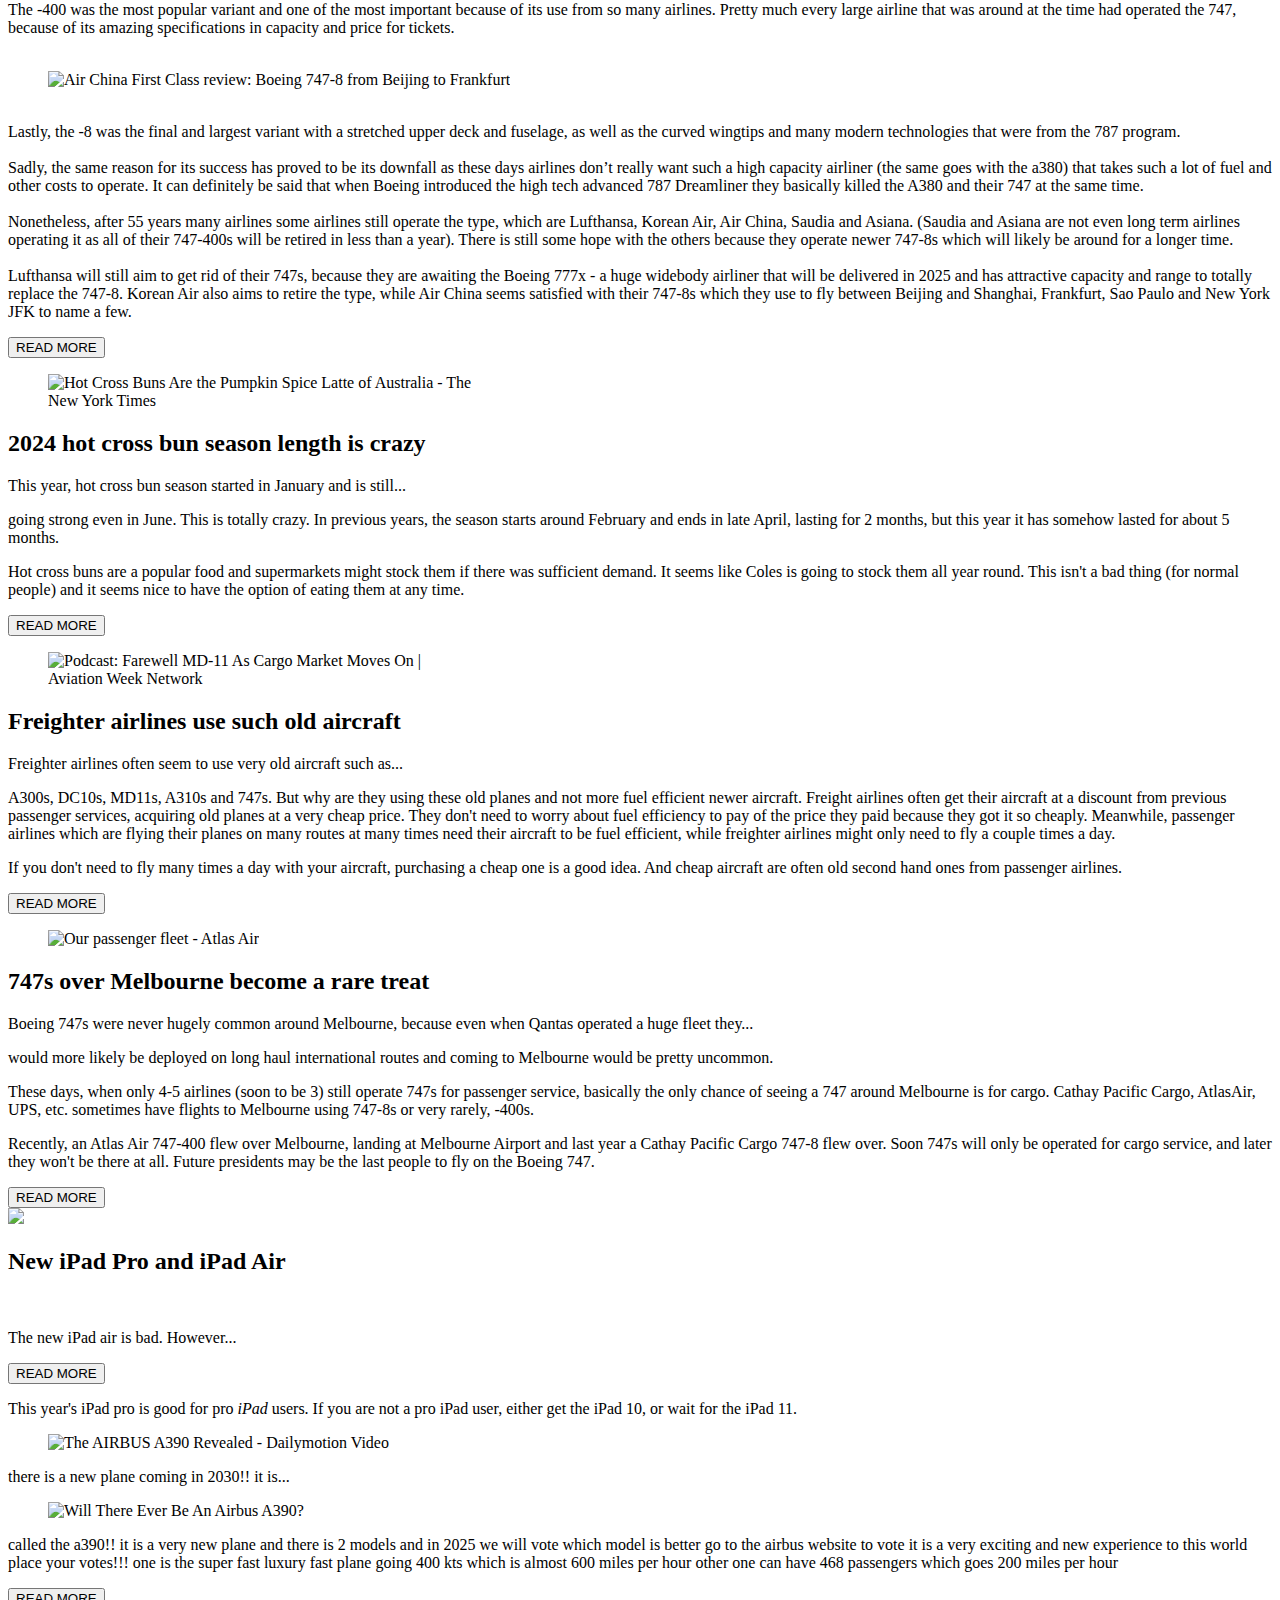
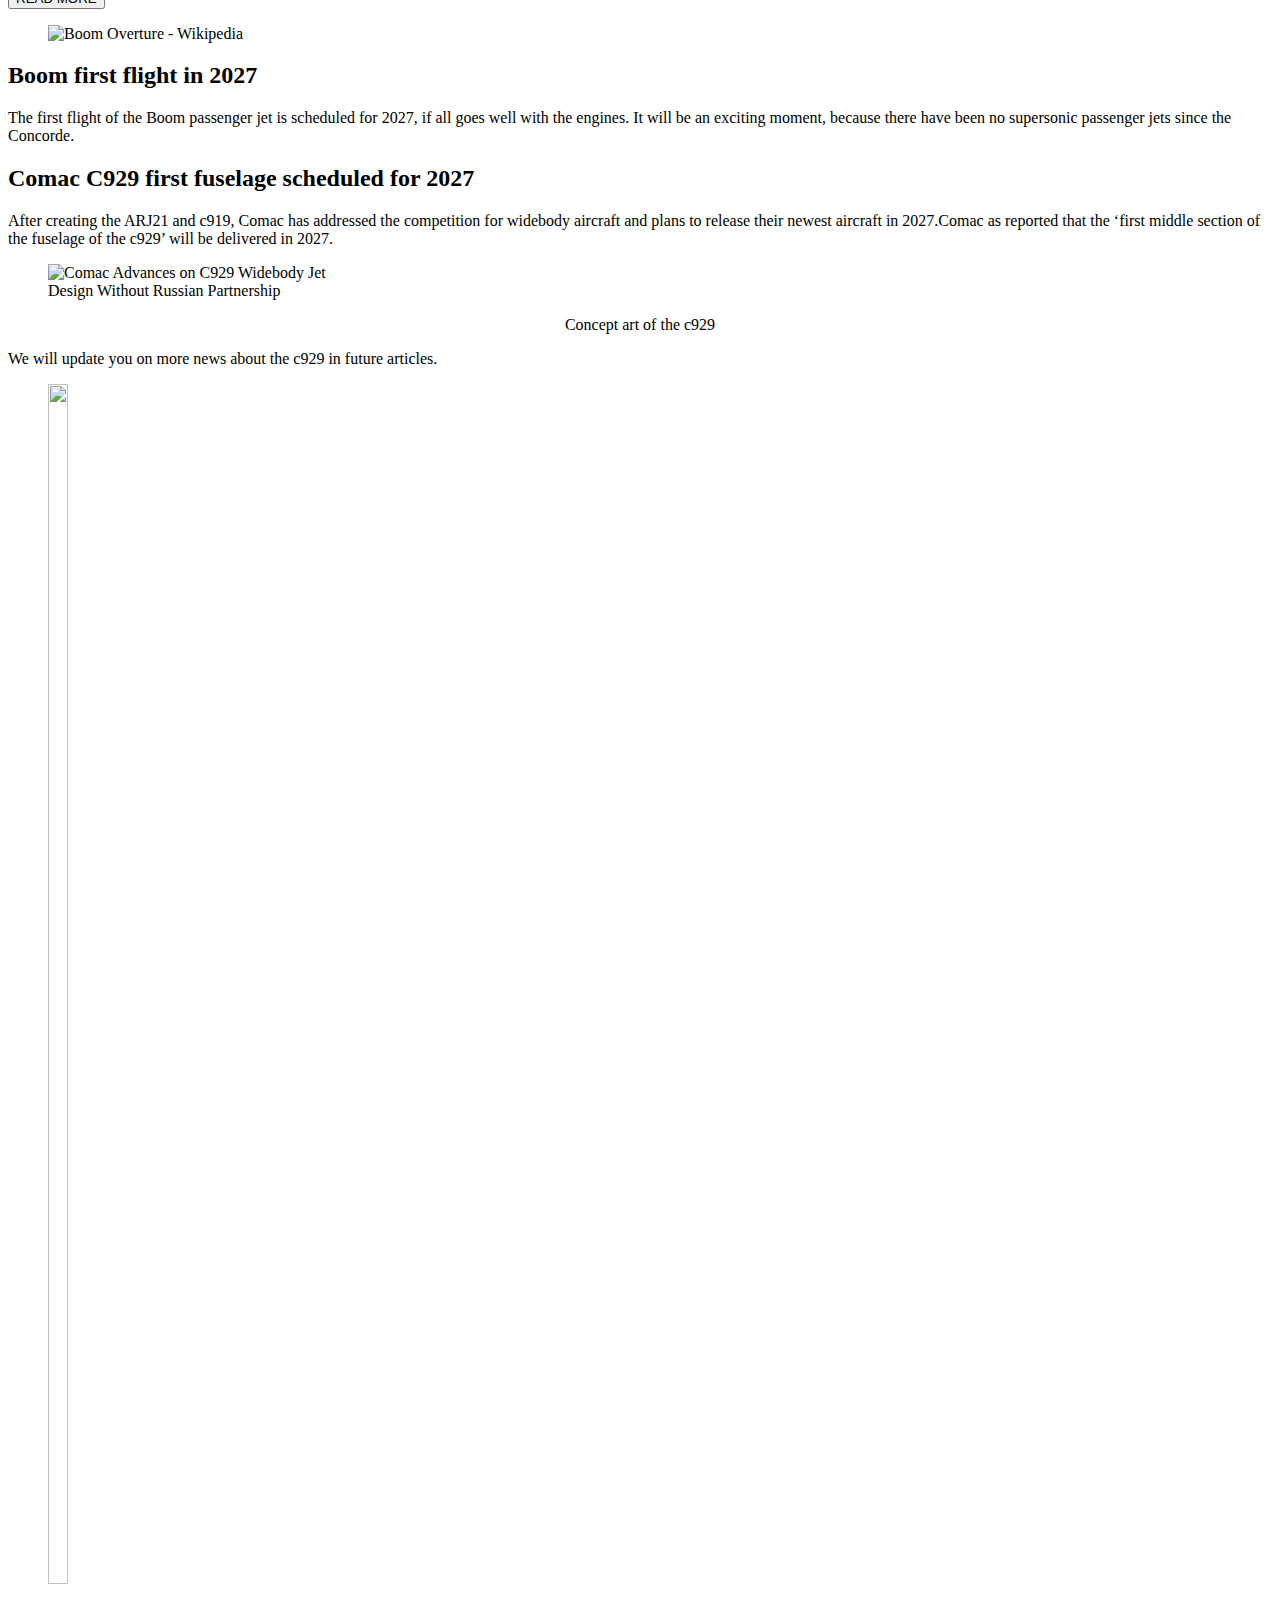
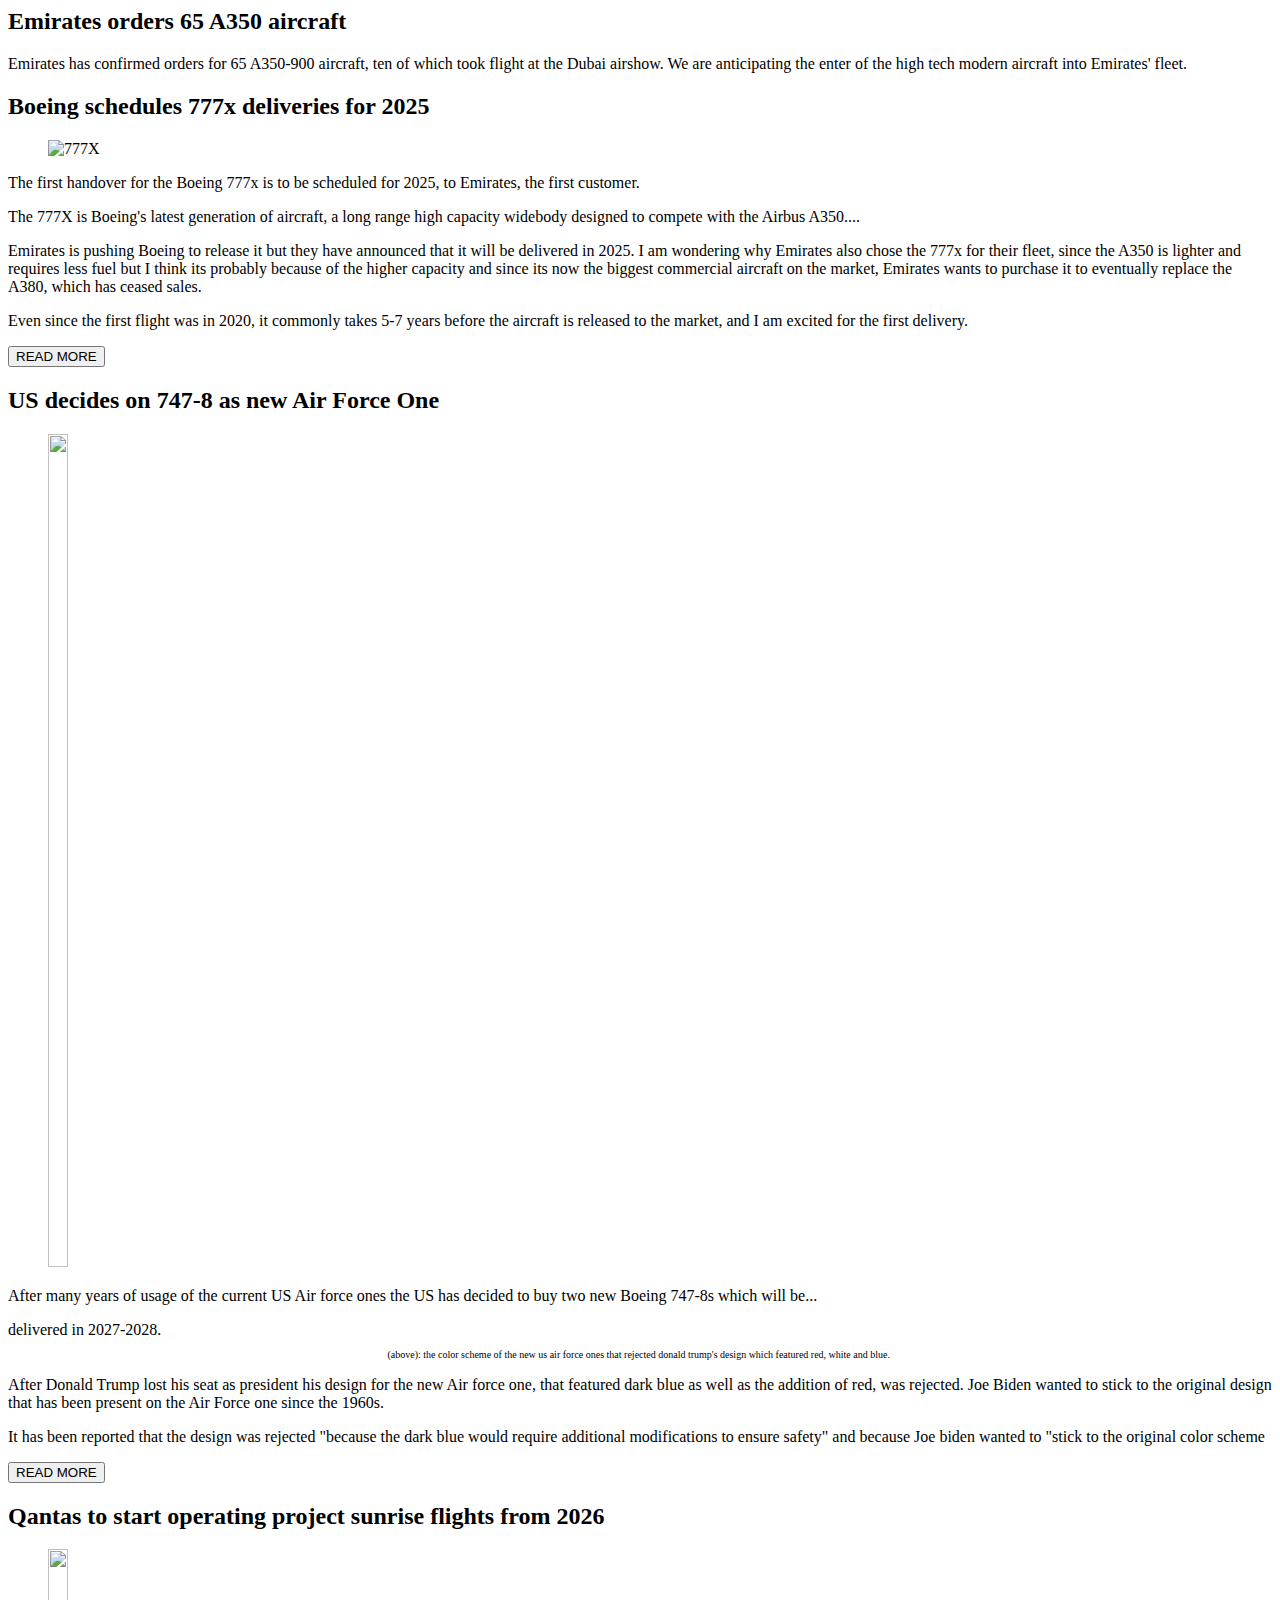
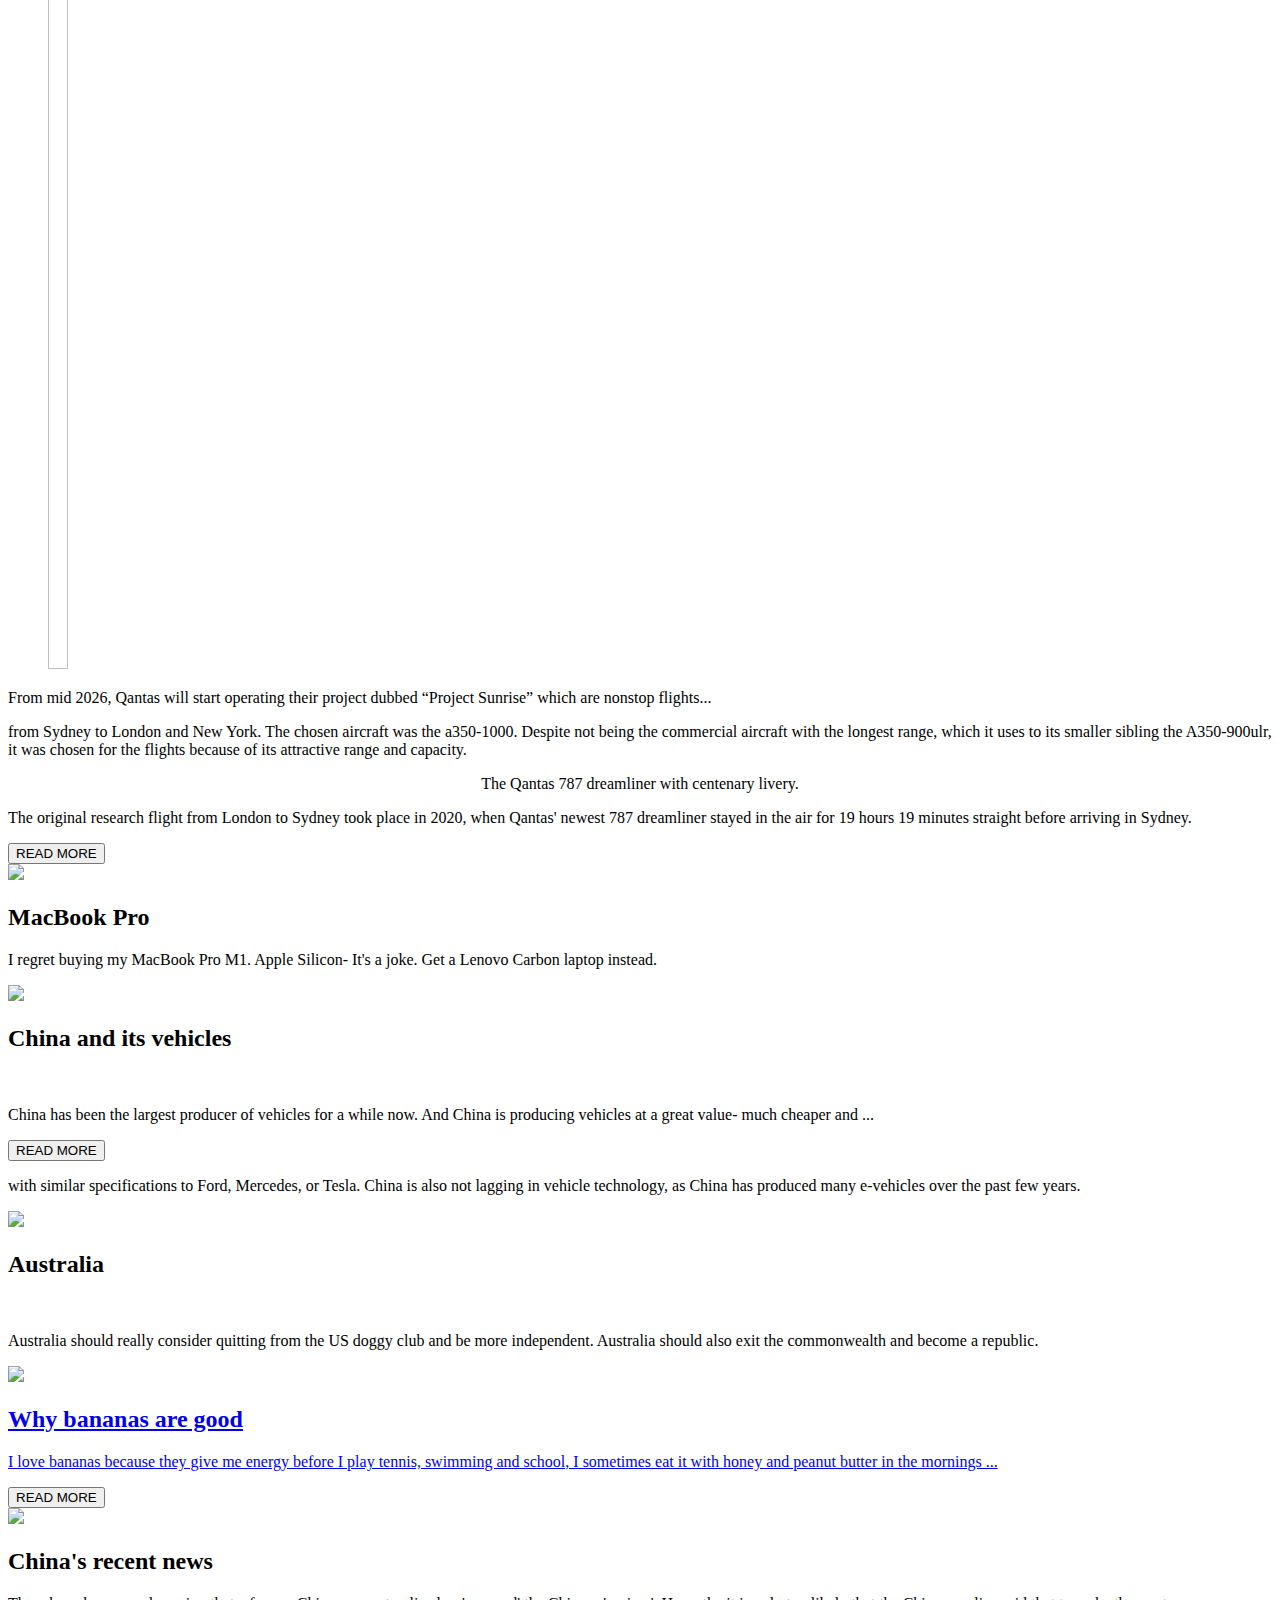
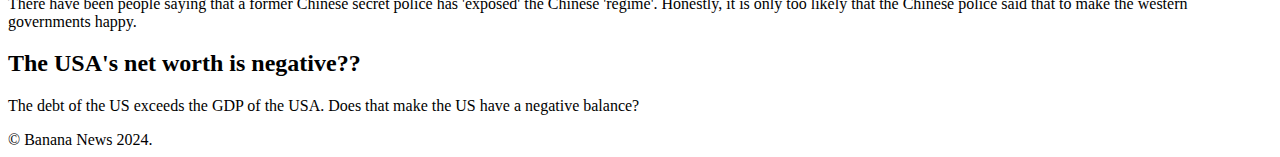
==== commit 1d566974: "a" ====
--- a/news.html
+++ b/news.html
@@ -10,7 +10,7 @@
 
   gtag('config', 'G-HKCZYS11HC');
 </script>
-<p>this is a website that has a bit of banana news in it go to</p><p>https://banana-news.github.io/banana</p>
+
 <!--
          []]
           []]
